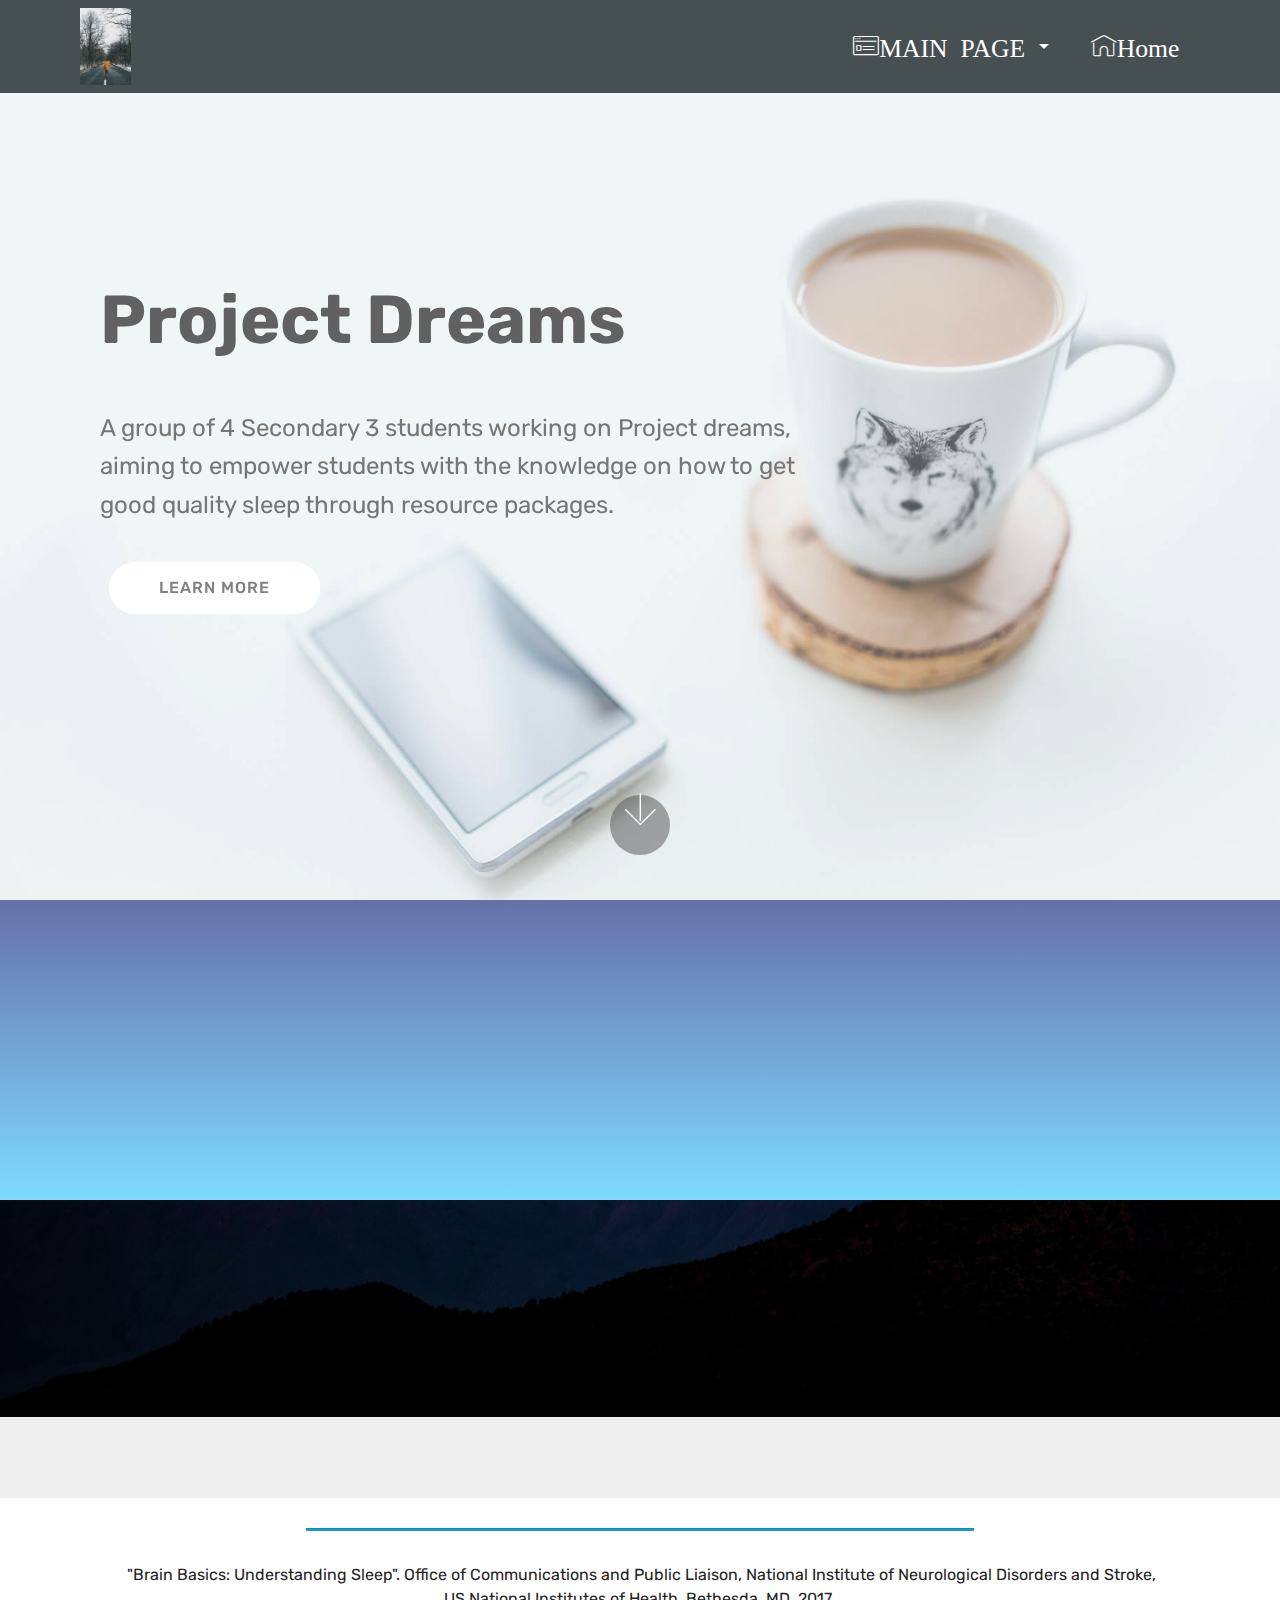
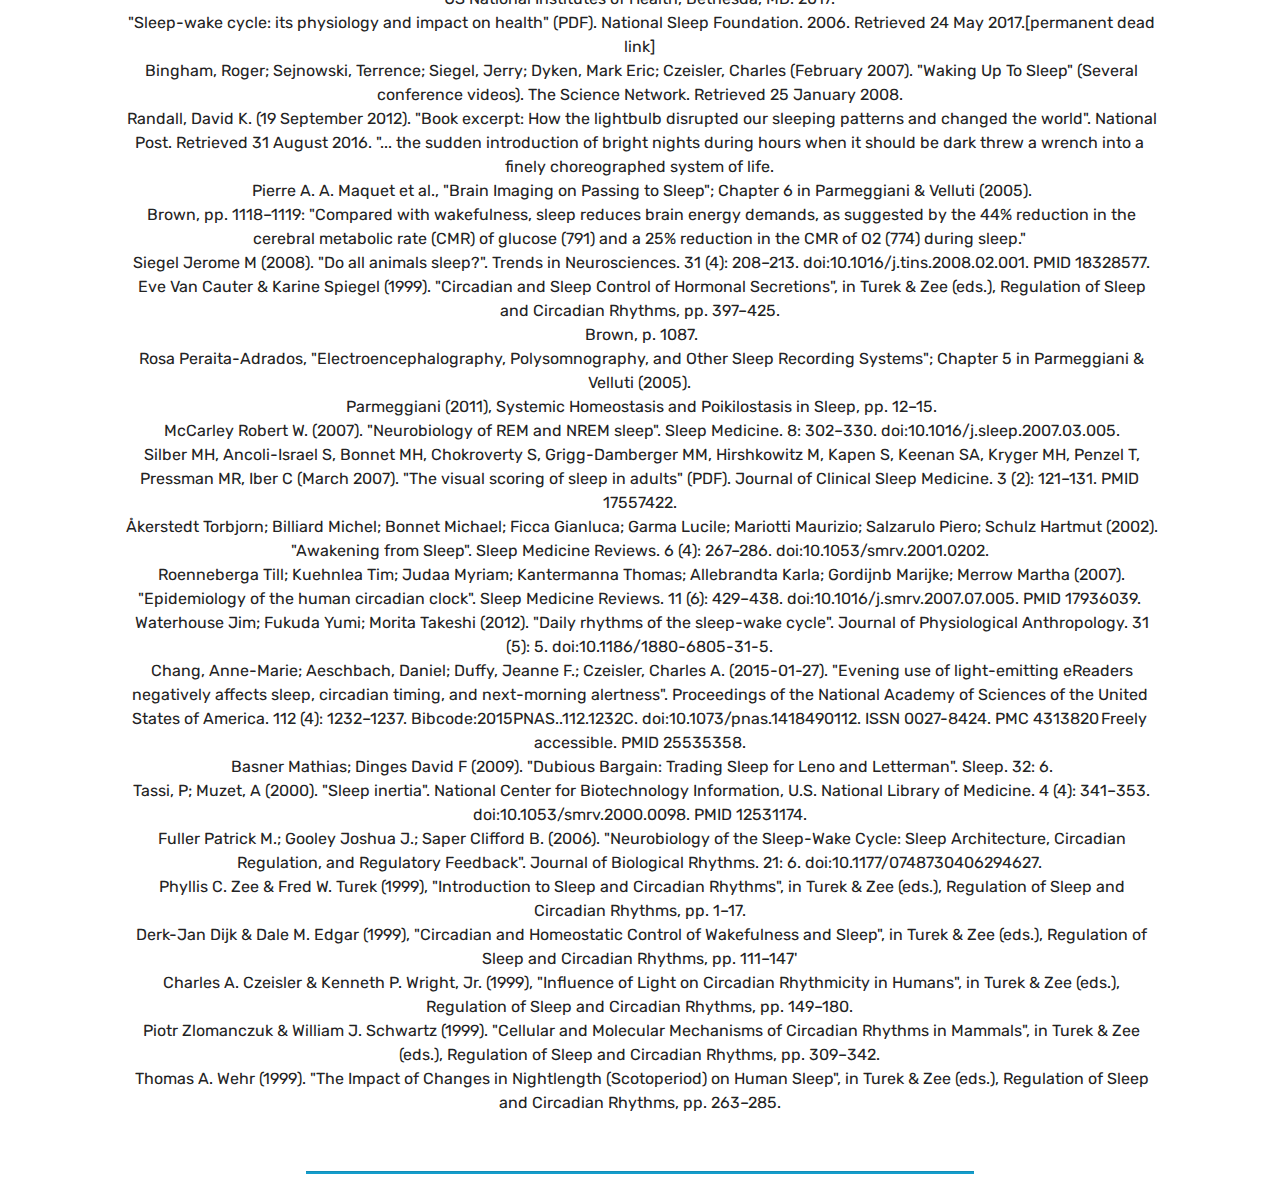
==== index.html @ 33440fa5 "create github pages" ====
<!DOCTYPE html>
<html >
<head>
  <!-- Site made with Mobirise Website Builder v4.6.7, https://mobirise.com -->
  <meta charset="UTF-8">
  <meta http-equiv="X-UA-Compatible" content="IE=edge">
  <meta name="generator" content="Mobirise v4.6.7, mobirise.com">
  <meta name="viewport" content="width=device-width, initial-scale=1, minimum-scale=1">
  <link rel="shortcut icon" href="assets/images/mbr-122x183.jpg" type="image/x-icon">
  <meta name="description" content="">
  <title>Home</title>
  <link rel="stylesheet" href="assets/web/assets/mobirise-icons/mobirise-icons.css">
  <link rel="stylesheet" href="assets/tether/tether.min.css">
  <link rel="stylesheet" href="assets/soundcloud-plugin/style.css">
  <link rel="stylesheet" href="assets/bootstrap/css/bootstrap.min.css">
  <link rel="stylesheet" href="assets/bootstrap/css/bootstrap-grid.min.css">
  <link rel="stylesheet" href="assets/bootstrap/css/bootstrap-reboot.min.css">
  <link rel="stylesheet" href="assets/socicon/css/styles.css">
  <link rel="stylesheet" href="assets/animatecss/animate.min.css">
  <link rel="stylesheet" href="assets/dropdown/css/style.css">
  <link rel="stylesheet" href="assets/theme/css/style.css">
  <link rel="stylesheet" href="assets/mobirise/css/mbr-additional.css" type="text/css">
  
  
  
</head>
<body>
  <section class="menu cid-qNNhTfj1qA" once="menu" id="menu1-e">

    

    <nav class="navbar navbar-expand beta-menu navbar-dropdown align-items-center navbar-fixed-top navbar-toggleable-sm">
        <button class="navbar-toggler navbar-toggler-right" type="button" data-toggle="collapse" data-target="#navbarSupportedContent" aria-controls="navbarSupportedContent" aria-expanded="false" aria-label="Toggle navigation">
            <div class="hamburger">
                <span></span>
                <span></span>
                <span></span>
                <span></span>
            </div>
        </button>
        <div class="menu-logo">
            <div class="navbar-brand">
                <span class="navbar-logo">
                    <a href="https://mobirise.com">
                         <img src="assets/images/mbr-122x183.jpg" alt="Mobirise" title="" style="height: 4.8rem;">
                    </a>
                </span>
                <span class="navbar-caption-wrap"><a class="navbar-caption text-white display-4" href="https://mobirise.com"></a></span>
            </div>
        </div>
        <div class="collapse navbar-collapse" id="navbarSupportedContent">
            <ul class="navbar-nav nav-dropdown nav-right" data-app-modern-menu="true"><li class="nav-item dropdown open">
                    <a class="nav-link link dropdown-toggle text-white display-4" href="page1.html" data-toggle="dropdown-submenu" aria-expanded="true"><span class="mbri-sites mbr-iconfont mbr-iconfont-btn">MAIN PAGE</span>
                        </a><div class="dropdown-menu"><a class="dropdown-item text-white display-4" href="page3.html">WHAT INHIBITS SLEEP</a><a class="dropdown-item text-white display-4" href="page4.html">METHODS</a><a class="dropdown-item text-white display-4" href="page6.html">IMPORTANCE</a><a class="dropdown-item text-white display-4" href="page7.html" aria-expanded="true">REPERCUSSIONS</a></div>
                </li><li class="nav-item"><a class="nav-link link text-white display-4" href="page1.html" aria-expanded="true">
                        </a></li><li class="nav-item">
                    <a class="nav-link link text-white display-4" href="index.html">
                        <span class="mbri-home mbr-iconfont mbr-iconfont-btn">Home</span></a>
                </li></ul>
            
        </div>
    </nav>
</section>

<section class="engine"><a href="https://mobirise.ws/o">mobile website builder</a></section><section class="header9 cid-qNNkP7dmJc mbr-fullscreen mbr-parallax-background" id="header9-h">

    

    <div class="mbr-overlay" style="opacity: 0.2; background-color: rgb(178, 204, 210);">
    </div>

    <div class="container">
        <div class="media-container-column mbr-white col-md-8">
            <h1 class="mbr-section-title align-left mbr-bold pb-3 mbr-fonts-style display-1">Project Dreams</h1>
            <h3 class="mbr-section-subtitle align-left mbr-light pb-3 mbr-fonts-style display-2"></h3>
            <p class="mbr-text align-left pb-3 mbr-fonts-style display-5">
                A group of 4 Secondary 3 students working on Project dreams, aiming to empower students with the knowledge on how to get good quality sleep through resource packages. 
            </p>
            <div class="mbr-section-btn align-left"><a class="btn btn-md btn-primary display-4" href="page1.html">LEARN MORE</a></div>
        </div>
    </div>

    <div class="mbr-arrow hidden-sm-down" aria-hidden="true">
        <a href="#next">
            <i class="mbri-down mbr-iconfont"></i>
        </a>
    </div>
</section>

<section class="cid-qX7N7nPX0X" id="social-buttons2-20">

    

    

    <div class="container">
        <div class="media-container-row">
            <div class="col-md-8 align-center">
                <h2 class="pb-3 mbr-fonts-style display-2">
                    FOLLOW US!
                </h2>
                <div class="social-list pl-0 mb-0">
                    <a href="https://twitter.com/mobirise" target="_blank">
                        <span class="px-2 socicon-twitter socicon mbr-iconfont mbr-iconfont-social"></span>
                    </a>
                    <a href="https://www.facebook.com/pages/Mobirise/1616226671953247" target="_blank">
                        <span class="px-2 socicon-facebook socicon mbr-iconfont mbr-iconfont-social"></span>
                    </a>
                    <a href="https://www.instagram.com/proj_dreams/" target="_blank">
                        <span class="px-2 mbr-iconfont mbr-iconfont-social socicon-instagram socicon"></span>
                    </a>
                    <a href="https://www.youtube.com/c/mobirise" target="_blank">
                        
                    </a>
                    <a href="https://plus.google.com/u/0/+Mobirise" target="_blank">
                        
                    </a>
                    <a href="https://www.behance.net/Mobirise" target="_blank">
                        
                    </a>
                </div>
            </div>
        </div>
    </div>
</section>

<section class="mbr-section content5 cid-r0NI29kbnz mbr-parallax-background" id="content5-39">

    

    

    <div class="container">
        <div class="media-container-row">
            <div class="title col-12 col-md-8">
                <h2 class="align-center mbr-bold mbr-white pb-3 mbr-fonts-style display-1">
                    BIBLIOGRAPHY</h2>
                <h3 class="mbr-section-subtitle align-center mbr-light mbr-white pb-3 mbr-fonts-style display-5">
                    A THANKS TO ALL &nbsp;INFORMATIVE WEBSITES AND OTHER FORMS OF INFORMATIONS WE USED</h3>
                
                
            </div>
        </div>
    </div>
</section>

<section class="mbr-section article content9 cid-r0NI09YdPp" id="content9-38">
    
     

    <div class="container">
        <div class="inner-container" style="width: 94%;">
            <hr class="line" style="width: 64%;">
            <div class="section-text align-center mbr-fonts-style display-7">&nbsp;"Brain Basics: Understanding Sleep". Office of Communications and Public Liaison, National Institute of Neurological Disorders and Stroke, US National Institutes of Health, Bethesda, MD. 2017.<div>&nbsp;"Sleep-wake cycle: its physiology and impact on health" (PDF). National Sleep Foundation. 2006. Retrieved 24 May 2017.[permanent dead link]</div><div>&nbsp;Bingham, Roger; Sejnowski, Terrence; Siegel, Jerry; Dyken, Mark Eric; Czeisler, Charles (February 2007). "Waking Up To Sleep" (Several conference videos). The Science Network. Retrieved 25 January 2008.</div><div>&nbsp;Randall, David K. (19 September 2012). "Book excerpt: How the lightbulb disrupted our sleeping patterns and changed the world". National Post. Retrieved 31 August 2016. "... the sudden introduction of bright nights during hours when it should be dark threw a wrench into a finely choreographed system of life.</div><div>&nbsp;Pierre A. A. Maquet et al., "Brain Imaging on Passing to Sleep"; Chapter 6 in Parmeggiani &amp; Velluti (2005).</div><div>&nbsp;Brown, pp. 1118–1119: "Compared with wakefulness, sleep reduces brain energy demands, as suggested by the 44% reduction in the cerebral metabolic rate (CMR) of glucose (791) and a 25% reduction in the CMR of O2 (774) during sleep."</div><div>&nbsp;Siegel Jerome M (2008). "Do all animals sleep?". Trends in Neurosciences. 31 (4): 208–213. doi:10.1016/j.tins.2008.02.001. PMID 18328577.</div><div>&nbsp;Eve Van Cauter &amp; Karine Spiegel (1999). "Circadian and Sleep Control of Hormonal Secretions", in Turek &amp; Zee (eds.), Regulation of Sleep and Circadian Rhythms, pp. 397–425.</div><div>&nbsp;Brown, p. 1087.</div><div>&nbsp;Rosa Peraita-Adrados, "Electroencephalography, Polysomnography, and Other Sleep Recording Systems"; Chapter 5 in Parmeggiani &amp; Velluti (2005).</div><div>&nbsp;Parmeggiani (2011), Systemic Homeostasis and Poikilostasis in Sleep, pp. 12–15.</div><div>&nbsp;McCarley Robert W. (2007). "Neurobiology of REM and NREM sleep". Sleep Medicine. 8: 302–330. doi:10.1016/j.sleep.2007.03.005.</div><div>&nbsp;Silber MH, Ancoli-Israel S, Bonnet MH, Chokroverty S, Grigg-Damberger MM, Hirshkowitz M, Kapen S, Keenan SA, Kryger MH, Penzel T, Pressman MR, Iber C (March 2007). "The visual scoring of sleep in adults" (PDF). Journal of Clinical Sleep Medicine. 3 (2): 121–131. PMID 17557422.</div><div>&nbsp;Åkerstedt Torbjorn; Billiard Michel; Bonnet Michael; Ficca Gianluca; Garma Lucile; Mariotti Maurizio; Salzarulo Piero; Schulz Hartmut (2002). "Awakening from Sleep". Sleep Medicine Reviews. 6 (4): 267–286. doi:10.1053/smrv.2001.0202.</div><div>&nbsp;Roenneberga Till; Kuehnlea Tim; Judaa Myriam; Kantermanna Thomas; Allebrandta Karla; Gordijnb Marijke; Merrow Martha (2007). "Epidemiology of the human circadian clock". Sleep Medicine Reviews. 11 (6): 429–438. doi:10.1016/j.smrv.2007.07.005. PMID 17936039.</div><div>&nbsp;Waterhouse Jim; Fukuda Yumi; Morita Takeshi (2012). "Daily rhythms of the sleep-wake cycle". Journal of Physiological Anthropology. 31 (5): 5. doi:10.1186/1880-6805-31-5.</div><div>&nbsp;Chang, Anne-Marie; Aeschbach, Daniel; Duffy, Jeanne F.; Czeisler, Charles A. (2015-01-27). "Evening use of light-emitting eReaders negatively affects sleep, circadian timing, and next-morning alertness". Proceedings of the National Academy of Sciences of the United States of America. 112 (4): 1232–1237. Bibcode:2015PNAS..112.1232C. doi:10.1073/pnas.1418490112. ISSN 0027-8424. PMC 4313820 Freely accessible. PMID 25535358.</div><div>&nbsp;Basner Mathias; Dinges David F (2009). "Dubious Bargain: Trading Sleep for Leno and Letterman". Sleep. 32: 6.</div><div>&nbsp;Tassi, P; Muzet, A (2000). "Sleep inertia". National Center for Biotechnology Information, U.S. National Library of Medicine. 4 (4): 341–353. doi:10.1053/smrv.2000.0098. PMID 12531174.</div><div>&nbsp;Fuller Patrick M.; Gooley Joshua J.; Saper Clifford B. (2006). "Neurobiology of the Sleep-Wake Cycle: Sleep Architecture, Circadian Regulation, and Regulatory Feedback". Journal of Biological Rhythms. 21: 6. doi:10.1177/0748730406294627.</div><div>&nbsp;Phyllis C. Zee &amp; Fred W. Turek (1999), "Introduction to Sleep and Circadian Rhythms", in Turek &amp; Zee (eds.), Regulation of Sleep and Circadian Rhythms, pp. 1–17.</div><div>&nbsp;Derk-Jan Dijk &amp; Dale M. Edgar (1999), "Circadian and Homeostatic Control of Wakefulness and Sleep", in Turek &amp; Zee (eds.), Regulation of Sleep and Circadian Rhythms, pp. 111–147'</div><div>&nbsp;Charles A. Czeisler &amp; Kenneth P. Wright, Jr. (1999), "Influence of Light on Circadian Rhythmicity in Humans", in Turek &amp; Zee (eds.), Regulation of Sleep and Circadian Rhythms, pp. 149–180.</div><div>&nbsp;Piotr Zlomanczuk &amp; William J. Schwartz (1999). "Cellular and Molecular Mechanisms of Circadian Rhythms in Mammals", in Turek &amp; Zee (eds.), Regulation of Sleep and Circadian Rhythms, pp. 309–342.</div><div>&nbsp;Thomas A. Wehr (1999). "The Impact of Changes in Nightlength (Scotoperiod) on Human Sleep", in Turek &amp; Zee (eds.), Regulation of Sleep and Circadian Rhythms, pp. 263–285.</div><div><br></div></div>
            <hr class="line" style="width: 64%;">
        </div>
        </div>
</section>


  <script src="assets/web/assets/jquery/jquery.min.js"></script>
  <script src="assets/popper/popper.min.js"></script>
  <script src="assets/tether/tether.min.js"></script>
  <script src="assets/bootstrap/js/bootstrap.min.js"></script>
  <script src="assets/smoothscroll/smooth-scroll.js"></script>
  <script src="assets/touchswipe/jquery.touch-swipe.min.js"></script>
  <script src="assets/viewportchecker/jquery.viewportchecker.js"></script>
  <script src="assets/parallax/jarallax.min.js"></script>
  <script src="assets/sociallikes/social-likes.js"></script>
  <script src="assets/dropdown/js/script.min.js"></script>
  <script src="assets/theme/js/script.js"></script>
  
  
 <div id="scrollToTop" class="scrollToTop mbr-arrow-up"><a style="text-align: center;"><i></i></a></div>
    <input name="animation" type="hidden">
  </body>
</html>
---- assets/web/assets/mobirise-icons/mobirise-icons.css ----
@font-face {
  font-family: 'MobiriseIcons';
  src:  url('mobirise-icons.eot?spat4u');
  src:  url('mobirise-icons.eot?spat4u#iefix') format('embedded-opentype'),
    url('mobirise-icons.ttf?spat4u') format('truetype'),
    url('mobirise-icons.woff?spat4u') format('woff'),
    url('mobirise-icons.svg?spat4u#MobiriseIcons') format('svg');
  font-weight: normal;
  font-style: normal;
}

[class^="mbri-"], [class*=" mbri-"] {
  /* use !important to prevent issues with browser extensions that change fonts */
  font-family: MobiriseIcons !important;
  speak: none;
  font-style: normal;
  font-weight: normal;
  font-variant: normal;
  text-transform: none;
  line-height: 1;

  /* Better Font Rendering =========== */
  -webkit-font-smoothing: antialiased;
  -moz-osx-font-smoothing: grayscale;
}

.mbri-add-submenu:before {
  content: "\e900";
}
.mbri-alert:before {
  content: "\e901";
}
.mbri-align-center:before {
  content: "\e902";
}
.mbri-align-justify:before {
  content: "\e903";
}
.mbri-align-left:before {
  content: "\e904";
}
.mbri-align-right:before {
  content: "\e905";
}
.mbri-android:before {
  content: "\e906";
}
.mbri-apple:before {
  content: "\e907";
}
.mbri-arrow-down:before {
  content: "\e908";
}
.mbri-arrow-next:before {
  content: "\e909";
}
.mbri-arrow-prev:before {
  content: "\e90a";
}
.mbri-arrow-up:before {
  content: "\e90b";
}
.mbri-bold:before {
  content: "\e90c";
}
.mbri-bookmark:before {
  content: "\e90d";
}
.mbri-bootstrap:before {
  content: "\e90e";
}
.mbri-briefcase:before {
  content: "\e90f";
}
.mbri-browse:before {
  content: "\e910";
}
.mbri-bulleted-list:before {
  content: "\e911";
}
.mbri-calendar:before {
  content: "\e912";
}
.mbri-camera:before {
  content: "\e913";
}
.mbri-cart-add:before {
  content: "\e914";
}
.mbri-cart-full:before {
  content: "\e915";
}
.mbri-cash:before {
  content: "\e916";
}
.mbri-change-style:before {
  content: "\e917";
}
.mbri-chat:before {
  content: "\e918";
}
.mbri-clock:before {
  content: "\e919";
}
.mbri-close:before {
  content: "\e91a";
}
.mbri-cloud:before {
  content: "\e91b";
}
.mbri-code:before {
  content: "\e91c";
}
.mbri-contact-form:before {
  content: "\e91d";
}
.mbri-credit-card:before {
  content: "\e91e";
}
.mbri-cursor-click:before {
  content: "\e91f";
}
.mbri-cust-feedback:before {
  content: "\e920";
}
.mbri-database:before {
  content: "\e921";
}
.mbri-delivery:before {
  content: "\e922";
}
.mbri-desktop:before {
  content: "\e923";
}
.mbri-devices:before {
  content: "\e924";
}
.mbri-down:before {
  content: "\e925";
}
.mbri-download:before {
  content: "\e989";
}
.mbri-drag-n-drop:before {
  content: "\e927";
}
.mbri-drag-n-drop2:before {
  content: "\e928";
}
.mbri-edit:before {
  content: "\e929";
}
.mbri-edit2:before {
  content: "\e92a";
}
.mbri-error:before {
  content: "\e92b";
}
.mbri-extension:before {
  content: "\e92c";
}
.mbri-features:before {
  content: "\e92d";
}
.mbri-file:before {
  content: "\e92e";
}
.mbri-flag:before {
  content: "\e92f";
}
.mbri-folder:before {
  content: "\e930";
}
.mbri-gift:before {
  content: "\e931";
}
.mbri-github:before {
  content: "\e932";
}
.mbri-globe:before {
  content: "\e933";
}
.mbri-globe-2:before {
  content: "\e934";
}
.mbri-growing-chart:before {
  content: "\e935";
}
.mbri-hearth:before {
  content: "\e936";
}
.mbri-help:before {
  content: "\e937";
}
.mbri-home:before {
  content: "\e938";
}
.mbri-hot-cup:before {
  content: "\e939";
}
.mbri-idea:before {
  content: "\e93a";
}
.mbri-image-gallery:before {
  content: "\e93b";
}
.mbri-image-slider:before {
  content: "\e93c";
}
.mbri-info:before {
  content: "\e93d";
}
.mbri-italic:before {
  content: "\e93e";
}
.mbri-key:before {
  content: "\e93f";
}
.mbri-laptop:before {
  content: "\e940";
}
.mbri-layers:before {
  content: "\e941";
}
.mbri-left-right:before {
  content: "\e942";
}
.mbri-left:before {
  content: "\e943";
}
.mbri-letter:before {
  content: "\e944";
}
.mbri-like:before {
  content: "\e945";
}
.mbri-link:before {
  content: "\e946";
}
.mbri-lock:before {
  content: "\e947";
}
.mbri-login:before {
  content: "\e948";
}
.mbri-logout:before {
  content: "\e949";
}
.mbri-magic-stick:before {
  content: "\e94a";
}
.mbri-map-pin:before {
  content: "\e94b";
}
.mbri-menu:before {
  content: "\e94c";
}
.mbri-mobile:before {
  content: "\e94d";
}
.mbri-mobile2:before {
  content: "\e94e";
}
.mbri-mobirise:before {
  content: "\e94f";
}
.mbri-more-horizontal:before {
  content: "\e950";
}
.mbri-more-vertical:before {
  content: "\e951";
}
.mbri-music:before {
  content: "\e952";
}
.mbri-new-file:before {
  content: "\e953";
}
.mbri-numbered-list:before {
  content: "\e954";
}
.mbri-opened-folder:before {
  content: "\e955";
}
.mbri-pages:before {
  content: "\e956";
}
.mbri-paper-plane:before {
  content: "\e957";
}
.mbri-paperclip:before {
  content: "\e958";
}
.mbri-photo:before {
  content: "\e959";
}
.mbri-photos:before {
  content: "\e95a";
}
.mbri-pin:before {
  content: "\e95b";
}
.mbri-play:before {
  content: "\e95c";
}
.mbri-plus:before {
  content: "\e95d";
}
.mbri-preview:before {
  content: "\e95e";
}
.mbri-print:before {
  content: "\e95f";
}
.mbri-protect:before {
  content: "\e960";
}
.mbri-question:before {
  content: "\e961";
}
.mbri-quote-left:before {
  content: "\e962";
}
.mbri-quote-right:before {
  content: "\e963";
}
.mbri-refresh:before {
  content: "\e964";
}
.mbri-responsive:before {
  content: "\e965";
}
.mbri-right:before {
  content: "\e966";
}
.mbri-rocket:before {
  content: "\e967";
}
.mbri-sad-face:before {
  content: "\e968";
}
.mbri-sale:before {
  content: "\e969";
}
.mbri-save:before {
  content: "\e96a";
}
.mbri-search:before {
  content: "\e96b";
}
.mbri-setting:before {
  content: "\e96c";
}
.mbri-setting2:before {
  content: "\e96d";
}
.mbri-setting3:before {
  content: "\e96e";
}
.mbri-share:before {
  content: "\e96f";
}
.mbri-shopping-bag:before {
  content: "\e970";
}
.mbri-shopping-basket:before {
  content: "\e971";
}
.mbri-shopping-cart:before {
  content: "\e972";
}
.mbri-sites:before {
  content: "\e973";
}
.mbri-smile-face:before {
  content: "\e974";
}
.mbri-speed:before {
  content: "\e975";
}
.mbri-star:before {
  content: "\e976";
}
.mbri-success:before {
  content: "\e977";
}
.mbri-sun:before {
  content: "\e978";
}
.mbri-sun2:before {
  content: "\e979";
}
.mbri-tablet:before {
  content: "\e97a";
}
.mbri-tablet-vertical:before {
  content: "\e97b";
}
.mbri-target:before {
  content: "\e97c";
}
.mbri-timer:before {
  content: "\e97d";
}
.mbri-to-ftp:before {
  content: "\e97e";
}
.mbri-to-local-drive:before {
  content: "\e97f";
}
.mbri-touch-swipe:before {
  content: "\e980";
}
.mbri-touch:before {
  content: "\e981";
}
.mbri-trash:before {
  content: "\e982";
}
.mbri-underline:before {
  content: "\e983";
}
.mbri-unlink:before {
  content: "\e984";
}
.mbri-unlock:before {
  content: "\e985";
}
.mbri-up-down:before {
  content: "\e986";
}
.mbri-up:before {
  content: "\e987";
}
.mbri-update:before {
  content: "\e988";
}
.mbri-upload:before {
 content: "\e926"; 
}
.mbri-user:before {
  content: "\e98a";
}
.mbri-user2:before {
  content: "\e98b";
}
.mbri-users:before {
  content: "\e98c";
}
.mbri-video:before {
  content: "\e98d";
}
.mbri-video-play:before {
  content: "\e98e";
}
.mbri-watch:before {
  content: "\e98f";
}
.mbri-website-theme:before {
  content: "\e990";
}
.mbri-wifi:before {
  content: "\e991";
}
.mbri-windows:before {
  content: "\e992";
}
.mbri-zoom-out:before {
  content: "\e993";
}
.mbri-redo:before {
  content: "\e994";
}
.mbri-undo:before {
  content: "\e995";
}
---- assets/soundcloud-plugin/style.css ----
.addons-container {
  position: relative;
  margin-left: auto;
  margin-right: auto;
  padding-right: 15px;
  padding-left: 15px; }
  @media (min-width: 576px) {
    .addons-container {
      padding-right: 15px;
      padding-left: 15px; } }
  @media (min-width: 768px) {
    .addons-container {
      padding-right: 15px;
      padding-left: 15px; } }
  @media (min-width: 992px) {
    .addons-container {
      padding-right: 15px;
      padding-left: 15px; } }
  @media (min-width: 1200px) {
    .addons-container {
      padding-right: 15px;
      padding-left: 15px; } }
  @media (min-width: 576px) {
    .addons-container {
      width: 540px;
      max-width: 100%; } }
  @media (min-width: 768px) {
    .addons-container {
      width: 720px;
      max-width: 100%; } }
  @media (min-width: 992px) {
    .addons-container {
      width: 960px;
      max-width: 100%; } }
  @media (min-width: 1200px) {
    .addons-container {
      width: 1140px;
      max-width: 100%; } }

.addons-container-inner{
    position: relative;
    width: 100%;
    min-height: 1px;
    padding-right: 15px;
    padding-left: 15px;
}
@media (min-width: 567px) {
    .addons-container-inner{
        -ms-flex: 0 0 66.666667%;
        flex: 0 0 66.666667%;
        max-width: 66.666667%;
    }
}
.addons-row{
    display: flex;
    justify-content:center;
}
---- assets/socicon/css/styles.css ----
@charset "UTF-8";

@font-face {
  font-family: "socicon";
  src:url("../fonts/socicon.eot");
  src:url("../fonts/socicon.eot?#iefix") format("embedded-opentype"),
    url("../fonts/socicon.woff") format("woff"),
    url("../fonts/socicon.ttf") format("truetype"),
    url("../fonts/socicon.svg#socicon") format("svg");
  font-weight: normal;
  font-style: normal;

}

[data-icon]:before {
  font-family: "socicon" !important;
  content: attr(data-icon);
  font-style: normal !important;
  font-weight: normal !important;
  font-variant: normal !important;
  text-transform: none !important;
  speak: none;
  line-height: 1;
  -webkit-font-smoothing: antialiased;
  -moz-osx-font-smoothing: grayscale;
}

[class^="socicon-"]:before,
[class*=" socicon-"]:before {
  font-family: "socicon" !important;
  font-style: normal !important;
  font-weight: normal !important;
  font-variant: normal !important;
  text-transform: none !important;
  speak: none;
  line-height: 1;
  -webkit-font-smoothing: antialiased;
  -moz-osx-font-smoothing: grayscale;
}

.socicon-modelmayhem:before {
  content: "\e000";
}
.socicon-mixcloud:before {
  content: "\e001";
}
.socicon-drupal:before {
  content: "\e002";
}
.socicon-swarm:before {
  content: "\e003";
}
.socicon-istock:before {
  content: "\e004";
}
.socicon-yammer:before {
  content: "\e005";
}
.socicon-ello:before {
  content: "\e006";
}
.socicon-stackoverflow:before {
  content: "\e007";
}
.socicon-persona:before {
  content: "\e008";
}
.socicon-triplej:before {
  content: "\e009";
}
.socicon-houzz:before {
  content: "\e00a";
}
.socicon-rss:before {
  content: "\e00b";
}
.socicon-paypal:before {
  content: "\e00c";
}
.socicon-odnoklassniki:before {
  content: "\e00d";
}
.socicon-airbnb:before {
  content: "\e00e";
}
.socicon-periscope:before {
  content: "\e00f";
}
.socicon-outlook:before {
  content: "\e010";
}
.socicon-coderwall:before {
  content: "\e011";
}
.socicon-tripadvisor:before {
  content: "\e012";
}
.socicon-appnet:before {
  content: "\e013";
}
.socicon-goodreads:before {
  content: "\e014";
}
.socicon-tripit:before {
  content: "\e015";
}
.socicon-lanyrd:before {
  content: "\e016";
}
.socicon-slideshare:before {
  content: "\e017";
}
.socicon-buffer:before {
  content: "\e018";
}
.socicon-disqus:before {
  content: "\e019";
}
.socicon-vkontakte:before {
  content: "\e01a";
}
.socicon-whatsapp:before {
  content: "\e01b";
}
.socicon-patreon:before {
  content: "\e01c";
}
.socicon-storehouse:before {
  content: "\e01d";
}
.socicon-pocket:before {
  content: "\e01e";
}
.socicon-mail:before {
  content: "\e01f";
}
.socicon-blogger:before {
  content: "\e020";
}
.socicon-technorati:before {
  content: "\e021";
}
.socicon-reddit:before {
  content: "\e022";
}
.socicon-dribbble:before {
  content: "\e023";
}
.socicon-stumbleupon:before {
  content: "\e024";
}
.socicon-digg:before {
  content: "\e025";
}
.socicon-envato:before {
  content: "\e026";
}
.socicon-behance:before {
  content: "\e027";
}
.socicon-delicious:before {
  content: "\e028";
}
.socicon-deviantart:before {
  content: "\e029";
}
.socicon-forrst:before {
  content: "\e02a";
}
.socicon-play:before {
  content: "\e02b";
}
.socicon-zerply:before {
  content: "\e02c";
}
.socicon-wikipedia:before {
  content: "\e02d";
}
.socicon-apple:before {
  content: "\e02e";
}
.socicon-flattr:before {
  content: "\e02f";
}
.socicon-github:before {
  content: "\e030";
}
.socicon-renren:before {
  content: "\e031";
}
.socicon-friendfeed:before {
  content: "\e032";
}
.socicon-newsvine:before {
  content: "\e033";
}
.socicon-identica:before {
  content: "\e034";
}
.socicon-bebo:before {
  content: "\e035";
}
.socicon-zynga:before {
  content: "\e036";
}
.socicon-steam:before {
  content: "\e037";
}
.socicon-xbox:before {
  content: "\e038";
}
.socicon-windows:before {
  content: "\e039";
}
.socicon-qq:before {
  content: "\e03a";
}
.socicon-douban:before {
  content: "\e03b";
}
.socicon-meetup:before {
  content: "\e03c";
}
.socicon-playstation:before {
  content: "\e03d";
}
.socicon-android:before {
  content: "\e03e";
}
.socicon-snapchat:before {
  content: "\e03f";
}
.socicon-twitter:before {
  content: "\e040";
}
.socicon-facebook:before {
  content: "\e041";
}
.socicon-googleplus:before {
  content: "\e042";
}
.socicon-pinterest:before {
  content: "\e043";
}
.socicon-foursquare:before {
  content: "\e044";
}
.socicon-yahoo:before {
  content: "\e045";
}
.socicon-skype:before {
  content: "\e046";
}
.socicon-yelp:before {
  content: "\e047";
}
.socicon-feedburner:before {
  content: "\e048";
}
.socicon-linkedin:before {
  content: "\e049";
}
.socicon-viadeo:before {
  content: "\e04a";
}
.socicon-xing:before {
  content: "\e04b";
}
.socicon-myspace:before {
  content: "\e04c";
}
.socicon-soundcloud:before {
  content: "\e04d";
}
.socicon-spotify:before {
  content: "\e04e";
}
.socicon-grooveshark:before {
  content: "\e04f";
}
.socicon-lastfm:before {
  content: "\e050";
}
.socicon-youtube:before {
  content: "\e051";
}
.socicon-vimeo:before {
  content: "\e052";
}
.socicon-dailymotion:before {
  content: "\e053";
}
.socicon-vine:before {
  content: "\e054";
}
.socicon-flickr:before {
  content: "\e055";
}
.socicon-500px:before {
  content: "\e056";
}
.socicon-wordpress:before {
  content: "\e058";
}
.socicon-tumblr:before {
  content: "\e059";
}
.socicon-twitch:before {
  content: "\e05a";
}
.socicon-8tracks:before {
  content: "\e05b";
}
.socicon-amazon:before {
  content: "\e05c";
}
.socicon-icq:before {
  content: "\e05d";
}
.socicon-smugmug:before {
  content: "\e05e";
}
.socicon-ravelry:before {
  content: "\e05f";
}
.socicon-weibo:before {
  content: "\e060";
}
.socicon-baidu:before {
  content: "\e061";
}
.socicon-angellist:before {
  content: "\e062";
}
.socicon-ebay:before {
  content: "\e063";
}
.socicon-imdb:before {
  content: "\e064";
}
.socicon-stayfriends:before {
  content: "\e065";
}
.socicon-residentadvisor:before {
  content: "\e066";
}
.socicon-google:before {
  content: "\e067";
}
.socicon-yandex:before {
  content: "\e068";
}
.socicon-sharethis:before {
  content: "\e069";
}
.socicon-bandcamp:before {
  content: "\e06a";
}
.socicon-itunes:before {
  content: "\e06b";
}
.socicon-deezer:before {
  content: "\e06c";
}
.socicon-telegram:before {
  content: "\e06e";
}
.socicon-openid:before {
  content: "\e06f";
}
.socicon-amplement:before {
  content: "\e070";
}
.socicon-viber:before {
  content: "\e071";
}
.socicon-zomato:before {
  content: "\e072";
}
.socicon-draugiem:before {
  content: "\e074";
}
.socicon-endomodo:before {
  content: "\e075";
}
.socicon-filmweb:before {
  content: "\e076";
}
.socicon-stackexchange:before {
  content: "\e077";
}
.socicon-wykop:before {
  content: "\e078";
}
.socicon-teamspeak:before {
  content: "\e079";
}
.socicon-teamviewer:before {
  content: "\e07a";
}
.socicon-ventrilo:before {
  content: "\e07b";
}
.socicon-younow:before {
  content: "\e07c";
}
.socicon-raidcall:before {
  content: "\e07d";
}
.socicon-mumble:before {
  content: "\e07e";
}
.socicon-medium:before {
  content: "\e06d";
}
.socicon-bebee:before {
  content: "\e07f";
}
.socicon-hitbox:before {
  content: "\e080";
}
.socicon-reverbnation:before {
  content: "\e081";
}
.socicon-formulr:before {
  content: "\e082";
}
.socicon-instagram:before {
  content: "\e057";
}
.socicon-battlenet:before {
  content: "\e083";
}
.socicon-chrome:before {
  content: "\e084";
}
.socicon-discord:before {
  content: "\e086";
}
.socicon-issuu:before {
  content: "\e087";
}
.socicon-macos:before {
  content: "\e088";
}
.socicon-firefox:before {
  content: "\e089";
}
.socicon-opera:before {
  content: "\e08d";
}
.socicon-keybase:before {
  content: "\e090";
}
.socicon-alliance:before {
  content: "\e091";
}
.socicon-livejournal:before {
  content: "\e092";
}
.socicon-googlephotos:before {
  content: "\e093";
}
.socicon-horde:before {
  content: "\e094";
}
.socicon-etsy:before {
  content: "\e095";
}
.socicon-zapier:before {
  content: "\e096";
}
.socicon-google-scholar:before {
  content: "\e097";
}
.socicon-researchgate:before {
  content: "\e098";
}
.socicon-wechat:before {
  content: "\e099";
}
.socicon-strava:before {
  content: "\e09a";
}
.socicon-line:before {
  content: "\e09b";
}
.socicon-lyft:before {
  content: "\e09c";
}
.socicon-uber:before {
  content: "\e09d";
}
.socicon-songkick:before {
  content: "\e09e";
}
.socicon-viewbug:before {
  content: "\e09f";
}
.socicon-googlegroups:before {
  content: "\e0a0";
}
.socicon-quora:before {
  content: "\e073";
}
.socicon-diablo:before {
  content: "\e085";
}
.socicon-blizzard:before {
  content: "\e0a1";
}
.socicon-hearthstone:before {
  content: "\e08b";
}
.socicon-heroes:before {
  content: "\e08a";
}
.socicon-overwatch:before {
  content: "\e08c";
}
.socicon-warcraft:before {
  content: "\e08e";
}
.socicon-starcraft:before {
  content: "\e08f";
}
.socicon-beam:before {
  content: "\e0a2";
}
.socicon-curse:before {
  content: "\e0a3";
}
.socicon-player:before {
  content: "\e0a4";
}
.socicon-streamjar:before {
  content: "\e0a5";
}
.socicon-nintendo:before {
  content: "\e0a6";
}
.socicon-hellocoton:before {
  content: "\e0a7";
}
---- assets/dropdown/css/style.css ----
.navbar-dropdown {
  left: 0;
  padding: 0;
  position: absolute;
  right: 0;
  top: 0;
  transition: all 0.45s ease;
  z-index: 1030;
  background: #282828; }
  .navbar-dropdown .navbar-logo {
    margin-right: 0.8rem;
    transition: margin 0.3s ease-in-out;
    vertical-align: middle; }
    .navbar-dropdown .navbar-logo img {
      height: 3.125rem;
      transition: all 0.3s ease-in-out; }
    .navbar-dropdown .navbar-logo.mbr-iconfont {
      font-size: 3.125rem;
      line-height: 3.125rem; }
  .navbar-dropdown .navbar-caption {
    font-weight: 700;
    white-space: normal;
    vertical-align: -4px;
    line-height: 3.125rem !important; }
    .navbar-dropdown .navbar-caption, .navbar-dropdown .navbar-caption:hover {
      color: inherit;
      text-decoration: none; }
  .navbar-dropdown .mbr-iconfont + .navbar-caption {
    vertical-align: -1px; }
  .navbar-dropdown.navbar-fixed-top {
    position: fixed; }
  .navbar-dropdown .navbar-brand span {
    vertical-align: -4px; }
  .navbar-dropdown.bg-color.transparent {
    background: none; }
  .navbar-dropdown.navbar-short .navbar-brand {
    padding: 0.625rem 0; }
    .navbar-dropdown.navbar-short .navbar-brand span {
      vertical-align: -1px; }
  .navbar-dropdown.navbar-short .navbar-caption {
    line-height: 2.375rem !important;
    vertical-align: -2px; }
  .navbar-dropdown.navbar-short .navbar-logo {
    margin-right: 0.5rem; }
    .navbar-dropdown.navbar-short .navbar-logo img {
      height: 2.375rem; }
    .navbar-dropdown.navbar-short .navbar-logo.mbr-iconfont {
      font-size: 2.375rem;
      line-height: 2.375rem; }
  .navbar-dropdown.navbar-short .mbr-table-cell {
    height: 3.625rem; }
  .navbar-dropdown .navbar-close {
    left: 0.6875rem;
    position: fixed;
    top: 0.75rem;
    z-index: 1000; }
  .navbar-dropdown .hamburger-icon {
    content: "";
    display: inline-block;
    vertical-align: middle;
    width: 16px;
    -webkit-box-shadow: 0 -6px 0 1px #282828,0 0 0 1px #282828,0 6px 0 1px #282828;
    -moz-box-shadow: 0 -6px 0 1px #282828,0 0 0 1px #282828,0 6px 0 1px #282828;
    box-shadow: 0 -6px 0 1px #282828,0 0 0 1px #282828,0 6px 0 1px #282828; }

.dropdown-menu .dropdown-toggle[data-toggle="dropdown-submenu"]::after {
  border-bottom: 0.35em solid transparent;
  border-left: 0.35em solid;
  border-right: 0;
  border-top: 0.35em solid transparent;
  margin-left: 0.3rem; }

.dropdown-menu .dropdown-item:focus {
  outline: 0; }

.nav-dropdown {
  font-size: 0.75rem;
  font-weight: 500;
  height: auto !important; }
  .nav-dropdown .nav-btn {
    padding-left: 1rem; }
  .nav-dropdown .link {
    margin: .667em 1.667em;
    font-weight: 500;
    padding: 0;
    transition: color .2s ease-in-out; }
    .nav-dropdown .link.dropdown-toggle {
      margin-right: 2.583em; }
      .nav-dropdown .link.dropdown-toggle::after {
        margin-left: .25rem;
        border-top: 0.35em solid;
        border-right: 0.35em solid transparent;
        border-left: 0.35em solid transparent;
        border-bottom: 0; }
      .nav-dropdown .link.dropdown-toggle[aria-expanded="true"] {
        margin: 0;
        padding: 0.667em 3.263em  0.667em 1.667em; }
  .nav-dropdown .link::after,
  .nav-dropdown .dropdown-item::after {
    color: inherit; }
  .nav-dropdown .btn {
    font-size: 0.75rem;
    font-weight: 700;
    letter-spacing: 0;
    margin-bottom: 0;
    padding-left: 1.25rem;
    padding-right: 1.25rem; }
  .nav-dropdown .dropdown-menu {
    border-radius: 0;
    border: 0;
    left: 0;
    margin: 0;
    padding-bottom: 1.25rem;
    padding-top: 1.25rem;
    position: relative; }
  .nav-dropdown .dropdown-submenu {
    margin-left: 0.125rem;
    top: 0; }
  .nav-dropdown .dropdown-item {
    font-weight: 500;
    line-height: 2;
    padding: 0.3846em 4.615em 0.3846em 1.5385em;
    position: relative;
    transition: color .2s ease-in-out, background-color .2s ease-in-out; }
    .nav-dropdown .dropdown-item::after {
      margin-top: -0.3077em;
      position: absolute;
      right: 1.1538em;
      top: 50%; }
    .nav-dropdown .dropdown-item:focus, .nav-dropdown .dropdown-item:hover {
      background: none; }

@media (max-width: 767px) {
  .nav-dropdown.navbar-toggleable-sm {
    bottom: 0;
    display: none;
    left: 0;
    overflow-x: hidden;
    position: fixed;
    top: 0;
    transform: translateX(-100%);
    -ms-transform: translateX(-100%);
    -webkit-transform: translateX(-100%);
    width: 18.75rem;
    z-index: 999; } }
.nav-dropdown.navbar-toggleable-xl {
  bottom: 0;
  display: none;
  left: 0;
  overflow-x: hidden;
  position: fixed;
  top: 0;
  transform: translateX(-100%);
  -ms-transform: translateX(-100%);
  -webkit-transform: translateX(-100%);
  width: 18.75rem;
  z-index: 999; }

.nav-dropdown-sm {
  display: block !important;
  overflow-x: hidden;
  overflow: auto;
  padding-top: 3.875rem; }
  .nav-dropdown-sm::after {
    content: "";
    display: block;
    height: 3rem;
    width: 100%; }
  .nav-dropdown-sm.collapse.in ~ .navbar-close {
    display: block !important; }
  .nav-dropdown-sm.collapsing, .nav-dropdown-sm.collapse.in {
    transform: translateX(0);
    -ms-transform: translateX(0);
    -webkit-transform: translateX(0);
    transition: all 0.25s ease-out;
    -webkit-transition: all 0.25s ease-out;
    background: #282828; }
  .nav-dropdown-sm.collapsing[aria-expanded="false"] {
    transform: translateX(-100%);
    -ms-transform: translateX(-100%);
    -webkit-transform: translateX(-100%); }
  .nav-dropdown-sm .nav-item {
    display: block;
    margin-left: 0 !important;
    padding-left: 0; }
  .nav-dropdown-sm .link,
  .nav-dropdown-sm .dropdown-item {
    border-top: 1px dotted rgba(255, 255, 255, 0.1);
    font-size: 0.8125rem;
    line-height: 1.6;
    margin: 0 !important;
    padding: 0.875rem 2.4rem 0.875rem 1.5625rem !important;
    position: relative;
    white-space: normal; }
    .nav-dropdown-sm .link:focus, .nav-dropdown-sm .link:hover,
    .nav-dropdown-sm .dropdown-item:focus,
    .nav-dropdown-sm .dropdown-item:hover {
      background: rgba(0, 0, 0, 0.2) !important;
      color: #c0a375; }
  .nav-dropdown-sm .nav-btn {
    position: relative;
    padding: 1.5625rem 1.5625rem 0 1.5625rem; }
    .nav-dropdown-sm .nav-btn::before {
      border-top: 1px dotted rgba(255, 255, 255, 0.1);
      content: "";
      left: 0;
      position: absolute;
      top: 0;
      width: 100%; }
    .nav-dropdown-sm .nav-btn + .nav-btn {
      padding-top: 0.625rem; }
      .nav-dropdown-sm .nav-btn + .nav-btn::before {
        display: none; }
  .nav-dropdown-sm .btn {
    padding: 0.625rem 0; }
  .nav-dropdown-sm .dropdown-toggle[data-toggle="dropdown-submenu"]::after {
    margin-left: .25rem;
    border-top: 0.35em solid;
    border-right: 0.35em solid transparent;
    border-left: 0.35em solid transparent;
    border-bottom: 0; }
  .nav-dropdown-sm .dropdown-toggle[data-toggle="dropdown-submenu"][aria-expanded="true"]::after {
    border-top: 0;
    border-right: 0.35em solid transparent;
    border-left: 0.35em solid transparent;
    border-bottom: 0.35em solid; }
  .nav-dropdown-sm .dropdown-menu {
    margin: 0;
    padding: 0;
    position: relative;
    top: 0;
    left: 0;
    width: 100%;
    border: 0;
    float: none;
    border-radius: 0;
    background: none; }
  .nav-dropdown-sm .dropdown-submenu {
    left: 100%;
    margin-left: 0.125rem;
    margin-top: -1.25rem;
    top: 0; }

.navbar-toggleable-sm .nav-dropdown .dropdown-menu {
  position: absolute; }

.navbar-toggleable-sm .nav-dropdown .dropdown-submenu {
  left: 100%;
  margin-left: 0.125rem;
  margin-top: -1.25rem;
  top: 0; }

.navbar-toggleable-sm.opened .nav-dropdown .dropdown-menu {
  position: relative; }

.navbar-toggleable-sm.opened .nav-dropdown .dropdown-submenu {
  left: 0;
  margin-left: 00rem;
  margin-top: 0rem;
  top: 0; }

.is-builder .nav-dropdown.collapsing {
  transition: none !important; }

/*# sourceMappingURL=style.css.map */
---- assets/theme/css/style.css ----
.engine {
	position: absolute;
	text-indent: -2400px;
	text-align: center;
	padding: 0;
	top: 0;
	left: -2400px;
}/*!
 * Mobirise v4 theme (https://mobirise.com/)
 * Copyright 2017 Mobirise
 */
section {
  background-color: #eeeeee; }

section,
.container,
.container-fluid {
  position: relative;
  word-wrap: break-word; }

a.mbr-iconfont:hover {
  text-decoration: none; }

.article .lead p, .article .lead ul, .article .lead ol, .article .lead pre, .article .lead blockquote {
  margin-bottom: 0; }

a {
  font-style: normal;
  font-weight: 400;
  cursor: pointer; }
  a, a:hover {
    text-decoration: none; }

figure {
  margin-bottom: 0; }

body {
  color: #232323; }

h1, h2, h3, h4, h5, h6,
.h1, .h2, .h3, .h4, .h5, .h6,
.display-1, .display-2, .display-3, .display-4 {
  line-height: 1;
  word-break: break-word;
  word-wrap: break-word; }

b, strong {
  font-weight: bold; }

blockquote {
  padding: 10px 0 10px 20px;
  position: relative;
  border-left: 2px solid;
  border-color: #ff3366; }

input:-webkit-autofill, input:-webkit-autofill:hover, input:-webkit-autofill:focus, input:-webkit-autofill:active {
  transition-delay: 9999s;
  transition-property: background-color, color; }

textarea[type="hidden"] {
  display: none; }

body {
  position: relative; }

section {
  background-position: 50% 50%;
  background-repeat: no-repeat;
  background-size: cover; }
  section .mbr-background-video,
  section .mbr-background-video-preview {
    position: absolute;
    bottom: 0;
    left: 0;
    right: 0;
    top: 0; }

.hidden {
  visibility: hidden; }

.mbr-z-index20 {
  z-index: 20; }

/*! Base colors */
.mbr-white {
  color: #ffffff; }

.mbr-black {
  color: #000000; }

.mbr-bg-white {
  background-color: #ffffff; }

.mbr-bg-black {
  background-color: #000000; }

/*! Text-aligns */
.align-left {
  text-align: left; }

.align-center {
  text-align: center; }

.align-right {
  text-align: right; }

@media (max-width: 767px) {
  .align-left, .align-center, .align-right, .mbr-section-btn, .mbr-section-title {
    text-align: center; } }
/*! Font-weight  */
.mbr-light {
  font-weight: 300; }

.mbr-regular {
  font-weight: 400; }

.mbr-semibold {
  font-weight: 500; }

.mbr-bold {
  font-weight: 700; }

/*! Media  */
.media-size-item {
  -webkit-flex: 1 1 auto;
  -moz-flex: 1 1 auto;
  -ms-flex: 1 1 auto;
  -o-flex: 1 1 auto;
  flex: 1 1 auto; }

.media-content {
  -webkit-flex-basis: 100%;
  flex-basis: 100%; }

.media-container-row {
  display: -ms-flexbox;
  display: -webkit-flex;
  display: flex;
  -webkit-flex-direction: row;
  -ms-flex-direction: row;
  flex-direction: row;
  -webkit-flex-wrap: wrap;
  -ms-flex-wrap: wrap;
  flex-wrap: wrap;
  -webkit-justify-content: center;
  -ms-flex-pack: center;
  justify-content: center;
  -webkit-align-content: center;
  -ms-flex-line-pack: center;
  align-content: center;
  -webkit-align-items: start;
  -ms-flex-align: start;
  align-items: start; }
  .media-container-row .media-size-item {
    width: 400px; }

.media-container-column {
  display: -ms-flexbox;
  display: -webkit-flex;
  display: flex;
  -webkit-flex-direction: column;
  -ms-flex-direction: column;
  flex-direction: column;
  -webkit-flex-wrap: wrap;
  -ms-flex-wrap: wrap;
  flex-wrap: wrap;
  -webkit-justify-content: center;
  -ms-flex-pack: center;
  justify-content: center;
  -webkit-align-content: center;
  -ms-flex-line-pack: center;
  align-content: center;
  -webkit-align-items: stretch;
  -ms-flex-align: stretch;
  align-items: stretch; }
  .media-container-column > * {
    width: 100%; }

@media (min-width: 992px) {
  .media-container-row {
    -webkit-flex-wrap: nowrap;
    -ms-flex-wrap: nowrap;
    flex-wrap: nowrap; } }
figure {
  overflow: hidden; }

figure[mbr-media-size] {
  transition: width 0.1s; }

.mbr-figure img, .mbr-figure iframe {
  display: block;
  width: 100%; }

.card {
  background-color: transparent;
  border: none; }

.card-img {
  text-align: center;
  flex-shrink: 0; }

.media {
  max-width: 100%;
  margin: 0 auto; }

.mbr-figure {
  -ms-flex-item-align: center;
  -ms-grid-row-align: center;
  -webkit-align-self: center;
  align-self: center; }

.media-container > div {
  max-width: 100%; }

.mbr-figure img, .card-img img {
  width: 100%; }

@media (max-width: 991px) {
  .media-size-item {
    width: auto !important; }

  .media {
    width: auto; }

  .mbr-figure {
    width: 100% !important; } }
/*! Buttons */
.mbr-section-btn {
  margin-left: -.25rem;
  margin-right: -.25rem;
  font-size: 0; }

nav .mbr-section-btn {
  margin-left: 0rem;
  margin-right: 0rem; }

/*! Btn icon margin */
.btn .mbr-iconfont, .btn.btn-sm .mbr-iconfont {
  cursor: pointer;
  margin-right: 0.5rem; }

.btn.btn-md .mbr-iconfont, .btn.btn-md .mbr-iconfont {
  margin-right: 0.8rem; }

.mbr-regular {
  font-weight: 400; }

.mbr-semibold {
  font-weight: 500; }

.mbr-bold {
  font-weight: 700; }

[type="submit"] {
  -webkit-appearance: none; }

/*! Full-screen */
.mbr-fullscreen .mbr-overlay {
  min-height: 100vh; }

.mbr-fullscreen {
  display: flex;
  display: -webkit-flex;
  display: -moz-flex;
  display: -ms-flex;
  display: -o-flex;
  align-items: center;
  -webkit-align-items: center;
  min-height: 100vh;
  padding-top: 3rem;
  padding-bottom: 3rem; }

/*! Map */
.map {
  height: 25rem;
  position: relative; }
  .map iframe {
    width: 100%;
    height: 100%; }

/* Form */
.form-asterisk {
  font-family: initial;
  position: absolute;
  top: -2px;
  font-weight: normal; }

/*! Scroll to top arrow */
.mbr-arrow-up {
  bottom: 25px;
  right: 90px;
  position: fixed;
  text-align: right;
  z-index: 5000;
  color: #ffffff;
  font-size: 32px;
  transform: rotate(180deg);
  -webkit-transform: rotate(180deg); }

.mbr-arrow-up a {
  background: rgba(0, 0, 0, 0.2);
  border-radius: 3px;
  color: #fff;
  display: inline-block;
  height: 60px;
  width: 60px;
  outline-style: none !important;
  position: relative;
  text-decoration: none;
  transition: all .3s ease-in-out;
  cursor: pointer;
  text-align: center; }
  .mbr-arrow-up a:hover {
    background-color: rgba(0, 0, 0, 0.4); }
  .mbr-arrow-up a i {
    line-height: 60px; }

.mbr-arrow-up-icon {
  display: block;
  color: #fff; }

.mbr-arrow-up-icon::before {
  content: "\203a";
  display: inline-block;
  font-family: serif;
  font-size: 32px;
  line-height: 1;
  font-style: normal;
  position: relative;
  top: 6px;
  left: -4px;
  -webkit-transform: rotate(-90deg);
  transform: rotate(-90deg); }

/*! Arrow Down */
.mbr-arrow {
  position: absolute;
  bottom: 45px;
  left: 50%;
  width: 60px;
  height: 60px;
  cursor: pointer;
  background-color: rgba(80, 80, 80, 0.5);
  border-radius: 50%;
  -webkit-transform: translateX(-50%);
  transform: translateX(-50%); }
  .mbr-arrow > a {
    display: inline-block;
    text-decoration: none;
    outline-style: none;
    -webkit-animation: arrowdown 1.7s ease-in-out infinite;
    animation: arrowdown 1.7s ease-in-out infinite; }
    .mbr-arrow > a > i {
      position: absolute;
      top: -2px;
      left: 15px;
      font-size: 2rem; }

@keyframes arrowdown {
  0% {
    transform: translateY(0px);
    -webkit-transform: translateY(0px); }
  50% {
    transform: translateY(-5px);
    -webkit-transform: translateY(-5px); }
  100% {
    transform: translateY(0px);
    -webkit-transform: translateY(0px); } }
@-webkit-keyframes arrowdown {
  0% {
    transform: translateY(0px);
    -webkit-transform: translateY(0px); }
  50% {
    transform: translateY(-5px);
    -webkit-transform: translateY(-5px); }
  100% {
    transform: translateY(0px);
    -webkit-transform: translateY(0px); } }
@media (max-width: 500px) {
  .mbr-arrow-up {
    left: 50%;
    right: auto;
    transform: translateX(-50%) rotate(180deg);
    -webkit-transform: translateX(-50%) rotate(180deg); } }
/*Gradients animation*/
@keyframes gradient-animation {
  from {
    background-position: 0% 100%;
    animation-timing-function: ease-in-out; }
  to {
    background-position: 100% 0%;
    animation-timing-function: ease-in-out; } }
@-webkit-keyframes gradient-animation {
  from {
    background-position: 0% 100%;
    animation-timing-function: ease-in-out; }
  to {
    background-position: 100% 0%;
    animation-timing-function: ease-in-out; } }
.bg-gradient {
  background-size: 200% 200%;
  animation: gradient-animation 5s infinite alternate;
  -webkit-animation: gradient-animation 5s infinite alternate; }

.menu .navbar-brand {
  display: -webkit-flex; }
  .menu .navbar-brand span {
    display: flex;
    display: -webkit-flex; }
  .menu .navbar-brand .navbar-caption-wrap {
    display: -webkit-flex; }
  .menu .navbar-brand .navbar-logo img {
    display: -webkit-flex; }
@media (min-width: 768px) and (max-width: 991px) {
  .menu .navbar-toggleable-sm .navbar-nav {
    display: -webkit-box;
    display: -webkit-flex;
    display: -ms-flexbox; } }
@media (min-width: 992px) {
  .menu .navbar-nav.nav-dropdown {
    display: -webkit-flex; }
  .menu .navbar-toggleable-sm .navbar-collapse {
    display: -webkit-flex !important; } }

/*# sourceMappingURL=style.css.map */
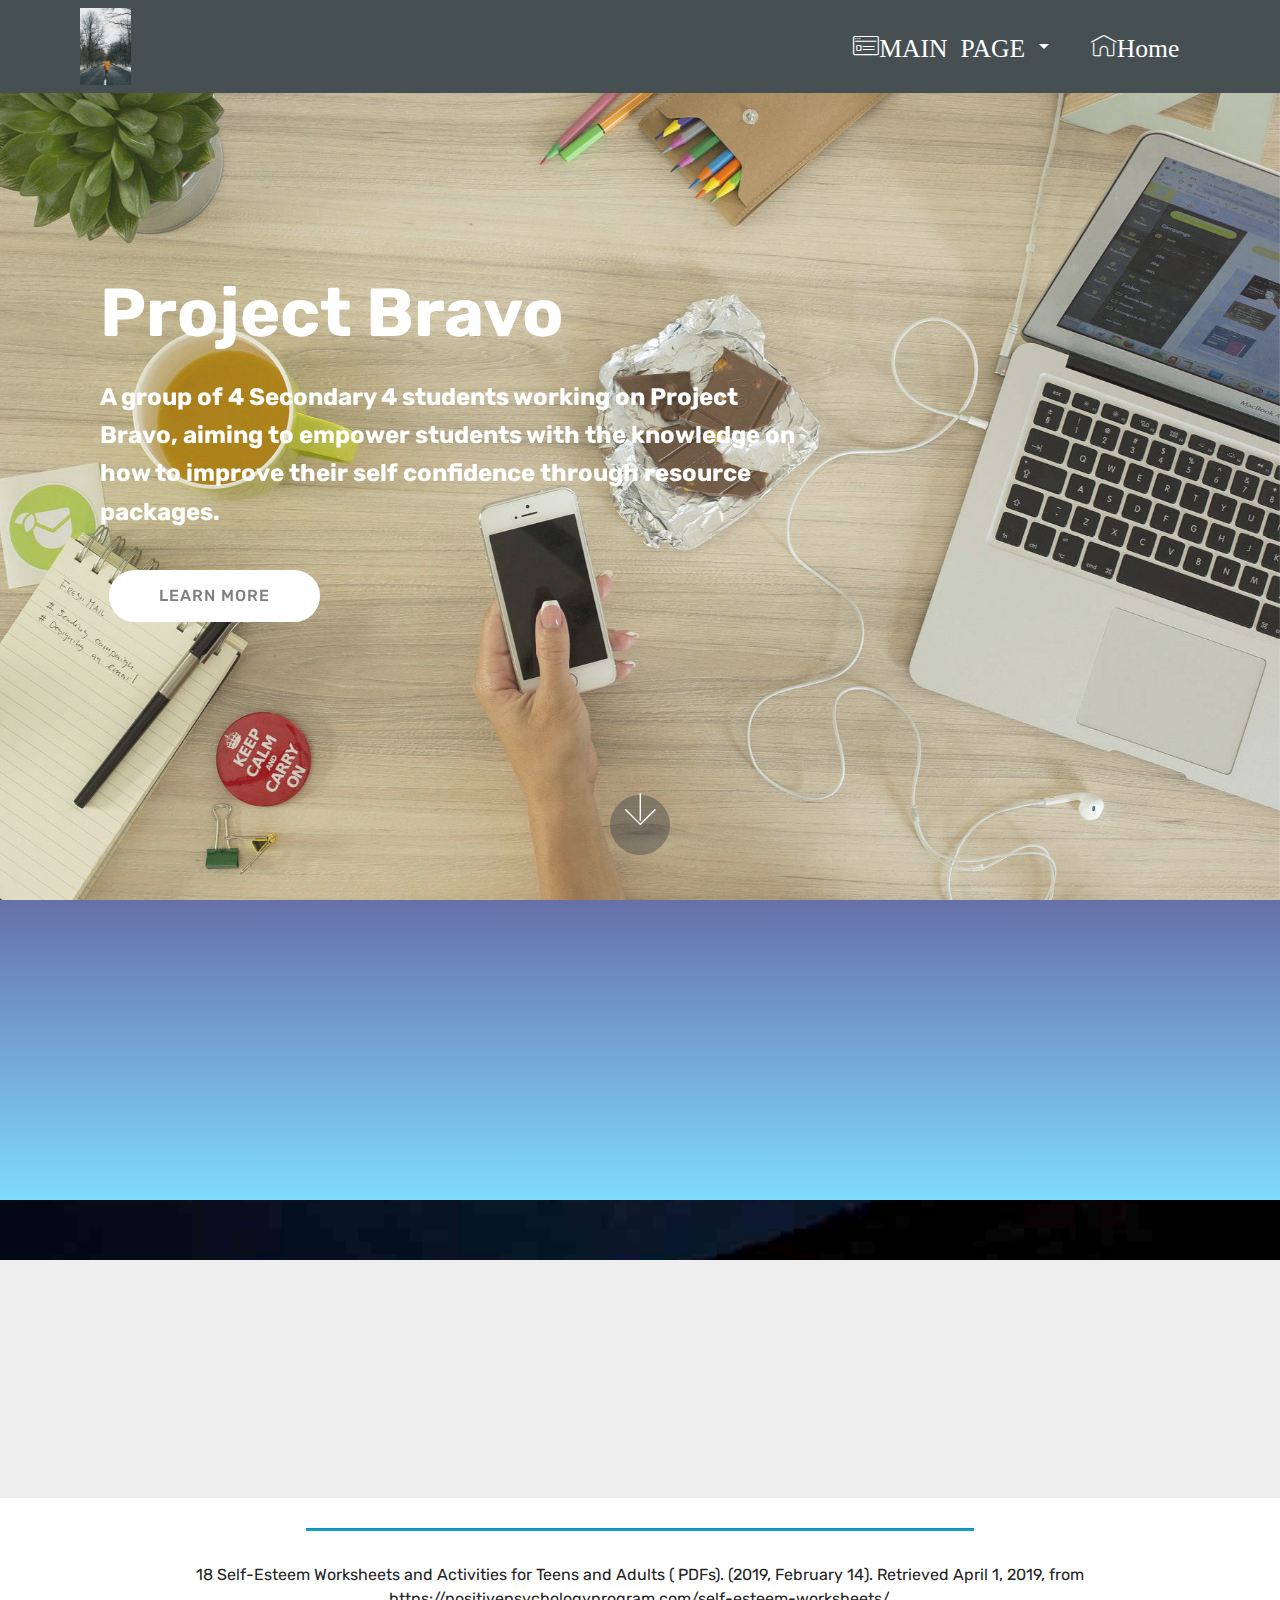
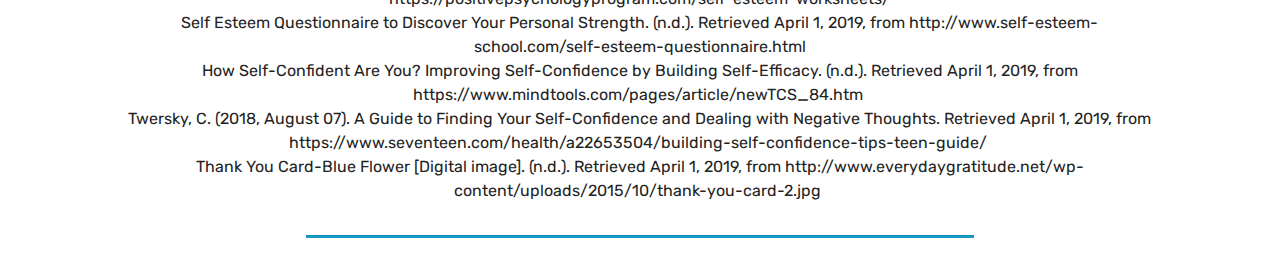
==== commit ce965472: "create github pages" ====
--- a/index.html
+++ b/index.html
@@ -1,13 +1,14 @@
 <!DOCTYPE html>
-<html >
+<html  >
 <head>
-  <!-- Site made with Mobirise Website Builder v4.6.7, https://mobirise.com -->
+  <!-- Site made with Mobirise Website Builder v4.9.7, https://mobirise.com -->
   <meta charset="UTF-8">
   <meta http-equiv="X-UA-Compatible" content="IE=edge">
-  <meta name="generator" content="Mobirise v4.6.7, mobirise.com">
+  <meta name="generator" content="Mobirise v4.9.7, mobirise.com">
   <meta name="viewport" content="width=device-width, initial-scale=1, minimum-scale=1">
   <link rel="shortcut icon" href="assets/images/mbr-122x183.jpg" type="image/x-icon">
   <meta name="description" content="">
+  
   <title>Home</title>
   <link rel="stylesheet" href="assets/web/assets/mobirise-icons/mobirise-icons.css">
   <link rel="stylesheet" href="assets/tether/tether.min.css">
@@ -51,8 +52,8 @@
         <div class="collapse navbar-collapse" id="navbarSupportedContent">
             <ul class="navbar-nav nav-dropdown nav-right" data-app-modern-menu="true"><li class="nav-item dropdown open">
                     <a class="nav-link link dropdown-toggle text-white display-4" href="page1.html" data-toggle="dropdown-submenu" aria-expanded="true"><span class="mbri-sites mbr-iconfont mbr-iconfont-btn">MAIN PAGE</span>
-                        </a><div class="dropdown-menu"><a class="dropdown-item text-white display-4" href="page3.html">WHAT INHIBITS SLEEP</a><a class="dropdown-item text-white display-4" href="page4.html">METHODS</a><a class="dropdown-item text-white display-4" href="page6.html">IMPORTANCE</a><a class="dropdown-item text-white display-4" href="page7.html" aria-expanded="true">REPERCUSSIONS</a></div>
-                </li><li class="nav-item"><a class="nav-link link text-white display-4" href="page1.html" aria-expanded="true">
+                        </a><div class="dropdown-menu"><a class="dropdown-item text-white display-4" href="page8.html">INFOGRAPHICS</a><a class="dropdown-item text-white display-4" href="page4.html">METHODS</a><a class="dropdown-item text-white display-4" href="page6.html">IMPORTANCE</a><a class="dropdown-item text-white display-4" href="page7.html" aria-expanded="false">REPERCUSSIONS</a><a class="dropdown-item text-white display-4" href="page3.html" aria-expanded="false">WHAT INHIBITS CONFIDENCE?</a></div>
+                </li><li class="nav-item"><a class="nav-link link text-white display-4" href="page1.html" aria-expanded="false">
                         </a></li><li class="nav-item">
                     <a class="nav-link link text-white display-4" href="index.html">
                         <span class="mbri-home mbr-iconfont mbr-iconfont-btn">Home</span></a>
@@ -62,20 +63,20 @@
     </nav>
 </section>
 
-<section class="engine"><a href="https://mobirise.ws/o">mobile website builder</a></section><section class="header9 cid-qNNkP7dmJc mbr-fullscreen mbr-parallax-background" id="header9-h">
+<section class="engine"><a href="https://mobirise.info/r">free bootstrap templates</a></section><section class="header9 cid-qNNkP7dmJc mbr-fullscreen mbr-parallax-background" id="header9-h">
 
     
 
-    <div class="mbr-overlay" style="opacity: 0.2; background-color: rgb(178, 204, 210);">
+    <div class="mbr-overlay" style="opacity: 0.1; background-color: rgb(255, 255, 255);">
     </div>
 
     <div class="container">
         <div class="media-container-column mbr-white col-md-8">
-            <h1 class="mbr-section-title align-left mbr-bold pb-3 mbr-fonts-style display-1">Project Dreams</h1>
-            <h3 class="mbr-section-subtitle align-left mbr-light pb-3 mbr-fonts-style display-2"></h3>
-            <p class="mbr-text align-left pb-3 mbr-fonts-style display-5">
-                A group of 4 Secondary 3 students working on Project dreams, aiming to empower students with the knowledge on how to get good quality sleep through resource packages. 
-            </p>
+            <h1 class="mbr-section-title align-left mbr-bold pb-3 mbr-fonts-style display-1">Project Bravo</h1>
+            
+            <p class="mbr-text align-left pb-3 mbr-fonts-style display-5"><strong>
+                A group of 4 Secondary 4 students working on Project Bravo, aiming to empower students with the knowledge on how to improve their self confidence through resource packages. 
+            </strong></p>
             <div class="mbr-section-btn align-left"><a class="btn btn-md btn-primary display-4" href="page1.html">LEARN MORE</a></div>
         </div>
     </div>
@@ -106,7 +107,7 @@
                     <a href="https://www.facebook.com/pages/Mobirise/1616226671953247" target="_blank">
                         <span class="px-2 socicon-facebook socicon mbr-iconfont mbr-iconfont-social"></span>
                     </a>
-                    <a href="https://www.instagram.com/proj_dreams/" target="_blank">
+                    <a href="https://instagram.com/project_bravo_?igshid=q8wwben979qd" target="_blank">
                         <span class="px-2 mbr-iconfont mbr-iconfont-social socicon-instagram socicon"></span>
                     </a>
                     <a href="https://www.youtube.com/c/mobirise" target="_blank">
@@ -151,7 +152,7 @@
     <div class="container">
         <div class="inner-container" style="width: 94%;">
             <hr class="line" style="width: 64%;">
-            <div class="section-text align-center mbr-fonts-style display-7">&nbsp;"Brain Basics: Understanding Sleep". Office of Communications and Public Liaison, National Institute of Neurological Disorders and Stroke, US National Institutes of Health, Bethesda, MD. 2017.<div>&nbsp;"Sleep-wake cycle: its physiology and impact on health" (PDF). National Sleep Foundation. 2006. Retrieved 24 May 2017.[permanent dead link]</div><div>&nbsp;Bingham, Roger; Sejnowski, Terrence; Siegel, Jerry; Dyken, Mark Eric; Czeisler, Charles (February 2007). "Waking Up To Sleep" (Several conference videos). The Science Network. Retrieved 25 January 2008.</div><div>&nbsp;Randall, David K. (19 September 2012). "Book excerpt: How the lightbulb disrupted our sleeping patterns and changed the world". National Post. Retrieved 31 August 2016. "... the sudden introduction of bright nights during hours when it should be dark threw a wrench into a finely choreographed system of life.</div><div>&nbsp;Pierre A. A. Maquet et al., "Brain Imaging on Passing to Sleep"; Chapter 6 in Parmeggiani &amp; Velluti (2005).</div><div>&nbsp;Brown, pp. 1118–1119: "Compared with wakefulness, sleep reduces brain energy demands, as suggested by the 44% reduction in the cerebral metabolic rate (CMR) of glucose (791) and a 25% reduction in the CMR of O2 (774) during sleep."</div><div>&nbsp;Siegel Jerome M (2008). "Do all animals sleep?". Trends in Neurosciences. 31 (4): 208–213. doi:10.1016/j.tins.2008.02.001. PMID 18328577.</div><div>&nbsp;Eve Van Cauter &amp; Karine Spiegel (1999). "Circadian and Sleep Control of Hormonal Secretions", in Turek &amp; Zee (eds.), Regulation of Sleep and Circadian Rhythms, pp. 397–425.</div><div>&nbsp;Brown, p. 1087.</div><div>&nbsp;Rosa Peraita-Adrados, "Electroencephalography, Polysomnography, and Other Sleep Recording Systems"; Chapter 5 in Parmeggiani &amp; Velluti (2005).</div><div>&nbsp;Parmeggiani (2011), Systemic Homeostasis and Poikilostasis in Sleep, pp. 12–15.</div><div>&nbsp;McCarley Robert W. (2007). "Neurobiology of REM and NREM sleep". Sleep Medicine. 8: 302–330. doi:10.1016/j.sleep.2007.03.005.</div><div>&nbsp;Silber MH, Ancoli-Israel S, Bonnet MH, Chokroverty S, Grigg-Damberger MM, Hirshkowitz M, Kapen S, Keenan SA, Kryger MH, Penzel T, Pressman MR, Iber C (March 2007). "The visual scoring of sleep in adults" (PDF). Journal of Clinical Sleep Medicine. 3 (2): 121–131. PMID 17557422.</div><div>&nbsp;Åkerstedt Torbjorn; Billiard Michel; Bonnet Michael; Ficca Gianluca; Garma Lucile; Mariotti Maurizio; Salzarulo Piero; Schulz Hartmut (2002). "Awakening from Sleep". Sleep Medicine Reviews. 6 (4): 267–286. doi:10.1053/smrv.2001.0202.</div><div>&nbsp;Roenneberga Till; Kuehnlea Tim; Judaa Myriam; Kantermanna Thomas; Allebrandta Karla; Gordijnb Marijke; Merrow Martha (2007). "Epidemiology of the human circadian clock". Sleep Medicine Reviews. 11 (6): 429–438. doi:10.1016/j.smrv.2007.07.005. PMID 17936039.</div><div>&nbsp;Waterhouse Jim; Fukuda Yumi; Morita Takeshi (2012). "Daily rhythms of the sleep-wake cycle". Journal of Physiological Anthropology. 31 (5): 5. doi:10.1186/1880-6805-31-5.</div><div>&nbsp;Chang, Anne-Marie; Aeschbach, Daniel; Duffy, Jeanne F.; Czeisler, Charles A. (2015-01-27). "Evening use of light-emitting eReaders negatively affects sleep, circadian timing, and next-morning alertness". Proceedings of the National Academy of Sciences of the United States of America. 112 (4): 1232–1237. Bibcode:2015PNAS..112.1232C. doi:10.1073/pnas.1418490112. ISSN 0027-8424. PMC 4313820 Freely accessible. PMID 25535358.</div><div>&nbsp;Basner Mathias; Dinges David F (2009). "Dubious Bargain: Trading Sleep for Leno and Letterman". Sleep. 32: 6.</div><div>&nbsp;Tassi, P; Muzet, A (2000). "Sleep inertia". National Center for Biotechnology Information, U.S. National Library of Medicine. 4 (4): 341–353. doi:10.1053/smrv.2000.0098. PMID 12531174.</div><div>&nbsp;Fuller Patrick M.; Gooley Joshua J.; Saper Clifford B. (2006). "Neurobiology of the Sleep-Wake Cycle: Sleep Architecture, Circadian Regulation, and Regulatory Feedback". Journal of Biological Rhythms. 21: 6. doi:10.1177/0748730406294627.</div><div>&nbsp;Phyllis C. Zee &amp; Fred W. Turek (1999), "Introduction to Sleep and Circadian Rhythms", in Turek &amp; Zee (eds.), Regulation of Sleep and Circadian Rhythms, pp. 1–17.</div><div>&nbsp;Derk-Jan Dijk &amp; Dale M. Edgar (1999), "Circadian and Homeostatic Control of Wakefulness and Sleep", in Turek &amp; Zee (eds.), Regulation of Sleep and Circadian Rhythms, pp. 111–147'</div><div>&nbsp;Charles A. Czeisler &amp; Kenneth P. Wright, Jr. (1999), "Influence of Light on Circadian Rhythmicity in Humans", in Turek &amp; Zee (eds.), Regulation of Sleep and Circadian Rhythms, pp. 149–180.</div><div>&nbsp;Piotr Zlomanczuk &amp; William J. Schwartz (1999). "Cellular and Molecular Mechanisms of Circadian Rhythms in Mammals", in Turek &amp; Zee (eds.), Regulation of Sleep and Circadian Rhythms, pp. 309–342.</div><div>&nbsp;Thomas A. Wehr (1999). "The Impact of Changes in Nightlength (Scotoperiod) on Human Sleep", in Turek &amp; Zee (eds.), Regulation of Sleep and Circadian Rhythms, pp. 263–285.</div><div><br></div></div>
+            <div class="section-text align-center mbr-fonts-style display-7">18 Self-Esteem Worksheets and Activities for Teens and Adults ( PDFs). (2019, February 14). Retrieved April 1, 2019, from https://positivepsychologyprogram.com/self-esteem-worksheets/<div></div><div>Self Esteem Questionnaire to Discover Your Personal Strength. (n.d.). Retrieved April 1, 2019, from http://www.self-esteem-school.com/self-esteem-questionnaire.html</div><div>How Self-Confident Are You? Improving Self-Confidence by Building Self-Efficacy. (n.d.). Retrieved April 1, 2019, from https://www.mindtools.com/pages/article/newTCS_84.htm&nbsp;</div><div>Twersky, C. (2018, August 07). A Guide to Finding Your Self-Confidence and Dealing with Negative Thoughts. Retrieved April 1, 2019, from https://www.seventeen.com/health/a22653504/building-self-confidence-tips-teen-guide/&nbsp;</div><div>Thank You Card-Blue Flower [Digital image]. (n.d.). Retrieved April 1, 2019, from http://www.everydaygratitude.net/wp-content/uploads/2015/10/thank-you-card-2.jpg&nbsp;</div></div>
             <hr class="line" style="width: 64%;">
         </div>
         </div>
@@ -171,7 +172,7 @@
   <script src="assets/theme/js/script.js"></script>
   
   
- <div id="scrollToTop" class="scrollToTop mbr-arrow-up"><a style="text-align: center;"><i></i></a></div>
+ <div id="scrollToTop" class="scrollToTop mbr-arrow-up"><a style="text-align: center;"><i class="mbr-arrow-up-icon mbr-arrow-up-icon-cm cm-icon cm-icon-smallarrow-up"></i></a></div>
     <input name="animation" type="hidden">
   </body>
 </html>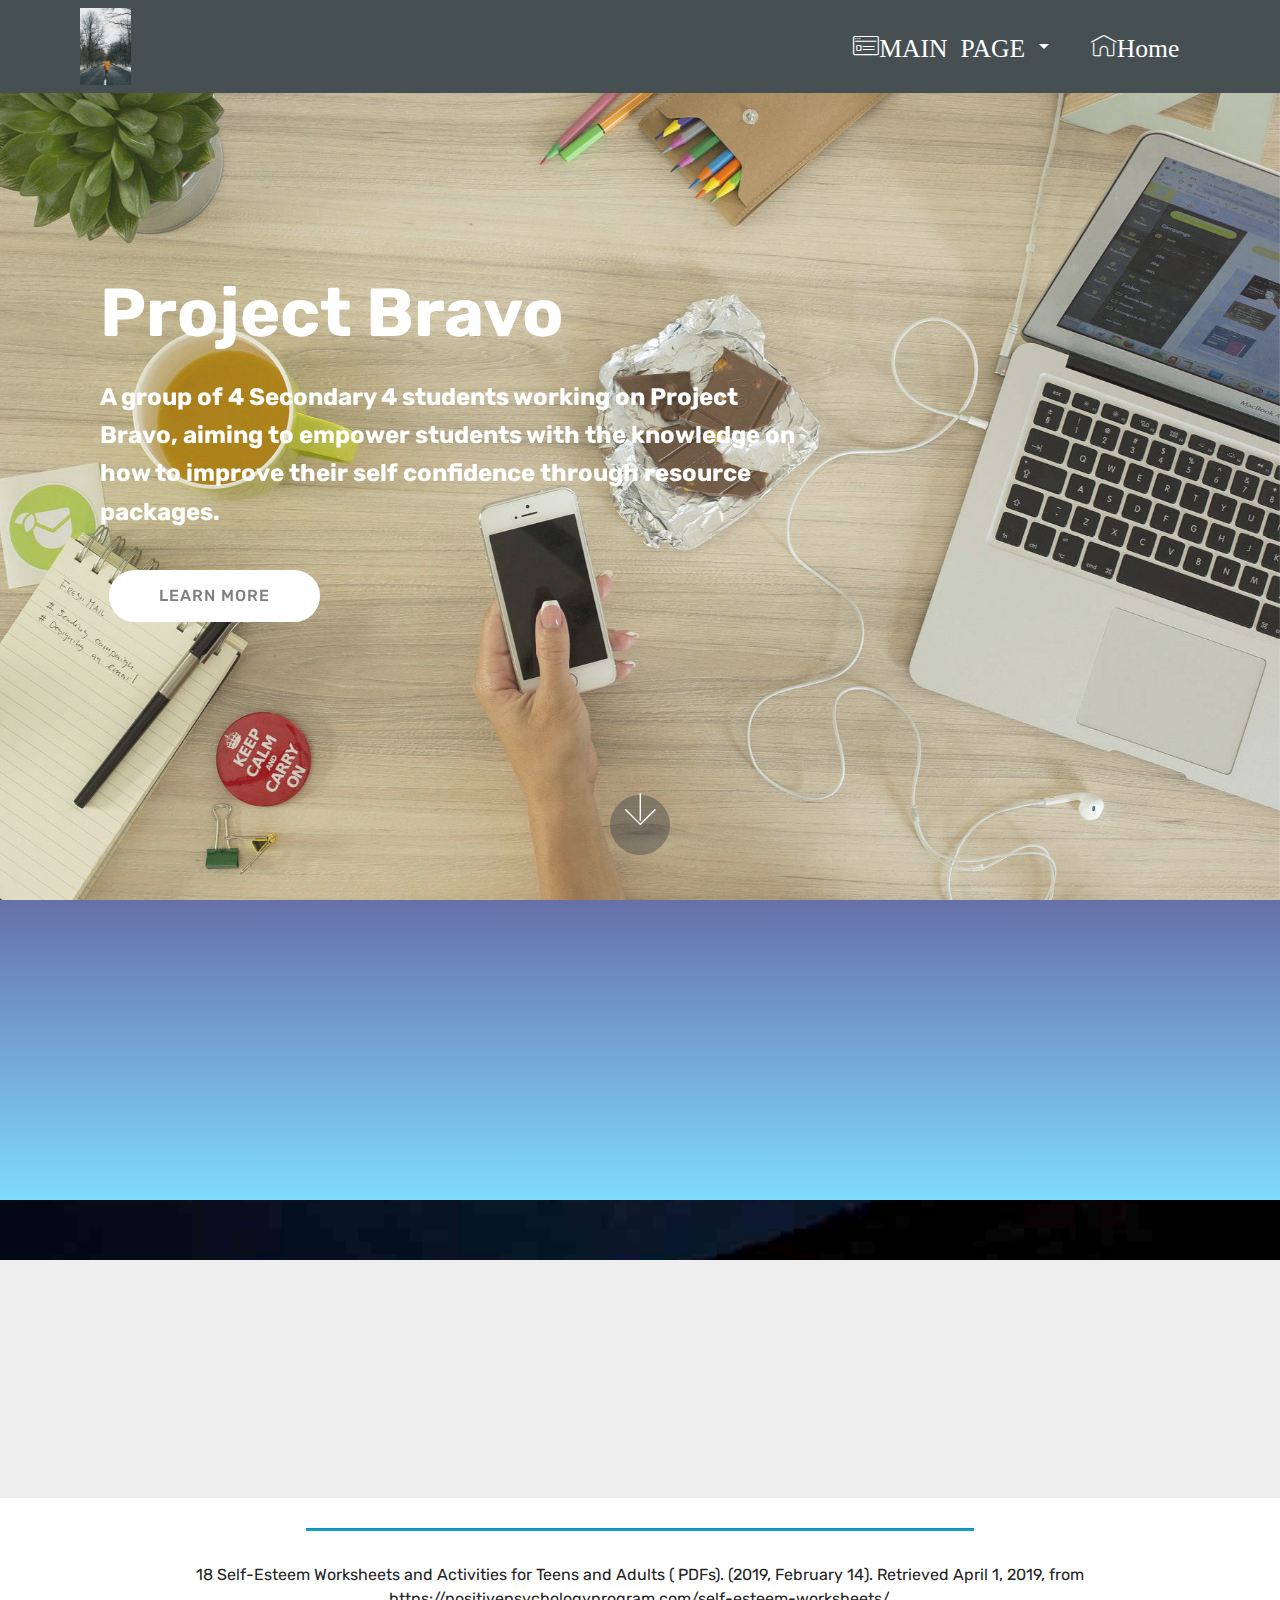
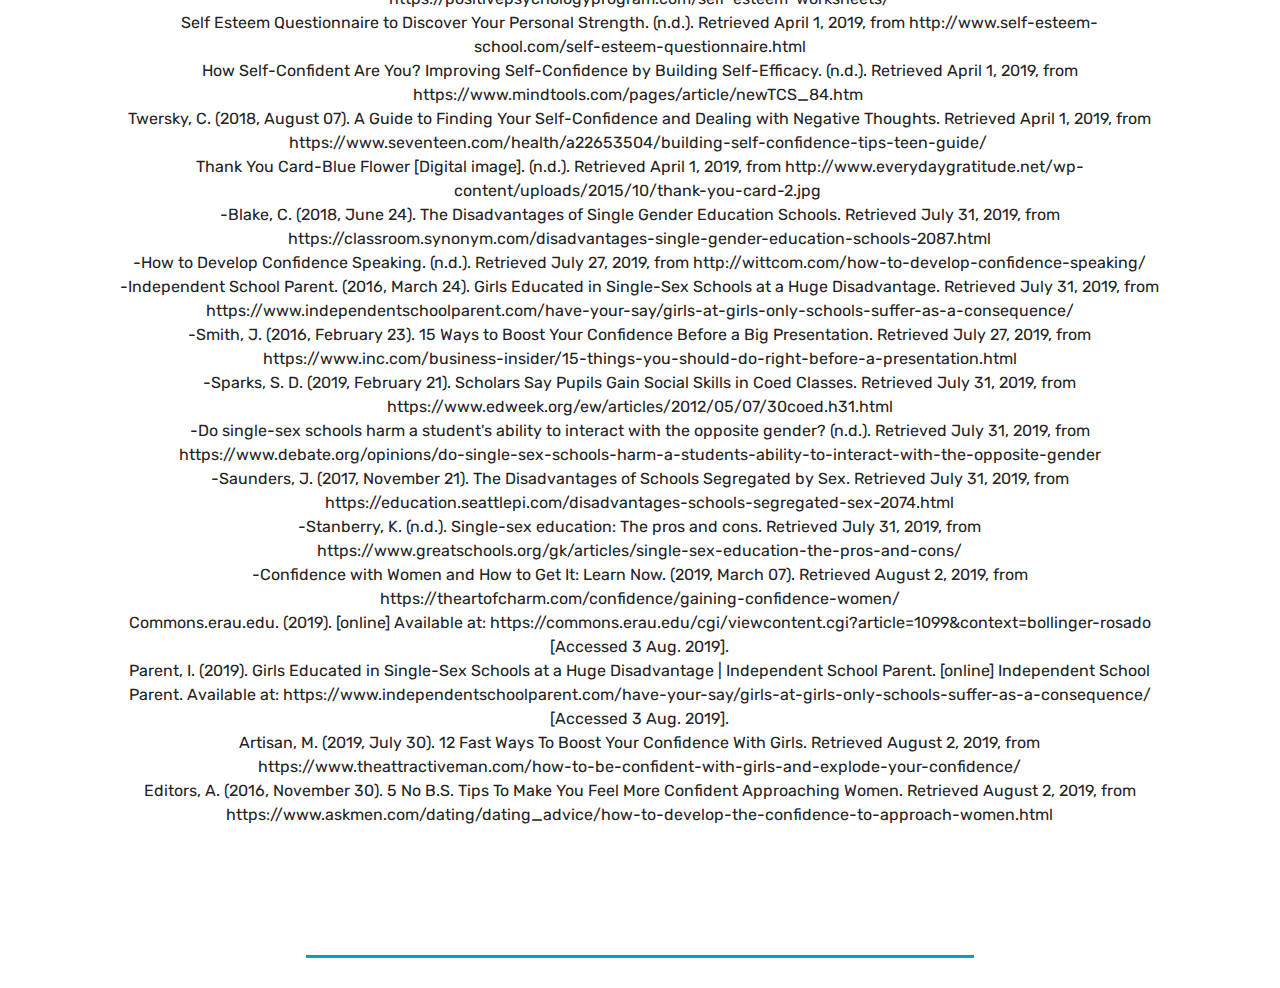
==== commit 127a9341: "create github pages" ====
--- a/index.html
+++ b/index.html
@@ -52,7 +52,7 @@
         <div class="collapse navbar-collapse" id="navbarSupportedContent">
             <ul class="navbar-nav nav-dropdown nav-right" data-app-modern-menu="true"><li class="nav-item dropdown open">
                     <a class="nav-link link dropdown-toggle text-white display-4" href="page1.html" data-toggle="dropdown-submenu" aria-expanded="true"><span class="mbri-sites mbr-iconfont mbr-iconfont-btn">MAIN PAGE</span>
-                        </a><div class="dropdown-menu"><a class="dropdown-item text-white display-4" href="page8.html">INFOGRAPHICS</a><a class="dropdown-item text-white display-4" href="page4.html">METHODS</a><a class="dropdown-item text-white display-4" href="page6.html">IMPORTANCE</a><a class="dropdown-item text-white display-4" href="page7.html" aria-expanded="false">REPERCUSSIONS</a><a class="dropdown-item text-white display-4" href="page3.html" aria-expanded="false">WHAT INHIBITS CONFIDENCE?</a></div>
+                        </a><div class="dropdown-menu"><a class="dropdown-item text-white display-4" href="page8.html">INFOGRAPHICS</a><a class="dropdown-item text-white display-4" href="page4.html">METHODS</a><a class="dropdown-item text-white display-4" href="page6.html">IMPORTANCE</a><a class="dropdown-item text-white display-4" href="page7.html" aria-expanded="false">REPERCUSSIONS</a><a class="dropdown-item text-white display-4" href="page3.html" aria-expanded="false">WHAT INHIBITS CONFIDENCE?</a><a class="text-white dropdown-item display-4" href="page9.html" aria-expanded="false">TALKING TO GIRLS</a><a class="text-white dropdown-item display-4" href="page10.html" aria-expanded="true">PRESENTATION SKILLS</a></div>
                 </li><li class="nav-item"><a class="nav-link link text-white display-4" href="page1.html" aria-expanded="false">
                         </a></li><li class="nav-item">
                     <a class="nav-link link text-white display-4" href="index.html">
@@ -63,7 +63,7 @@
     </nav>
 </section>
 
-<section class="engine"><a href="https://mobirise.info/r">free bootstrap templates</a></section><section class="header9 cid-qNNkP7dmJc mbr-fullscreen mbr-parallax-background" id="header9-h">
+<section class="engine"><a href="https://mobirise.info/d">free website maker</a></section><section class="header9 cid-qNNkP7dmJc mbr-fullscreen mbr-parallax-background" id="header9-h">
 
     
 
@@ -152,7 +152,7 @@
     <div class="container">
         <div class="inner-container" style="width: 94%;">
             <hr class="line" style="width: 64%;">
-            <div class="section-text align-center mbr-fonts-style display-7">18 Self-Esteem Worksheets and Activities for Teens and Adults ( PDFs). (2019, February 14). Retrieved April 1, 2019, from https://positivepsychologyprogram.com/self-esteem-worksheets/<div></div><div>Self Esteem Questionnaire to Discover Your Personal Strength. (n.d.). Retrieved April 1, 2019, from http://www.self-esteem-school.com/self-esteem-questionnaire.html</div><div>How Self-Confident Are You? Improving Self-Confidence by Building Self-Efficacy. (n.d.). Retrieved April 1, 2019, from https://www.mindtools.com/pages/article/newTCS_84.htm&nbsp;</div><div>Twersky, C. (2018, August 07). A Guide to Finding Your Self-Confidence and Dealing with Negative Thoughts. Retrieved April 1, 2019, from https://www.seventeen.com/health/a22653504/building-self-confidence-tips-teen-guide/&nbsp;</div><div>Thank You Card-Blue Flower [Digital image]. (n.d.). Retrieved April 1, 2019, from http://www.everydaygratitude.net/wp-content/uploads/2015/10/thank-you-card-2.jpg&nbsp;</div></div>
+            <div class="section-text align-center mbr-fonts-style display-7">18 Self-Esteem Worksheets and Activities for Teens and Adults ( PDFs). (2019, February 14). Retrieved April 1, 2019, from https://positivepsychologyprogram.com/self-esteem-worksheets/<div></div><div>Self Esteem Questionnaire to Discover Your Personal Strength. (n.d.). Retrieved April 1, 2019, from http://www.self-esteem-school.com/self-esteem-questionnaire.html</div><div>How Self-Confident Are You? Improving Self-Confidence by Building Self-Efficacy. (n.d.). Retrieved April 1, 2019, from https://www.mindtools.com/pages/article/newTCS_84.htm&nbsp;</div><div>Twersky, C. (2018, August 07). A Guide to Finding Your Self-Confidence and Dealing with Negative Thoughts. Retrieved April 1, 2019, from https://www.seventeen.com/health/a22653504/building-self-confidence-tips-teen-guide/&nbsp;</div><div>Thank You Card-Blue Flower [Digital image]. (n.d.). Retrieved April 1, 2019, from http://www.everydaygratitude.net/wp-content/uploads/2015/10/thank-you-card-2.jpg&nbsp;</div><div>-Blake, C. (2018, June 24). The Disadvantages of Single Gender Education Schools. Retrieved                July 31, 2019, from https://classroom.synonym.com/disadvantages-single-gender-education-schools-2087.html</div><div>-How to Develop Confidence Speaking. (n.d.). Retrieved July 27, 2019, from http://wittcom.com/how-to-develop-confidence-speaking/</div><div>-Independent School Parent. (2016, March 24). Girls Educated in Single-Sex Schools at a Huge Disadvantage. Retrieved July 31, 2019, from https://www.independentschoolparent.com/have-your-say/girls-at-girls-only-schools-suffer-as-a-consequence/</div><div>-Smith, J. (2016, February 23). 15 Ways to Boost Your Confidence Before a Big Presentation. Retrieved July 27, 2019, from https://www.inc.com/business-insider/15-things-you-should-do-right-before-a-presentation.html</div><div>-Sparks, S. D. (2019, February 21). Scholars Say Pupils Gain Social Skills in Coed Classes. Retrieved July 31, 2019, from https://www.edweek.org/ew/articles/2012/05/07/30coed.h31.html</div><div>-Do single-sex schools harm a student's ability to interact with the opposite gender? (n.d.). Retrieved July 31, 2019, from https://www.debate.org/opinions/do-single-sex-schools-harm-a-students-ability-to-interact-with-the-opposite-gender</div><div>-Saunders, J. (2017, November 21). The Disadvantages of Schools Segregated by Sex. Retrieved July 31, 2019, from https://education.seattlepi.com/disadvantages-schools-segregated-sex-2074.html</div><div>-Stanberry, K. (n.d.). Single-sex education: The pros and cons. Retrieved July 31, 2019, from https://www.greatschools.org/gk/articles/single-sex-education-the-pros-and-cons/</div><div>-Confidence with Women and How to Get It: Learn Now. (2019, March 07). Retrieved August 2, 2019, from https://theartofcharm.com/confidence/gaining-confidence-women/</div><div>Commons.erau.edu. (2019). [online] Available at: https://commons.erau.edu/cgi/viewcontent.cgi?article=1099&amp;context=bollinger-rosado  [Accessed 3 Aug. 2019].</div><div>Parent, I. (2019). Girls Educated in Single-Sex Schools at a Huge Disadvantage | Independent School Parent. [online] Independent School Parent. Available at: https://www.independentschoolparent.com/have-your-say/girls-at-girls-only-schools-suffer-as-a-consequence/  [Accessed 3 Aug. 2019].</div><div>Artisan, M. (2019, July 30). 12 Fast Ways To Boost Your Confidence With Girls. Retrieved August 2, 2019, from https://www.theattractiveman.com/how-to-be-confident-with-girls-and-explode-your-confidence/</div><div>Editors, A. (2016, November 30). 5 No B.S. Tips To Make You Feel More Confident Approaching Women. Retrieved August 2, 2019, from https://www.askmen.com/dating/dating_advice/how-to-develop-the-confidence-to-approach-women.html</div><div><br></div><div><br></div><div>&nbsp;</div><div><br></div></div>
             <hr class="line" style="width: 64%;">
         </div>
         </div>
@@ -172,7 +172,7 @@
   <script src="assets/theme/js/script.js"></script>
   
   
- <div id="scrollToTop" class="scrollToTop mbr-arrow-up"><a style="text-align: center;"><i class="mbr-arrow-up-icon mbr-arrow-up-icon-cm cm-icon cm-icon-smallarrow-up"></i></a></div>
-    <input name="animation" type="hidden">
+  <input name="animation" type="hidden">
+   <div id="scrollToTop" class="scrollToTop mbr-arrow-up"><a style="text-align: center;"><i class="mbr-arrow-up-icon mbr-arrow-up-icon-cm cm-icon cm-icon-smallarrow-up"></i></a></div>
   </body>
 </html>--- a/assets/mobirise/css/mbr-additional.css
+++ b/assets/mobirise/css/mbr-additional.css
@@ -2874,585 +2874,6 @@
 .cid-qNNhTfj1qA .dropdown-item:hover {
   color: #ff3366 !important;
 }
-.cid-qX5txpQZ1s {
-  padding-top: 135px;
-  padding-bottom: 90px;
-  background-color: #f9f9f9;
-}
-.cid-qX5txpQZ1s h2 {
-  text-align: left;
-}
-.cid-qX5txpQZ1s h4 {
-  text-align: left;
-  font-weight: 500;
-}
-.cid-qX5txpQZ1s p {
-  color: #767676;
-  text-align: left;
-}
-.cid-qX5txpQZ1s .aside-content {
-  flex-basis: 100%;
-}
-.cid-qX5txpQZ1s .block-content {
-  display: -webkit-flex;
-  flex-direction: column;
-  -webkit-flex-direction: column;
-  word-break: break-word;
-}
-.cid-qX5txpQZ1s .media {
-  margin: initial;
-  align-items: center;
-}
-.cid-qX5txpQZ1s .mbr-figure {
-  align-self: flex-start;
-  -webkit-align-self: flex-start;
-  -webkit-flex-shrink: 0;
-  flex-shrink: 0;
-}
-.cid-qX5txpQZ1s .card-img {
-  padding-right: 2rem;
-  width: auto;
-}
-.cid-qX5txpQZ1s .card-img span {
-  font-size: 72px;
-  color: #707070;
-}
-@media (min-width: 992px) {
-  .cid-qX5txpQZ1s .mbr-figure {
-    padding-right: 4rem;
-  }
-}
-@media (max-width: 991px) {
-  .cid-qX5txpQZ1s .mbr-figure {
-    padding-right: 0;
-    padding-bottom: 1rem;
-    margin-bottom: 2rem;
-  }
-}
-@media (max-width: 300px) {
-  .cid-qX5txpQZ1s .card-img span {
-    font-size: 40px !important;
-  }
-}
-.cid-qX5WYXMUMK {
-  padding-top: 90px;
-  padding-bottom: 90px;
-  background-color: #f9f9f9;
-}
-.cid-qX5WYXMUMK h3 {
-  font-weight: 300;
-}
-.cid-qX5WYXMUMK .card-img {
-  width: initial;
-}
-.cid-qX5WYXMUMK .card-img .mbr-iconfont {
-  font-size: 48px;
-  padding-right: 1rem;
-}
-.cid-qX5WYXMUMK .media-container-row {
-  word-wrap: break-word;
-  padding-bottom: 2rem;
-  height: 100%;
-}
-.cid-qX5WYXMUMK .media {
-  margin: initial;
-  align-items: center;
-}
-.cid-qX5WYXMUMK .mbr-section-subtitle {
-  color: #767676;
-}
-.cid-qX5WYXMUMK .mbr-text {
-  color: #767676;
-}
-.cid-qX5WYXMUMK .media-container-column {
-  display: -webkit-flex;
-  flex-direction: column;
-  -webkit-flex-direction: column;
-}
-.cid-qX5VRmGEbb {
-  padding-top: 90px;
-  padding-bottom: 90px;
-  background-color: #f9f9f9;
-}
-.cid-qX5VRmGEbb h2 {
-  text-align: left;
-}
-.cid-qX5VRmGEbb h4 {
-  text-align: left;
-  font-weight: 500;
-}
-.cid-qX5VRmGEbb p {
-  color: #767676;
-  text-align: left;
-}
-.cid-qX5VRmGEbb .aside-content {
-  flex-basis: 100%;
-}
-.cid-qX5VRmGEbb .block-content {
-  display: -webkit-flex;
-  flex-direction: column;
-  -webkit-flex-direction: column;
-  word-break: break-word;
-}
-.cid-qX5VRmGEbb .media {
-  margin: initial;
-  align-items: center;
-}
-.cid-qX5VRmGEbb .mbr-figure {
-  align-self: flex-start;
-  -webkit-align-self: flex-start;
-  -webkit-flex-shrink: 0;
-  flex-shrink: 0;
-}
-.cid-qX5VRmGEbb .card-img {
-  padding-right: 2rem;
-  width: auto;
-}
-.cid-qX5VRmGEbb .card-img span {
-  font-size: 72px;
-  color: #707070;
-}
-@media (min-width: 992px) {
-  .cid-qX5VRmGEbb .mbr-figure {
-    padding-right: 4rem;
-  }
-}
-@media (max-width: 991px) {
-  .cid-qX5VRmGEbb .mbr-figure {
-    padding-right: 0;
-    padding-bottom: 1rem;
-    margin-bottom: 2rem;
-  }
-}
-@media (max-width: 300px) {
-  .cid-qX5VRmGEbb .card-img span {
-    font-size: 40px !important;
-  }
-}
-.cid-qX5YTosk1X {
-  padding-top: 90px;
-  padding-bottom: 90px;
-  background-color: #f9f9f9;
-}
-.cid-qX5YTosk1X h3 {
-  font-weight: 300;
-}
-.cid-qX5YTosk1X .card-img {
-  width: initial;
-}
-.cid-qX5YTosk1X .card-img .mbr-iconfont {
-  font-size: 48px;
-  padding-right: 1rem;
-}
-.cid-qX5YTosk1X .media-container-row {
-  word-wrap: break-word;
-  padding-bottom: 2rem;
-  height: 100%;
-}
-.cid-qX5YTosk1X .media {
-  margin: initial;
-  align-items: center;
-}
-.cid-qX5YTosk1X .mbr-section-subtitle {
-  color: #767676;
-}
-.cid-qX5YTosk1X .mbr-text {
-  color: #767676;
-}
-.cid-qX5YTosk1X .media-container-column {
-  display: -webkit-flex;
-  flex-direction: column;
-  -webkit-flex-direction: column;
-}
-.cid-qNNhTfj1qA .navbar {
-  padding: .5rem 0;
-  background: #465052;
-  transition: none;
-  min-height: 77px;
-}
-.cid-qNNhTfj1qA .navbar-dropdown.bg-color.transparent.opened {
-  background: #465052;
-}
-.cid-qNNhTfj1qA a {
-  font-style: normal;
-}
-.cid-qNNhTfj1qA .nav-item span {
-  padding-right: 0.4em;
-  line-height: 0.5em;
-  vertical-align: text-bottom;
-  position: relative;
-  text-decoration: none;
-}
-.cid-qNNhTfj1qA .nav-item a {
-  display: flex;
-  align-items: center;
-  justify-content: center;
-  padding: 0.7rem 0 !important;
-  margin: 0rem .65rem !important;
-}
-.cid-qNNhTfj1qA .nav-item:focus,
-.cid-qNNhTfj1qA .nav-link:focus {
-  outline: none;
-}
-.cid-qNNhTfj1qA .btn {
-  padding: 0.4rem 1.5rem;
-  display: inline-flex;
-  align-items: center;
-}
-.cid-qNNhTfj1qA .btn .mbr-iconfont {
-  font-size: 1.6rem;
-}
-.cid-qNNhTfj1qA .menu-logo {
-  margin-right: auto;
-}
-.cid-qNNhTfj1qA .menu-logo .navbar-brand {
-  display: flex;
-  margin-left: 5rem;
-  padding: 0;
-  transition: padding .2s;
-  min-height: 3.8rem;
-  align-items: center;
-}
-.cid-qNNhTfj1qA .menu-logo .navbar-brand .navbar-caption-wrap {
-  display: -webkit-flex;
-  -webkit-align-items: center;
-  align-items: center;
-  word-break: break-word;
-  min-width: 7rem;
-  margin: .3rem 0;
-}
-.cid-qNNhTfj1qA .menu-logo .navbar-brand .navbar-caption-wrap .navbar-caption {
-  line-height: 1.2rem !important;
-  padding-right: 2rem;
-}
-.cid-qNNhTfj1qA .menu-logo .navbar-brand .navbar-logo {
-  font-size: 4rem;
-  transition: font-size 0.25s;
-}
-.cid-qNNhTfj1qA .menu-logo .navbar-brand .navbar-logo img {
-  display: flex;
-}
-.cid-qNNhTfj1qA .menu-logo .navbar-brand .navbar-logo .mbr-iconfont {
-  transition: font-size 0.25s;
-}
-.cid-qNNhTfj1qA .navbar-toggleable-sm .navbar-collapse {
-  justify-content: flex-end;
-  -webkit-justify-content: flex-end;
-  padding-right: 5rem;
-  width: auto;
-}
-.cid-qNNhTfj1qA .navbar-toggleable-sm .navbar-collapse .navbar-nav {
-  flex-wrap: wrap;
-  -webkit-flex-wrap: wrap;
-  padding-left: 0;
-}
-.cid-qNNhTfj1qA .navbar-toggleable-sm .navbar-collapse .navbar-nav .nav-item {
-  -webkit-align-self: center;
-  align-self: center;
-}
-.cid-qNNhTfj1qA .navbar-toggleable-sm .navbar-collapse .navbar-buttons {
-  padding-left: 0;
-  padding-bottom: 0;
-}
-.cid-qNNhTfj1qA .dropdown .dropdown-menu {
-  background: #465052;
-  display: none;
-  position: absolute;
-  min-width: 5rem;
-  padding-top: 1.4rem;
-  padding-bottom: 1.4rem;
-  text-align: left;
-}
-.cid-qNNhTfj1qA .dropdown .dropdown-menu .dropdown-item {
-  width: auto;
-  padding: 0.235em 1.5385em 0.235em 1.5385em !important;
-}
-.cid-qNNhTfj1qA .dropdown .dropdown-menu .dropdown-item::after {
-  right: 0.5rem;
-}
-.cid-qNNhTfj1qA .dropdown .dropdown-menu .dropdown-submenu {
-  margin: 0;
-}
-.cid-qNNhTfj1qA .dropdown.open > .dropdown-menu {
-  display: block;
-}
-.cid-qNNhTfj1qA .navbar-toggleable-sm.opened:after {
-  position: absolute;
-  width: 100vw;
-  height: 100vh;
-  content: '';
-  background-color: rgba(0, 0, 0, 0.1);
-  left: 0;
-  bottom: 0;
-  transform: translateY(100%);
-  -webkit-transform: translateY(100%);
-  z-index: 1000;
-}
-.cid-qNNhTfj1qA .navbar.navbar-short {
-  min-height: 60px;
-  transition: all .2s;
-}
-.cid-qNNhTfj1qA .navbar.navbar-short .navbar-toggler-right {
-  top: 20px;
-}
-.cid-qNNhTfj1qA .navbar.navbar-short .navbar-logo a {
-  font-size: 2.5rem !important;
-  line-height: 2.5rem;
-  transition: font-size 0.25s;
-}
-.cid-qNNhTfj1qA .navbar.navbar-short .navbar-logo a .mbr-iconfont {
-  font-size: 2.5rem !important;
-}
-.cid-qNNhTfj1qA .navbar.navbar-short .navbar-logo a img {
-  height: 3rem !important;
-}
-.cid-qNNhTfj1qA .navbar.navbar-short .navbar-brand {
-  min-height: 3rem;
-}
-.cid-qNNhTfj1qA button.navbar-toggler {
-  width: 31px;
-  height: 18px;
-  cursor: pointer;
-  transition: all .2s;
-  top: 1.5rem;
-  right: 1rem;
-}
-.cid-qNNhTfj1qA button.navbar-toggler:focus {
-  outline: none;
-}
-.cid-qNNhTfj1qA button.navbar-toggler .hamburger span {
-  position: absolute;
-  right: 0;
-  width: 30px;
-  height: 2px;
-  border-right: 5px;
-  background-color: #ffffff;
-}
-.cid-qNNhTfj1qA button.navbar-toggler .hamburger span:nth-child(1) {
-  top: 0;
-  transition: all .2s;
-}
-.cid-qNNhTfj1qA button.navbar-toggler .hamburger span:nth-child(2) {
-  top: 8px;
-  transition: all .15s;
-}
-.cid-qNNhTfj1qA button.navbar-toggler .hamburger span:nth-child(3) {
-  top: 8px;
-  transition: all .15s;
-}
-.cid-qNNhTfj1qA button.navbar-toggler .hamburger span:nth-child(4) {
-  top: 16px;
-  transition: all .2s;
-}
-.cid-qNNhTfj1qA nav.opened .hamburger span:nth-child(1) {
-  top: 8px;
-  width: 0;
-  opacity: 0;
-  right: 50%;
-  transition: all .2s;
-}
-.cid-qNNhTfj1qA nav.opened .hamburger span:nth-child(2) {
-  -webkit-transform: rotate(45deg);
-  transform: rotate(45deg);
-  transition: all .25s;
-}
-.cid-qNNhTfj1qA nav.opened .hamburger span:nth-child(3) {
-  -webkit-transform: rotate(-45deg);
-  transform: rotate(-45deg);
-  transition: all .25s;
-}
-.cid-qNNhTfj1qA nav.opened .hamburger span:nth-child(4) {
-  top: 8px;
-  width: 0;
-  opacity: 0;
-  right: 50%;
-  transition: all .2s;
-}
-.cid-qNNhTfj1qA .collapsed.navbar-expand {
-  flex-direction: column;
-}
-.cid-qNNhTfj1qA .collapsed .btn {
-  display: flex;
-}
-.cid-qNNhTfj1qA .collapsed .navbar-collapse {
-  display: none !important;
-  padding-right: 0 !important;
-}
-.cid-qNNhTfj1qA .collapsed .navbar-collapse.collapsing,
-.cid-qNNhTfj1qA .collapsed .navbar-collapse.show {
-  display: block !important;
-}
-.cid-qNNhTfj1qA .collapsed .navbar-collapse.collapsing .navbar-nav,
-.cid-qNNhTfj1qA .collapsed .navbar-collapse.show .navbar-nav {
-  display: block;
-  text-align: center;
-}
-.cid-qNNhTfj1qA .collapsed .navbar-collapse.collapsing .navbar-nav .nav-item,
-.cid-qNNhTfj1qA .collapsed .navbar-collapse.show .navbar-nav .nav-item {
-  clear: both;
-}
-.cid-qNNhTfj1qA .collapsed .navbar-collapse.collapsing .navbar-nav .nav-item:last-child,
-.cid-qNNhTfj1qA .collapsed .navbar-collapse.show .navbar-nav .nav-item:last-child {
-  margin-bottom: 1rem;
-}
-.cid-qNNhTfj1qA .collapsed .navbar-collapse.collapsing .navbar-buttons,
-.cid-qNNhTfj1qA .collapsed .navbar-collapse.show .navbar-buttons {
-  text-align: center;
-}
-.cid-qNNhTfj1qA .collapsed .navbar-collapse.collapsing .navbar-buttons:last-child,
-.cid-qNNhTfj1qA .collapsed .navbar-collapse.show .navbar-buttons:last-child {
-  margin-bottom: 1rem;
-}
-.cid-qNNhTfj1qA .collapsed button.navbar-toggler {
-  display: block;
-}
-.cid-qNNhTfj1qA .collapsed .navbar-brand {
-  margin-left: 1rem !important;
-}
-.cid-qNNhTfj1qA .collapsed .navbar-toggleable-sm {
-  flex-direction: column;
-  -webkit-flex-direction: column;
-}
-.cid-qNNhTfj1qA .collapsed .dropdown .dropdown-menu {
-  width: 100%;
-  text-align: center;
-  position: relative;
-  opacity: 0;
-  display: block;
-  height: 0;
-  visibility: hidden;
-  padding: 0;
-  transition-duration: .5s;
-  transition-property: opacity,padding,height;
-}
-.cid-qNNhTfj1qA .collapsed .dropdown.open > .dropdown-menu {
-  position: relative;
-  opacity: 1;
-  height: auto;
-  padding: 1.4rem 0;
-  visibility: visible;
-}
-.cid-qNNhTfj1qA .collapsed .dropdown .dropdown-submenu {
-  left: 0;
-  text-align: center;
-  width: 100%;
-}
-.cid-qNNhTfj1qA .collapsed .dropdown .dropdown-toggle[data-toggle="dropdown-submenu"]::after {
-  margin-top: 0;
-  position: inherit;
-  right: 0;
-  top: 50%;
-  display: inline-block;
-  width: 0;
-  height: 0;
-  margin-left: .3em;
-  vertical-align: middle;
-  content: "";
-  border-top: .30em solid;
-  border-right: .30em solid transparent;
-  border-left: .30em solid transparent;
-}
-@media (max-width: 991px) {
-  .cid-qNNhTfj1qA .navbar-expand {
-    flex-direction: column;
-  }
-  .cid-qNNhTfj1qA img {
-    height: 3.8rem !important;
-  }
-  .cid-qNNhTfj1qA .btn {
-    display: flex;
-  }
-  .cid-qNNhTfj1qA button.navbar-toggler {
-    display: block;
-  }
-  .cid-qNNhTfj1qA .navbar-brand {
-    margin-left: 1rem !important;
-  }
-  .cid-qNNhTfj1qA .navbar-toggleable-sm {
-    flex-direction: column;
-    -webkit-flex-direction: column;
-  }
-  .cid-qNNhTfj1qA .navbar-collapse {
-    display: none !important;
-    padding-right: 0 !important;
-  }
-  .cid-qNNhTfj1qA .navbar-collapse.collapsing,
-  .cid-qNNhTfj1qA .navbar-collapse.show {
-    display: block !important;
-  }
-  .cid-qNNhTfj1qA .navbar-collapse.collapsing .navbar-nav,
-  .cid-qNNhTfj1qA .navbar-collapse.show .navbar-nav {
-    display: block;
-    text-align: center;
-  }
-  .cid-qNNhTfj1qA .navbar-collapse.collapsing .navbar-nav .nav-item,
-  .cid-qNNhTfj1qA .navbar-collapse.show .navbar-nav .nav-item {
-    clear: both;
-  }
-  .cid-qNNhTfj1qA .navbar-collapse.collapsing .navbar-nav .nav-item:last-child,
-  .cid-qNNhTfj1qA .navbar-collapse.show .navbar-nav .nav-item:last-child {
-    margin-bottom: 1rem;
-  }
-  .cid-qNNhTfj1qA .navbar-collapse.collapsing .navbar-buttons,
-  .cid-qNNhTfj1qA .navbar-collapse.show .navbar-buttons {
-    text-align: center;
-  }
-  .cid-qNNhTfj1qA .navbar-collapse.collapsing .navbar-buttons:last-child,
-  .cid-qNNhTfj1qA .navbar-collapse.show .navbar-buttons:last-child {
-    margin-bottom: 1rem;
-  }
-  .cid-qNNhTfj1qA .dropdown .dropdown-menu {
-    width: 100%;
-    text-align: center;
-    position: relative;
-    opacity: 0;
-    display: block;
-    height: 0;
-    visibility: hidden;
-    padding: 0;
-    transition-duration: .5s;
-    transition-property: opacity,padding,height;
-  }
-  .cid-qNNhTfj1qA .dropdown.open > .dropdown-menu {
-    position: relative;
-    opacity: 1;
-    height: auto;
-    padding: 1.4rem 0;
-    visibility: visible;
-  }
-  .cid-qNNhTfj1qA .dropdown .dropdown-submenu {
-    left: 0;
-    text-align: center;
-    width: 100%;
-  }
-  .cid-qNNhTfj1qA .dropdown .dropdown-toggle[data-toggle="dropdown-submenu"]::after {
-    margin-top: 0;
-    position: inherit;
-    right: 0;
-    top: 50%;
-    display: inline-block;
-    width: 0;
-    height: 0;
-    margin-left: .3em;
-    vertical-align: middle;
-    content: "";
-    border-top: .30em solid;
-    border-right: .30em solid transparent;
-    border-left: .30em solid transparent;
-  }
-}
-@media (min-width: 767px) {
-  .cid-qNNhTfj1qA .menu-logo {
-    flex-shrink: 0;
-  }
-}
-.cid-qNNhTfj1qA .navbar-collapse {
-  flex-basis: auto;
-}
-.cid-qNNhTfj1qA .nav-link:hover,
-.cid-qNNhTfj1qA .dropdown-item:hover {
-  color: #ff3366 !important;
-}
 .cid-qX5yNTLqQd {
   padding-top: 120px;
   padding-bottom: 60px;
@@ -4109,98 +3530,167 @@
 .cid-qNNhTfj1qA .dropdown-item:hover {
   color: #ff3366 !important;
 }
-.cid-qX5SHwTN03 {
-  padding-top: 120px;
+.cid-qX63RRgHVR {
+  padding-top: 135px;
+  padding-bottom: 0px;
+  background-image: url("../../../assets/images/background5.jpg");
+}
+.cid-qX63RRgHVR H1 {
+  color: #000000;
+}
+.cid-qX63RRgHVR H3 {
+  color: #000000;
+}
+.cid-qX66yRec3r {
+  padding-top: 90px;
+  padding-bottom: 90px;
+  background-color: #f9f9f9;
+}
+.cid-qX66yRec3r h2 {
+  text-align: left;
+}
+.cid-qX66yRec3r h4 {
+  text-align: left;
+  font-weight: 500;
+}
+.cid-qX66yRec3r p {
+  color: #767676;
+  text-align: left;
+}
+.cid-qX66yRec3r .aside-content {
+  flex-basis: 100%;
+}
+.cid-qX66yRec3r .block-content {
+  display: -webkit-flex;
+  flex-direction: column;
+  -webkit-flex-direction: column;
+  word-break: break-word;
+}
+.cid-qX66yRec3r .media {
+  margin: initial;
+  align-items: center;
+}
+.cid-qX66yRec3r .mbr-figure {
+  align-self: flex-start;
+  -webkit-align-self: flex-start;
+  -webkit-flex-shrink: 0;
+  flex-shrink: 0;
+}
+.cid-qX66yRec3r .card-img {
+  padding-right: 2rem;
+  width: auto;
+}
+.cid-qX66yRec3r .card-img span {
+  font-size: 72px;
+  color: #707070;
+}
+@media (min-width: 992px) {
+  .cid-qX66yRec3r .mbr-figure {
+    padding-right: 4rem;
+  }
+}
+@media (max-width: 991px) {
+  .cid-qX66yRec3r .mbr-figure {
+    padding-right: 0;
+    padding-bottom: 1rem;
+    margin-bottom: 2rem;
+  }
+}
+@media (max-width: 300px) {
+  .cid-qX66yRec3r .card-img span {
+    font-size: 40px !important;
+  }
+}
+.cid-r0oBzoucEe {
+  padding-top: 60px;
   padding-bottom: 60px;
-  background-image: url("../../../assets/images/background3.jpg");
-}
-.cid-qX5SHwTN03 .testimonials-container {
-  margin: 0 auto;
-}
-.cid-qX5SHwTN03 .testimonials-container .testimonials-item {
-  justify-content: center;
-  margin-top: 3rem;
-}
-.cid-qX5SHwTN03 .testimonials-container .testimonials-item .user {
-  background: #ffffff;
-}
-.cid-qX5SHwTN03 .testimonials-container .testimonials-item .user.row {
-  margin: 0;
-}
-.cid-qX5SHwTN03 .testimonials-container .testimonials-item .user .user_image {
-  width: 150px;
-  height: 150px;
-  overflow: hidden;
-  margin: 2rem auto 2rem auto;
-}
-.cid-qX5SHwTN03 .testimonials-container .testimonials-item .user .user_image img {
-  width: 100%;
-  min-width: 100%;
-  min-height: 100%;
-}
-.cid-qX5SHwTN03 .testimonials-container .testimonials-item .user .testimonials-caption {
-  padding: 2rem;
-  padding: 2rem 2rem 2rem 0;
-}
-@media (max-width: 260px) {
-  .cid-qX5SHwTN03 .user_image {
-    width: 100% !important;
-    height: auto !important;
-  }
-}
-@media (max-width: 767px) {
-  .cid-qX5SHwTN03 .testimonials-caption {
-    padding: 0 2rem 2rem 2rem !important;
-  }
-}
-.cid-qXnPRVpgV6 {
-  padding-top: 0px;
+  background-color: #ffffff;
+}
+@media (min-width: 992px) {
+  .cid-r0oBzoucEe .mbr-figure {
+    padding-right: 4rem;
+  }
+}
+@media (max-width: 992px) {
+  .cid-r0oBzoucEe .mbr-figure {
+    padding-bottom: 1rem;
+  }
+}
+.cid-r0oBzoucEe .mbr-text {
+  color: #232323;
+}
+.cid-r0oBQK9jFq {
+  padding-top: 60px;
+  padding-bottom: 60px;
+  background-color: #ffffff;
+}
+@media (min-width: 992px) {
+  .cid-r0oBQK9jFq .mbr-figure {
+    padding-left: 4rem;
+  }
+}
+@media (max-width: 992px) {
+  .cid-r0oBQK9jFq .mbr-figure {
+    padding-top: 1rem;
+  }
+}
+.cid-r0oBQK9jFq .mbr-text {
+  color: #232323;
+}
+.cid-qX67qz23JH {
+  padding-top: 90px;
+  padding-bottom: 90px;
+  background-color: #f9f9f9;
+}
+.cid-qX67qz23JH h3 {
+  font-weight: 300;
+}
+.cid-qX67qz23JH .card-img {
+  width: initial;
+}
+.cid-qX67qz23JH .card-img .mbr-iconfont {
+  font-size: 48px;
+  padding-right: 1rem;
+}
+.cid-qX67qz23JH .media-container-row {
+  word-wrap: break-word;
+  padding-bottom: 2rem;
+  height: 100%;
+}
+.cid-qX67qz23JH .media {
+  margin: initial;
+  align-items: center;
+}
+.cid-qX67qz23JH .mbr-section-subtitle {
+  color: #767676;
+}
+.cid-qX67qz23JH .mbr-text {
+  color: #767676;
+}
+.cid-qX67qz23JH .media-container-column {
+  display: -webkit-flex;
+  flex-direction: column;
+  -webkit-flex-direction: column;
+}
+.cid-qX68O65sLs {
+  padding-top: 15px;
   padding-bottom: 0px;
-  background-color: #000000;
-}
-.cid-qXnPRVpgV6 .testimonial-text {
-  font-style: italic;
-  font-weight: 300;
-}
-.cid-qXnPRVpgV6 .mbr-author-name {
-  font-weight: bold;
-}
-.cid-qXnPRVpgV6 .media-container-row {
-  word-wrap: break-word;
-  word-break: break-word;
-}
-.cid-qXnPUurGdS {
-  padding-top: 0px;
-  padding-bottom: 0px;
-  background-color: #f3f4f6;
-}
-.cid-qXnPUurGdS .testimonial-text {
-  font-style: italic;
-  color: #676767;
-  font-weight: 300;
-}
-.cid-qXnPUurGdS .mbr-author-name {
-  font-weight: bold;
-  color: #232;
-}
-.cid-qXnPUurGdS .mbr-author-desc {
-  color: #232;
-}
-.cid-qXnQDZv44O {
-  padding-top: 0px;
-  padding-bottom: 0px;
-  background-color: #000000;
-}
-.cid-qXnQDZv44O .testimonial-text {
-  font-style: italic;
-  font-weight: 300;
-}
-.cid-qXnQDZv44O .mbr-author-name {
-  font-weight: bold;
-}
-.cid-qXnQDZv44O .media-container-row {
-  word-wrap: break-word;
-  word-break: break-word;
+  background-color: #f9f9f9;
+}
+.cid-qX68O65sLs h4 {
+  font-weight: 500;
+  margin-bottom: 0;
+  text-align: left;
+}
+.cid-qX68O65sLs p {
+  color: #767676;
+  text-align: left;
+}
+.cid-qX68O65sLs .card-box {
+  padding-top: 2rem;
+}
+.cid-qX68O65sLs .card-wrapper {
+  height: 100%;
 }
 .cid-qNNhTfj1qA .navbar {
   padding: .5rem 0;
@@ -4591,167 +4081,277 @@
 .cid-qNNhTfj1qA .dropdown-item:hover {
   color: #ff3366 !important;
 }
-.cid-qX63RRgHVR {
-  padding-top: 135px;
-  padding-bottom: 0px;
-  background-image: url("../../../assets/images/background5.jpg");
-}
-.cid-qX63RRgHVR H1 {
-  color: #000000;
-}
-.cid-qX63RRgHVR H3 {
-  color: #000000;
-}
-.cid-qX66yRec3r {
+.cid-r0ouSL80qX {
+  background-image: url("../../../assets/images/background1.jpg");
+}
+.cid-r0ouSL80qX h1 {
+  color: #616161;
+}
+.cid-r0ouSL80qX h2,
+.cid-r0ouSL80qX h3,
+.cid-r0ouSL80qX p {
+  color: #767676;
+}
+.cid-r0ouSL80qX .mbr-section-subtitle {
+  font-style: italic;
+}
+.cid-r0ouSL80qX H1 {
+  color: #ffffff;
+}
+.cid-r0oCMnpnTX {
   padding-top: 90px;
   padding-bottom: 90px;
   background-color: #f9f9f9;
 }
-.cid-qX66yRec3r h2 {
+.cid-r0oCMnpnTX h2 {
   text-align: left;
 }
-.cid-qX66yRec3r h4 {
+.cid-r0oCMnpnTX h4 {
   text-align: left;
   font-weight: 500;
 }
-.cid-qX66yRec3r p {
+.cid-r0oCMnpnTX p {
   color: #767676;
   text-align: left;
 }
-.cid-qX66yRec3r .aside-content {
+.cid-r0oCMnpnTX .aside-content {
   flex-basis: 100%;
 }
-.cid-qX66yRec3r .block-content {
+.cid-r0oCMnpnTX .block-content {
   display: -webkit-flex;
   flex-direction: column;
   -webkit-flex-direction: column;
   word-break: break-word;
 }
-.cid-qX66yRec3r .media {
+.cid-r0oCMnpnTX .media {
   margin: initial;
   align-items: center;
 }
-.cid-qX66yRec3r .mbr-figure {
+.cid-r0oCMnpnTX .mbr-figure {
   align-self: flex-start;
   -webkit-align-self: flex-start;
   -webkit-flex-shrink: 0;
   flex-shrink: 0;
 }
-.cid-qX66yRec3r .card-img {
+.cid-r0oCMnpnTX .card-img {
   padding-right: 2rem;
   width: auto;
 }
-.cid-qX66yRec3r .card-img span {
+.cid-r0oCMnpnTX .card-img span {
   font-size: 72px;
   color: #707070;
 }
 @media (min-width: 992px) {
-  .cid-qX66yRec3r .mbr-figure {
+  .cid-r0oCMnpnTX .mbr-figure {
     padding-right: 4rem;
   }
 }
 @media (max-width: 991px) {
-  .cid-qX66yRec3r .mbr-figure {
+  .cid-r0oCMnpnTX .mbr-figure {
     padding-right: 0;
     padding-bottom: 1rem;
     margin-bottom: 2rem;
   }
 }
 @media (max-width: 300px) {
-  .cid-qX66yRec3r .card-img span {
+  .cid-r0oCMnpnTX .card-img span {
     font-size: 40px !important;
   }
 }
-.cid-r0oBzoucEe {
-  padding-top: 60px;
-  padding-bottom: 60px;
+.cid-ruT7EUEVjP {
+  padding-top: 90px;
+  padding-bottom: 90px;
   background-color: #ffffff;
 }
+.cid-ruT7EUEVjP h2 {
+  text-align: center;
+}
+.cid-ruT7EUEVjP h3 {
+  text-align: center;
+  font-weight: 300;
+}
+.cid-ruT7EUEVjP p {
+  color: #767676;
+}
+.cid-ruT7EUEVjP img {
+  object-fit: cover;
+}
+.cid-ruT7EUEVjP .block-content {
+  display: -webkit-flex;
+  flex-direction: column;
+  -webkit-flex-direction: column;
+  flex-basis: 100%;
+  -webkit-flex-basis: 100%;
+}
+.cid-ruT7EUEVjP .mbr-figure {
+  align-self: flex-start;
+  -webkit-align-self: flex-start;
+  flex-shrink: 0;
+  -webkit-flex-shrink: 0;
+}
+.cid-ruT7EUEVjP .media-container-row {
+  word-wrap: break-word;
+  word-break: break-word;
+}
+.cid-ruT7EUEVjP .mbr-section-subtitle {
+  color: #767676;
+}
+.cid-ruT7EUEVjP .card-title {
+  font-weight: 500;
+}
+.cid-ruT7EUEVjP .card-img {
+  text-align: inherit;
+}
+.cid-ruT7EUEVjP .card-img span {
+  font-size: 48px;
+  color: #707070;
+}
 @media (min-width: 992px) {
-  .cid-r0oBzoucEe .mbr-figure {
-    padding-right: 4rem;
-  }
-}
-@media (max-width: 992px) {
-  .cid-r0oBzoucEe .mbr-figure {
-    padding-bottom: 1rem;
-  }
-}
-.cid-r0oBzoucEe .mbr-text {
-  color: #232323;
-}
-.cid-r0oBQK9jFq {
-  padding-top: 60px;
-  padding-bottom: 60px;
-  background-color: #ffffff;
-}
-@media (min-width: 992px) {
-  .cid-r0oBQK9jFq .mbr-figure {
-    padding-left: 4rem;
-  }
-}
-@media (max-width: 992px) {
-  .cid-r0oBQK9jFq .mbr-figure {
+  .cid-ruT7EUEVjP .mbr-figure {
+    padding-right: 2rem;
+    padding-left: 2rem;
+    height: 100%;
+  }
+}
+@media (max-width: 991px) {
+  .cid-ruT7EUEVjP .mbr-figure {
+    padding-bottom: 2rem;
     padding-top: 1rem;
   }
 }
-.cid-r0oBQK9jFq .mbr-text {
-  color: #232323;
-}
-.cid-qX67qz23JH {
+@media (max-width: 991px) and (min-width: 768px) {
+  .cid-ruT7EUEVjP .block-content {
+    flex-direction: row;
+    -webkit-flex-direction: row;
+    text-align: center;
+  }
+  .cid-ruT7EUEVjP .block-content .card {
+    flex-basis: 100%;
+    -webkit-flex-basis: 100%;
+  }
+  .cid-ruT7EUEVjP .card:nth-child(1) {
+    padding-bottom: 0!important;
+  }
+}
+.cid-r0oGp5nP6f {
   padding-top: 90px;
   padding-bottom: 90px;
   background-color: #f9f9f9;
 }
-.cid-qX67qz23JH h3 {
-  font-weight: 300;
-}
-.cid-qX67qz23JH .card-img {
-  width: initial;
-}
-.cid-qX67qz23JH .card-img .mbr-iconfont {
-  font-size: 48px;
-  padding-right: 1rem;
-}
-.cid-qX67qz23JH .media-container-row {
-  word-wrap: break-word;
-  padding-bottom: 2rem;
-  height: 100%;
-}
-.cid-qX67qz23JH .media {
-  margin: initial;
-  align-items: center;
-}
-.cid-qX67qz23JH .mbr-section-subtitle {
+.cid-r0oGp5nP6f h2 {
+  text-align: left;
+}
+.cid-r0oGp5nP6f h4 {
+  text-align: left;
+  font-weight: 500;
+}
+.cid-r0oGp5nP6f p {
   color: #767676;
-}
-.cid-qX67qz23JH .mbr-text {
-  color: #767676;
-}
-.cid-qX67qz23JH .media-container-column {
+  text-align: left;
+}
+.cid-r0oGp5nP6f .aside-content {
+  flex-basis: 100%;
+}
+.cid-r0oGp5nP6f .block-content {
   display: -webkit-flex;
   flex-direction: column;
   -webkit-flex-direction: column;
-}
-.cid-qX68O65sLs {
-  padding-top: 15px;
-  padding-bottom: 0px;
+  word-break: break-word;
+}
+.cid-r0oGp5nP6f .media {
+  margin: initial;
+  align-items: center;
+}
+.cid-r0oGp5nP6f .mbr-figure {
+  align-self: flex-start;
+  -webkit-align-self: flex-start;
+  -webkit-flex-shrink: 0;
+  flex-shrink: 0;
+}
+.cid-r0oGp5nP6f .card-img {
+  padding-right: 2rem;
+  width: auto;
+}
+.cid-r0oGp5nP6f .card-img span {
+  font-size: 72px;
+  color: #707070;
+}
+@media (min-width: 992px) {
+  .cid-r0oGp5nP6f .mbr-figure {
+    padding-right: 4rem;
+  }
+}
+@media (max-width: 991px) {
+  .cid-r0oGp5nP6f .mbr-figure {
+    padding-right: 0;
+    padding-bottom: 1rem;
+    margin-bottom: 2rem;
+  }
+}
+@media (max-width: 300px) {
+  .cid-r0oGp5nP6f .card-img span {
+    font-size: 40px !important;
+  }
+}
+.cid-r0oITfHZKG {
+  padding-top: 90px;
+  padding-bottom: 90px;
   background-color: #f9f9f9;
 }
-.cid-qX68O65sLs h4 {
+.cid-r0oITfHZKG h2 {
+  text-align: left;
+}
+.cid-r0oITfHZKG h4 {
+  text-align: left;
   font-weight: 500;
-  margin-bottom: 0;
-  text-align: left;
-}
-.cid-qX68O65sLs p {
+}
+.cid-r0oITfHZKG p {
   color: #767676;
   text-align: left;
 }
-.cid-qX68O65sLs .card-box {
-  padding-top: 2rem;
-}
-.cid-qX68O65sLs .card-wrapper {
-  height: 100%;
+.cid-r0oITfHZKG .aside-content {
+  flex-basis: 100%;
+}
+.cid-r0oITfHZKG .block-content {
+  display: -webkit-flex;
+  flex-direction: column;
+  -webkit-flex-direction: column;
+  word-break: break-word;
+}
+.cid-r0oITfHZKG .media {
+  margin: initial;
+  align-items: center;
+}
+.cid-r0oITfHZKG .mbr-figure {
+  align-self: flex-start;
+  -webkit-align-self: flex-start;
+  -webkit-flex-shrink: 0;
+  flex-shrink: 0;
+}
+.cid-r0oITfHZKG .card-img {
+  padding-right: 2rem;
+  width: auto;
+}
+.cid-r0oITfHZKG .card-img span {
+  font-size: 72px;
+  color: #707070;
+}
+@media (min-width: 992px) {
+  .cid-r0oITfHZKG .mbr-figure {
+    padding-right: 4rem;
+  }
+}
+@media (max-width: 991px) {
+  .cid-r0oITfHZKG .mbr-figure {
+    padding-right: 0;
+    padding-bottom: 1rem;
+    margin-bottom: 2rem;
+  }
+}
+@media (max-width: 300px) {
+  .cid-r0oITfHZKG .card-img span {
+    font-size: 40px !important;
+  }
 }
 .cid-qNNhTfj1qA .navbar {
   padding: .5rem 0;
@@ -5142,276 +4742,70 @@
 .cid-qNNhTfj1qA .dropdown-item:hover {
   color: #ff3366 !important;
 }
-.cid-r0ouSL80qX {
-  background-image: url("../../../assets/images/background1.jpg");
-}
-.cid-r0ouSL80qX h1 {
-  color: #616161;
-}
-.cid-r0ouSL80qX h2,
-.cid-r0ouSL80qX h3,
-.cid-r0ouSL80qX p {
-  color: #767676;
-}
-.cid-r0ouSL80qX .mbr-section-subtitle {
-  font-style: italic;
-}
-.cid-r0ouSL80qX H1 {
-  color: #ffffff;
-}
-.cid-r0oCMnpnTX {
-  padding-top: 90px;
-  padding-bottom: 90px;
-  background-color: #f9f9f9;
-}
-.cid-r0oCMnpnTX h2 {
-  text-align: left;
-}
-.cid-r0oCMnpnTX h4 {
-  text-align: left;
-  font-weight: 500;
-}
-.cid-r0oCMnpnTX p {
-  color: #767676;
-  text-align: left;
-}
-.cid-r0oCMnpnTX .aside-content {
-  flex-basis: 100%;
-}
-.cid-r0oCMnpnTX .block-content {
-  display: -webkit-flex;
-  flex-direction: column;
-  -webkit-flex-direction: column;
-  word-break: break-word;
-}
-.cid-r0oCMnpnTX .media {
-  margin: initial;
-  align-items: center;
-}
-.cid-r0oCMnpnTX .mbr-figure {
-  align-self: flex-start;
-  -webkit-align-self: flex-start;
-  -webkit-flex-shrink: 0;
-  flex-shrink: 0;
-}
-.cid-r0oCMnpnTX .card-img {
-  padding-right: 2rem;
-  width: auto;
-}
-.cid-r0oCMnpnTX .card-img span {
-  font-size: 72px;
-  color: #707070;
-}
-@media (min-width: 992px) {
-  .cid-r0oCMnpnTX .mbr-figure {
-    padding-right: 4rem;
-  }
-}
-@media (max-width: 991px) {
-  .cid-r0oCMnpnTX .mbr-figure {
-    padding-right: 0;
-    padding-bottom: 1rem;
-    margin-bottom: 2rem;
-  }
-}
-@media (max-width: 300px) {
-  .cid-r0oCMnpnTX .card-img span {
-    font-size: 40px !important;
-  }
-}
-.cid-ruT7EUEVjP {
-  padding-top: 90px;
-  padding-bottom: 90px;
-  background-color: #ffffff;
-}
-.cid-ruT7EUEVjP h2 {
-  text-align: center;
-}
-.cid-ruT7EUEVjP h3 {
-  text-align: center;
-  font-weight: 300;
-}
-.cid-ruT7EUEVjP p {
-  color: #767676;
-}
-.cid-ruT7EUEVjP img {
-  object-fit: cover;
-}
-.cid-ruT7EUEVjP .block-content {
-  display: -webkit-flex;
-  flex-direction: column;
-  -webkit-flex-direction: column;
-  flex-basis: 100%;
-  -webkit-flex-basis: 100%;
-}
-.cid-ruT7EUEVjP .mbr-figure {
-  align-self: flex-start;
-  -webkit-align-self: flex-start;
-  flex-shrink: 0;
-  -webkit-flex-shrink: 0;
-}
-.cid-ruT7EUEVjP .media-container-row {
-  word-wrap: break-word;
-  word-break: break-word;
-}
-.cid-ruT7EUEVjP .mbr-section-subtitle {
-  color: #767676;
-}
-.cid-ruT7EUEVjP .card-title {
-  font-weight: 500;
-}
-.cid-ruT7EUEVjP .card-img {
-  text-align: inherit;
-}
-.cid-ruT7EUEVjP .card-img span {
-  font-size: 48px;
-  color: #707070;
-}
-@media (min-width: 992px) {
-  .cid-ruT7EUEVjP .mbr-figure {
-    padding-right: 2rem;
-    padding-left: 2rem;
-    height: 100%;
-  }
-}
-@media (max-width: 991px) {
-  .cid-ruT7EUEVjP .mbr-figure {
-    padding-bottom: 2rem;
-    padding-top: 1rem;
-  }
-}
-@media (max-width: 991px) and (min-width: 768px) {
-  .cid-ruT7EUEVjP .block-content {
-    flex-direction: row;
-    -webkit-flex-direction: row;
-    text-align: center;
-  }
-  .cid-ruT7EUEVjP .block-content .card {
-    flex-basis: 100%;
-    -webkit-flex-basis: 100%;
-  }
-  .cid-ruT7EUEVjP .card:nth-child(1) {
-    padding-bottom: 0!important;
-  }
-}
-.cid-r0oGp5nP6f {
-  padding-top: 90px;
-  padding-bottom: 90px;
-  background-color: #f9f9f9;
-}
-.cid-r0oGp5nP6f h2 {
-  text-align: left;
-}
-.cid-r0oGp5nP6f h4 {
-  text-align: left;
-  font-weight: 500;
-}
-.cid-r0oGp5nP6f p {
-  color: #767676;
-  text-align: left;
-}
-.cid-r0oGp5nP6f .aside-content {
-  flex-basis: 100%;
-}
-.cid-r0oGp5nP6f .block-content {
-  display: -webkit-flex;
-  flex-direction: column;
-  -webkit-flex-direction: column;
-  word-break: break-word;
-}
-.cid-r0oGp5nP6f .media {
-  margin: initial;
-  align-items: center;
-}
-.cid-r0oGp5nP6f .mbr-figure {
-  align-self: flex-start;
-  -webkit-align-self: flex-start;
-  -webkit-flex-shrink: 0;
-  flex-shrink: 0;
-}
-.cid-r0oGp5nP6f .card-img {
-  padding-right: 2rem;
-  width: auto;
-}
-.cid-r0oGp5nP6f .card-img span {
-  font-size: 72px;
-  color: #707070;
-}
-@media (min-width: 992px) {
-  .cid-r0oGp5nP6f .mbr-figure {
-    padding-right: 4rem;
-  }
-}
-@media (max-width: 991px) {
-  .cid-r0oGp5nP6f .mbr-figure {
-    padding-right: 0;
-    padding-bottom: 1rem;
-    margin-bottom: 2rem;
-  }
-}
-@media (max-width: 300px) {
-  .cid-r0oGp5nP6f .card-img span {
-    font-size: 40px !important;
-  }
-}
-.cid-r0oITfHZKG {
-  padding-top: 90px;
-  padding-bottom: 90px;
-  background-color: #f9f9f9;
-}
-.cid-r0oITfHZKG h2 {
-  text-align: left;
-}
-.cid-r0oITfHZKG h4 {
-  text-align: left;
-  font-weight: 500;
-}
-.cid-r0oITfHZKG p {
-  color: #767676;
-  text-align: left;
-}
-.cid-r0oITfHZKG .aside-content {
-  flex-basis: 100%;
-}
-.cid-r0oITfHZKG .block-content {
-  display: -webkit-flex;
-  flex-direction: column;
-  -webkit-flex-direction: column;
-  word-break: break-word;
-}
-.cid-r0oITfHZKG .media {
-  margin: initial;
-  align-items: center;
-}
-.cid-r0oITfHZKG .mbr-figure {
-  align-self: flex-start;
-  -webkit-align-self: flex-start;
-  -webkit-flex-shrink: 0;
-  flex-shrink: 0;
-}
-.cid-r0oITfHZKG .card-img {
-  padding-right: 2rem;
-  width: auto;
-}
-.cid-r0oITfHZKG .card-img span {
-  font-size: 72px;
-  color: #707070;
-}
-@media (min-width: 992px) {
-  .cid-r0oITfHZKG .mbr-figure {
-    padding-right: 4rem;
-  }
-}
-@media (max-width: 991px) {
-  .cid-r0oITfHZKG .mbr-figure {
-    padding-right: 0;
-    padding-bottom: 1rem;
-    margin-bottom: 2rem;
-  }
-}
-@media (max-width: 300px) {
-  .cid-r0oITfHZKG .card-img span {
-    font-size: 40px !important;
+.cid-rvaxQiu2Ow {
+  background-image: url("../../../assets/images/background4.jpg");
+}
+.cid-rvay5Ov2d2 {
+  background: #000000;
+  padding-top: 60px;
+  padding-bottom: 60px;
+}
+.cid-rvay5Ov2d2 .image-block {
+  margin: auto;
+}
+.cid-rvay5Ov2d2 figcaption {
+  position: relative;
+}
+.cid-rvay5Ov2d2 figcaption div {
+  position: absolute;
+  bottom: 0;
+  width: 100%;
+}
+@media (max-width: 768px) {
+  .cid-rvay5Ov2d2 .image-block {
+    width: 100% !important;
+  }
+}
+.cid-rvay5wpIy0 {
+  background: #ffffff;
+  padding-top: 60px;
+  padding-bottom: 60px;
+}
+.cid-rvay5wpIy0 .image-block {
+  margin: auto;
+}
+.cid-rvay5wpIy0 figcaption {
+  position: relative;
+}
+.cid-rvay5wpIy0 figcaption div {
+  position: absolute;
+  bottom: 0;
+  width: 100%;
+}
+@media (max-width: 768px) {
+  .cid-rvay5wpIy0 .image-block {
+    width: 100% !important;
+  }
+}
+.cid-rvayyJbl49 {
+  background: #000000;
+  padding-top: 60px;
+  padding-bottom: 60px;
+}
+.cid-rvayyJbl49 .image-block {
+  margin: auto;
+}
+.cid-rvayyJbl49 figcaption {
+  position: relative;
+}
+.cid-rvayyJbl49 figcaption div {
+  position: absolute;
+  bottom: 0;
+  width: 100%;
+}
+@media (max-width: 768px) {
+  .cid-rvayyJbl49 .image-block {
+    width: 100% !important;
   }
 }
 .cid-qNNhTfj1qA .navbar {
@@ -5803,69 +5197,1155 @@
 .cid-qNNhTfj1qA .dropdown-item:hover {
   color: #ff3366 !important;
 }
-.cid-rvaxQiu2Ow {
-  background-image: url("../../../assets/images/background4.jpg");
-}
-.cid-rvay5Ov2d2 {
-  background: #000000;
+.cid-rxwG5oDnQx {
+  padding-top: 120px;
+  padding-bottom: 45px;
+  background-image: url("../../../assets/images/mbr-1920x1920.jpg");
+}
+.cid-rxwGWYERbS {
+  padding-top: 90px;
+  padding-bottom: 90px;
+  background-color: #ffffff;
+}
+.cid-rxwGWYERbS .mbr-section-subtitle {
+  color: #767676;
+  font-weight: 300;
+}
+.cid-rxwGWYERbS .mbr-content-text {
+  color: #767676;
+  margin-bottom: 0;
+}
+.cid-rxwGWYERbS .card {
+  word-wrap: break-word;
+  flex-shrink: 0;
+  -webkit-flex-shrink: 0;
+}
+.cid-rxwGWYERbS .img-text {
+  width: 64px;
+  height: 64px;
+  font-size: 32px;
+  border: 2px solid #efefef;
+  border-radius: 50%;
+}
+@media (max-width: 991px) {
+  .cid-rxwGWYERbS .img-text {
+    width: 48px;
+    height: 48px;
+    font-size: 24px;
+  }
+}
+@media (min-width: 992px) {
+  .cid-rxwGWYERbS .cards-block {
+    border-top: 2px solid #efefef;
+  }
+}
+.cid-rxwGWYERbS .cards-block .card {
+  border-bottom: 2px solid #efefef;
+  border-radius: 0;
+}
+.cid-rxwGWYERbS .cards-container {
+  display: flex;
+  -webkit-flex-direction: row;
+  flex-direction: row;
+  -webkit-flex-wrap: wrap;
+  flex-wrap: wrap;
+  -webkit-justify-content: center;
+  justify-content: center;
+  word-break: break-word;
+}
+.cid-rxwGWYERbS .media-block {
+  flex-shrink: 0;
+  -webkit-flex-shrink: 0;
+}
+@media (min-width: 992px) {
+  .cid-rxwGWYERbS .media-block {
+    padding-left: 2rem;
+  }
+}
+.cid-rxwGWYERbS .cards-block {
+  flex-basis: 100%;
+  -webkit-flex-basis: 100%;
+}
+@media (max-width: 991px) {
+  .cid-rxwGWYERbS .media-block {
+    flex-basis: 100%;
+    -webkit-flex-basis: 100%;
+    padding-left: 0;
+    padding-bottom: 2rem;
+  }
+}
+.cid-rxwGWYERbS .media-container-row {
+  -webkit-flex-direction: row-reverse;
+  flex-direction: row-reverse;
+}
+.cid-rxwOQKVFlY {
+  padding-top: 60px;
+  padding-bottom: 90px;
+  background-color: #ffffff;
+}
+.cid-rxwOQKVFlY h2 {
+  text-align: left;
+}
+.cid-rxwOQKVFlY h4 {
+  text-align: left;
+  font-weight: 500;
+}
+.cid-rxwOQKVFlY p {
+  color: #767676;
+  text-align: left;
+}
+.cid-rxwOQKVFlY .aside-content {
+  flex-basis: 100%;
+  -webkit-flex-basis: 100%;
+}
+.cid-rxwOQKVFlY .block-content {
+  display: -webkit-flex;
+  flex-direction: column;
+  -webkit-flex-direction: column;
+  word-break: break-word;
+}
+.cid-rxwOQKVFlY .media {
+  margin: initial;
+  align-items: center;
+  -webkit-align-items: center;
+}
+.cid-rxwOQKVFlY .mbr-figure {
+  align-self: flex-start;
+  -webkit-align-self: flex-start;
+  -webkit-flex-shrink: 0;
+  flex-shrink: 0;
+}
+.cid-rxwOQKVFlY .card-img {
+  padding-right: 2rem;
+  width: auto;
+}
+.cid-rxwOQKVFlY .card-img span {
+  font-size: 72px;
+  color: #707070;
+}
+@media (min-width: 992px) {
+  .cid-rxwOQKVFlY .mbr-figure {
+    padding-right: 4rem;
+  }
+}
+@media (max-width: 991px) {
+  .cid-rxwOQKVFlY .mbr-figure {
+    padding-right: 0;
+    padding-bottom: 1rem;
+    margin-bottom: 2rem;
+  }
+}
+@media (max-width: 300px) {
+  .cid-rxwOQKVFlY .card-img span {
+    font-size: 40px !important;
+  }
+}
+.cid-rxwQSVLCeJ {
+  padding-top: 90px;
+  padding-bottom: 90px;
+  background-color: #ffffff;
+}
+.cid-rxwQSVLCeJ .mbr-section-subtitle {
+  color: #767676;
+  text-align: center;
+  font-weight: 300;
+}
+.cid-rxwQSVLCeJ .step {
+  width: 64px;
+  height: 64px;
+  font-size: 32px;
+  border-radius: 50%;
+  border: 2px solid #efefef;
+}
+@media (max-width: 767px) {
+  .cid-rxwQSVLCeJ .step {
+    width: 48px;
+    height: 48px;
+    font-size: 24px;
+  }
+}
+.cid-rxwQSVLCeJ .separline {
+  position: relative;
+}
+.cid-rxwQSVLCeJ .separline:after {
+  top: 68px;
+  left: 30px;
+  position: absolute;
+  content: "";
+  width: 2px;
+  height: calc(100% - (32px + 4px) * 2);
+  background-color: #efefef;
+}
+@media (max-width: 767px) {
+  .cid-rxwQSVLCeJ .separline:after {
+    top: 52px;
+    left: 22px;
+    height: calc(100% - 56px);
+  }
+}
+.cid-rxwQSVLCeJ .media-block {
+  flex-shrink: 0;
+  -webkit-flex-shrink: 0;
+}
+@media (min-width: 992px) {
+  .cid-rxwQSVLCeJ .media-block {
+    padding-right: 2rem;
+  }
+}
+@media (max-width: 991px) {
+  .cid-rxwQSVLCeJ .media-block {
+    flex-basis: 100%;
+    -webkit-flex-basis: 100%;
+    padding-bottom: 2rem;
+  }
+}
+.cid-rxwSWg2m5r {
+  padding-top: 90px;
+  padding-bottom: 90px;
+  background-color: #ffffff;
+}
+.cid-rxwSWg2m5r h2 {
+  text-align: center;
+}
+.cid-rxwSWg2m5r h3 {
+  text-align: center;
+  font-weight: 300;
+}
+.cid-rxwSWg2m5r p {
+  color: #767676;
+}
+.cid-rxwSWg2m5r img {
+  object-fit: cover;
+}
+.cid-rxwSWg2m5r .block-content {
+  display: -webkit-flex;
+  flex-direction: column;
+  -webkit-flex-direction: column;
+  flex-basis: 100%;
+  -webkit-flex-basis: 100%;
+}
+.cid-rxwSWg2m5r .mbr-figure {
+  align-self: flex-start;
+  -webkit-align-self: flex-start;
+  flex-shrink: 0;
+  -webkit-flex-shrink: 0;
+}
+.cid-rxwSWg2m5r .media-container-row {
+  word-wrap: break-word;
+  word-break: break-word;
+}
+.cid-rxwSWg2m5r .mbr-section-subtitle {
+  color: #767676;
+}
+.cid-rxwSWg2m5r .card-title {
+  font-weight: 500;
+}
+.cid-rxwSWg2m5r .card-img {
+  text-align: inherit;
+}
+.cid-rxwSWg2m5r .card-img span {
+  font-size: 48px;
+  color: #707070;
+}
+@media (min-width: 992px) {
+  .cid-rxwSWg2m5r .mbr-figure {
+    padding-right: 2rem;
+    padding-left: 2rem;
+    height: 100%;
+  }
+}
+@media (max-width: 991px) {
+  .cid-rxwSWg2m5r .mbr-figure {
+    padding-bottom: 2rem;
+    padding-top: 1rem;
+  }
+}
+@media (max-width: 991px) and (min-width: 768px) {
+  .cid-rxwSWg2m5r .block-content {
+    flex-direction: row;
+    -webkit-flex-direction: row;
+    text-align: center;
+  }
+  .cid-rxwSWg2m5r .block-content .card {
+    flex-basis: 100%;
+    -webkit-flex-basis: 100%;
+  }
+  .cid-rxwSWg2m5r .card:nth-child(1) {
+    padding-bottom: 0!important;
+  }
+}
+.cid-rxwSWg2m5r .mbr-section-text {
+  text-align: left;
+}
+.cid-rxwTIcGPPp {
+  padding-top: 90px;
+  padding-bottom: 90px;
+  background-color: #ffffff;
+}
+.cid-rxwTIcGPPp .mbr-section-subtitle {
+  color: #767676;
+  font-weight: 300;
+}
+.cid-rxwTIcGPPp .media-container-row {
+  word-wrap: break-word;
+  word-break: break-word;
+  align-items: stretch;
+  -webkit-align-items: stretch;
+}
+.cid-rxwTIcGPPp .card_cont {
+  -o-transition: all .5s;
+  -ms-transition: all .5s;
+  -moz-transition: all .5s;
+  -webkit-transition: all .5s;
+  transition: all .5s;
+  -o-backface-visibility: hidden;
+  -ms-backface-visibility: hidden;
+  -moz-backface-visibility: hidden;
+  -webkit-backface-visibility: hidden;
+  backface-visibility: hidden;
+  position: absolute;
+  top: 0px;
+  left: 0px;
+  text-align: center;
+  background-color: #eee;
+}
+.cid-rxwTIcGPPp .card-front {
+  z-index: 2;
+  padding: 0;
+  width: 100%;
+  height: 100%;
+  overflow: hidden;
+}
+.cid-rxwTIcGPPp .card-front img {
+  height: 100%;
+  min-width: 100%;
+  width: auto;
+}
+.cid-rxwTIcGPPp .card_back {
+  width: 100%;
+  height: 100%;
+  padding: 30px 30px;
+  color: #ffffff;
+  background-color: #55b4d4;
+  z-index: 1;
+  margin: 0;
+  text-align: center;
+  overflow: hidden;
+  -o-transform: rotateY(-180deg);
+  -ms-transform: rotateY(-180deg);
+  -moz-transform: rotateY(-180deg);
+  -webkit-transform: rotateY(-180deg);
+  transform: rotateY(-180deg);
+}
+.cid-rxwTIcGPPp .card {
+  min-height: 300px;
+}
+.cid-rxwTIcGPPp .card:hover .card-front {
+  z-index: 1;
+  -o-transform: rotateY(180deg);
+  -ms-transform: rotateY(180deg);
+  -moz-transform: rotateY(180deg);
+  -webkit-transform: rotateY(180deg);
+  transform: rotateY(180deg);
+}
+.cid-rxwTIcGPPp .card:hover .card_back {
+  z-index: 2;
+  -o-transform: rotateY(0deg);
+  -ms-transform: rotateY(0deg);
+  -moz-transform: rotateY(0deg);
+  -webkit-transform: rotateY(0deg);
+  transform: rotateY(0deg);
+}
+.cid-rxwTIcGPPp .builderCard .card_back {
+  border-bottom-left-radius: 100px;
+}
+.cid-rxwTIcGPPp .builderCard .card_cont {
+  -o-backface-visibility: hidden;
+  -ms-backface-visibility: hidd;
+  -moz-backface-visibility: visible;
+  -webkit-backface-visibility: visible;
+  backface-visibility: visible;
+}
+.cid-rxwYyepg0W {
   padding-top: 60px;
   padding-bottom: 60px;
-}
-.cid-rvay5Ov2d2 .image-block {
-  margin: auto;
-}
-.cid-rvay5Ov2d2 figcaption {
-  position: relative;
-}
-.cid-rvay5Ov2d2 figcaption div {
-  position: absolute;
-  bottom: 0;
-  width: 100%;
-}
-@media (max-width: 768px) {
-  .cid-rvay5Ov2d2 .image-block {
-    width: 100% !important;
-  }
-}
-.cid-rvay5wpIy0 {
-  background: #ffffff;
+  background-image: url("../../../assets/images/background4.jpg");
+}
+.cid-rxwWZ5Qksx {
   padding-top: 60px;
   padding-bottom: 60px;
-}
-.cid-rvay5wpIy0 .image-block {
-  margin: auto;
-}
-.cid-rvay5wpIy0 figcaption {
-  position: relative;
-}
-.cid-rvay5wpIy0 figcaption div {
-  position: absolute;
-  bottom: 0;
-  width: 100%;
-}
-@media (max-width: 768px) {
-  .cid-rvay5wpIy0 .image-block {
-    width: 100% !important;
-  }
-}
-.cid-rvayyJbl49 {
-  background: #000000;
+  background-color: #ffffff;
+}
+@media (min-width: 992px) {
+  .cid-rxwWZ5Qksx .mbr-figure {
+    padding-right: 4rem;
+  }
+}
+@media (max-width: 991px) {
+  .cid-rxwWZ5Qksx .mbr-figure {
+    padding-bottom: 1rem;
+  }
+}
+.cid-rxwWZ5Qksx .mbr-text {
+  color: #767676;
+}
+.cid-rxwWZtxvGI {
   padding-top: 60px;
   padding-bottom: 60px;
-}
-.cid-rvayyJbl49 .image-block {
-  margin: auto;
-}
-.cid-rvayyJbl49 figcaption {
+  background-color: #ffffff;
+}
+@media (min-width: 992px) {
+  .cid-rxwWZtxvGI .mbr-figure {
+    padding-left: 4rem;
+  }
+}
+@media (max-width: 992px) {
+  .cid-rxwWZtxvGI .mbr-figure {
+    padding-top: 1rem;
+  }
+}
+.cid-rxwWZtxvGI .mbr-text {
+  color: #767676;
+}
+.cid-rxwX04sUrh {
+  padding-top: 60px;
+  padding-bottom: 60px;
+  background-color: #ffffff;
+}
+@media (min-width: 992px) {
+  .cid-rxwX04sUrh .mbr-figure {
+    padding-right: 4rem;
+  }
+}
+@media (max-width: 991px) {
+  .cid-rxwX04sUrh .mbr-figure {
+    padding-bottom: 1rem;
+  }
+}
+.cid-rxwX04sUrh .mbr-text {
+  color: #767676;
+}
+.cid-qNNhTfj1qA .navbar {
+  padding: .5rem 0;
+  background: #465052;
+  transition: none;
+  min-height: 77px;
+}
+.cid-qNNhTfj1qA .navbar-dropdown.bg-color.transparent.opened {
+  background: #465052;
+}
+.cid-qNNhTfj1qA a {
+  font-style: normal;
+}
+.cid-qNNhTfj1qA .nav-item span {
+  padding-right: 0.4em;
+  line-height: 0.5em;
+  vertical-align: text-bottom;
   position: relative;
-}
-.cid-rvayyJbl49 figcaption div {
+  text-decoration: none;
+}
+.cid-qNNhTfj1qA .nav-item a {
+  display: flex;
+  align-items: center;
+  justify-content: center;
+  padding: 0.7rem 0 !important;
+  margin: 0rem .65rem !important;
+}
+.cid-qNNhTfj1qA .nav-item:focus,
+.cid-qNNhTfj1qA .nav-link:focus {
+  outline: none;
+}
+.cid-qNNhTfj1qA .btn {
+  padding: 0.4rem 1.5rem;
+  display: inline-flex;
+  align-items: center;
+}
+.cid-qNNhTfj1qA .btn .mbr-iconfont {
+  font-size: 1.6rem;
+}
+.cid-qNNhTfj1qA .menu-logo {
+  margin-right: auto;
+}
+.cid-qNNhTfj1qA .menu-logo .navbar-brand {
+  display: flex;
+  margin-left: 5rem;
+  padding: 0;
+  transition: padding .2s;
+  min-height: 3.8rem;
+  align-items: center;
+}
+.cid-qNNhTfj1qA .menu-logo .navbar-brand .navbar-caption-wrap {
+  display: -webkit-flex;
+  -webkit-align-items: center;
+  align-items: center;
+  word-break: break-word;
+  min-width: 7rem;
+  margin: .3rem 0;
+}
+.cid-qNNhTfj1qA .menu-logo .navbar-brand .navbar-caption-wrap .navbar-caption {
+  line-height: 1.2rem !important;
+  padding-right: 2rem;
+}
+.cid-qNNhTfj1qA .menu-logo .navbar-brand .navbar-logo {
+  font-size: 4rem;
+  transition: font-size 0.25s;
+}
+.cid-qNNhTfj1qA .menu-logo .navbar-brand .navbar-logo img {
+  display: flex;
+}
+.cid-qNNhTfj1qA .menu-logo .navbar-brand .navbar-logo .mbr-iconfont {
+  transition: font-size 0.25s;
+}
+.cid-qNNhTfj1qA .navbar-toggleable-sm .navbar-collapse {
+  justify-content: flex-end;
+  -webkit-justify-content: flex-end;
+  padding-right: 5rem;
+  width: auto;
+}
+.cid-qNNhTfj1qA .navbar-toggleable-sm .navbar-collapse .navbar-nav {
+  flex-wrap: wrap;
+  -webkit-flex-wrap: wrap;
+  padding-left: 0;
+}
+.cid-qNNhTfj1qA .navbar-toggleable-sm .navbar-collapse .navbar-nav .nav-item {
+  -webkit-align-self: center;
+  align-self: center;
+}
+.cid-qNNhTfj1qA .navbar-toggleable-sm .navbar-collapse .navbar-buttons {
+  padding-left: 0;
+  padding-bottom: 0;
+}
+.cid-qNNhTfj1qA .dropdown .dropdown-menu {
+  background: #465052;
+  display: none;
   position: absolute;
+  min-width: 5rem;
+  padding-top: 1.4rem;
+  padding-bottom: 1.4rem;
+  text-align: left;
+}
+.cid-qNNhTfj1qA .dropdown .dropdown-menu .dropdown-item {
+  width: auto;
+  padding: 0.235em 1.5385em 0.235em 1.5385em !important;
+}
+.cid-qNNhTfj1qA .dropdown .dropdown-menu .dropdown-item::after {
+  right: 0.5rem;
+}
+.cid-qNNhTfj1qA .dropdown .dropdown-menu .dropdown-submenu {
+  margin: 0;
+}
+.cid-qNNhTfj1qA .dropdown.open > .dropdown-menu {
+  display: block;
+}
+.cid-qNNhTfj1qA .navbar-toggleable-sm.opened:after {
+  position: absolute;
+  width: 100vw;
+  height: 100vh;
+  content: '';
+  background-color: rgba(0, 0, 0, 0.1);
+  left: 0;
   bottom: 0;
+  transform: translateY(100%);
+  -webkit-transform: translateY(100%);
+  z-index: 1000;
+}
+.cid-qNNhTfj1qA .navbar.navbar-short {
+  min-height: 60px;
+  transition: all .2s;
+}
+.cid-qNNhTfj1qA .navbar.navbar-short .navbar-toggler-right {
+  top: 20px;
+}
+.cid-qNNhTfj1qA .navbar.navbar-short .navbar-logo a {
+  font-size: 2.5rem !important;
+  line-height: 2.5rem;
+  transition: font-size 0.25s;
+}
+.cid-qNNhTfj1qA .navbar.navbar-short .navbar-logo a .mbr-iconfont {
+  font-size: 2.5rem !important;
+}
+.cid-qNNhTfj1qA .navbar.navbar-short .navbar-logo a img {
+  height: 3rem !important;
+}
+.cid-qNNhTfj1qA .navbar.navbar-short .navbar-brand {
+  min-height: 3rem;
+}
+.cid-qNNhTfj1qA button.navbar-toggler {
+  width: 31px;
+  height: 18px;
+  cursor: pointer;
+  transition: all .2s;
+  top: 1.5rem;
+  right: 1rem;
+}
+.cid-qNNhTfj1qA button.navbar-toggler:focus {
+  outline: none;
+}
+.cid-qNNhTfj1qA button.navbar-toggler .hamburger span {
+  position: absolute;
+  right: 0;
+  width: 30px;
+  height: 2px;
+  border-right: 5px;
+  background-color: #ffffff;
+}
+.cid-qNNhTfj1qA button.navbar-toggler .hamburger span:nth-child(1) {
+  top: 0;
+  transition: all .2s;
+}
+.cid-qNNhTfj1qA button.navbar-toggler .hamburger span:nth-child(2) {
+  top: 8px;
+  transition: all .15s;
+}
+.cid-qNNhTfj1qA button.navbar-toggler .hamburger span:nth-child(3) {
+  top: 8px;
+  transition: all .15s;
+}
+.cid-qNNhTfj1qA button.navbar-toggler .hamburger span:nth-child(4) {
+  top: 16px;
+  transition: all .2s;
+}
+.cid-qNNhTfj1qA nav.opened .hamburger span:nth-child(1) {
+  top: 8px;
+  width: 0;
+  opacity: 0;
+  right: 50%;
+  transition: all .2s;
+}
+.cid-qNNhTfj1qA nav.opened .hamburger span:nth-child(2) {
+  -webkit-transform: rotate(45deg);
+  transform: rotate(45deg);
+  transition: all .25s;
+}
+.cid-qNNhTfj1qA nav.opened .hamburger span:nth-child(3) {
+  -webkit-transform: rotate(-45deg);
+  transform: rotate(-45deg);
+  transition: all .25s;
+}
+.cid-qNNhTfj1qA nav.opened .hamburger span:nth-child(4) {
+  top: 8px;
+  width: 0;
+  opacity: 0;
+  right: 50%;
+  transition: all .2s;
+}
+.cid-qNNhTfj1qA .collapsed.navbar-expand {
+  flex-direction: column;
+}
+.cid-qNNhTfj1qA .collapsed .btn {
+  display: flex;
+}
+.cid-qNNhTfj1qA .collapsed .navbar-collapse {
+  display: none !important;
+  padding-right: 0 !important;
+}
+.cid-qNNhTfj1qA .collapsed .navbar-collapse.collapsing,
+.cid-qNNhTfj1qA .collapsed .navbar-collapse.show {
+  display: block !important;
+}
+.cid-qNNhTfj1qA .collapsed .navbar-collapse.collapsing .navbar-nav,
+.cid-qNNhTfj1qA .collapsed .navbar-collapse.show .navbar-nav {
+  display: block;
+  text-align: center;
+}
+.cid-qNNhTfj1qA .collapsed .navbar-collapse.collapsing .navbar-nav .nav-item,
+.cid-qNNhTfj1qA .collapsed .navbar-collapse.show .navbar-nav .nav-item {
+  clear: both;
+}
+.cid-qNNhTfj1qA .collapsed .navbar-collapse.collapsing .navbar-nav .nav-item:last-child,
+.cid-qNNhTfj1qA .collapsed .navbar-collapse.show .navbar-nav .nav-item:last-child {
+  margin-bottom: 1rem;
+}
+.cid-qNNhTfj1qA .collapsed .navbar-collapse.collapsing .navbar-buttons,
+.cid-qNNhTfj1qA .collapsed .navbar-collapse.show .navbar-buttons {
+  text-align: center;
+}
+.cid-qNNhTfj1qA .collapsed .navbar-collapse.collapsing .navbar-buttons:last-child,
+.cid-qNNhTfj1qA .collapsed .navbar-collapse.show .navbar-buttons:last-child {
+  margin-bottom: 1rem;
+}
+.cid-qNNhTfj1qA .collapsed button.navbar-toggler {
+  display: block;
+}
+.cid-qNNhTfj1qA .collapsed .navbar-brand {
+  margin-left: 1rem !important;
+}
+.cid-qNNhTfj1qA .collapsed .navbar-toggleable-sm {
+  flex-direction: column;
+  -webkit-flex-direction: column;
+}
+.cid-qNNhTfj1qA .collapsed .dropdown .dropdown-menu {
   width: 100%;
+  text-align: center;
+  position: relative;
+  opacity: 0;
+  display: block;
+  height: 0;
+  visibility: hidden;
+  padding: 0;
+  transition-duration: .5s;
+  transition-property: opacity,padding,height;
+}
+.cid-qNNhTfj1qA .collapsed .dropdown.open > .dropdown-menu {
+  position: relative;
+  opacity: 1;
+  height: auto;
+  padding: 1.4rem 0;
+  visibility: visible;
+}
+.cid-qNNhTfj1qA .collapsed .dropdown .dropdown-submenu {
+  left: 0;
+  text-align: center;
+  width: 100%;
+}
+.cid-qNNhTfj1qA .collapsed .dropdown .dropdown-toggle[data-toggle="dropdown-submenu"]::after {
+  margin-top: 0;
+  position: inherit;
+  right: 0;
+  top: 50%;
+  display: inline-block;
+  width: 0;
+  height: 0;
+  margin-left: .3em;
+  vertical-align: middle;
+  content: "";
+  border-top: .30em solid;
+  border-right: .30em solid transparent;
+  border-left: .30em solid transparent;
+}
+@media (max-width: 991px) {
+  .cid-qNNhTfj1qA .navbar-expand {
+    flex-direction: column;
+  }
+  .cid-qNNhTfj1qA img {
+    height: 3.8rem !important;
+  }
+  .cid-qNNhTfj1qA .btn {
+    display: flex;
+  }
+  .cid-qNNhTfj1qA button.navbar-toggler {
+    display: block;
+  }
+  .cid-qNNhTfj1qA .navbar-brand {
+    margin-left: 1rem !important;
+  }
+  .cid-qNNhTfj1qA .navbar-toggleable-sm {
+    flex-direction: column;
+    -webkit-flex-direction: column;
+  }
+  .cid-qNNhTfj1qA .navbar-collapse {
+    display: none !important;
+    padding-right: 0 !important;
+  }
+  .cid-qNNhTfj1qA .navbar-collapse.collapsing,
+  .cid-qNNhTfj1qA .navbar-collapse.show {
+    display: block !important;
+  }
+  .cid-qNNhTfj1qA .navbar-collapse.collapsing .navbar-nav,
+  .cid-qNNhTfj1qA .navbar-collapse.show .navbar-nav {
+    display: block;
+    text-align: center;
+  }
+  .cid-qNNhTfj1qA .navbar-collapse.collapsing .navbar-nav .nav-item,
+  .cid-qNNhTfj1qA .navbar-collapse.show .navbar-nav .nav-item {
+    clear: both;
+  }
+  .cid-qNNhTfj1qA .navbar-collapse.collapsing .navbar-nav .nav-item:last-child,
+  .cid-qNNhTfj1qA .navbar-collapse.show .navbar-nav .nav-item:last-child {
+    margin-bottom: 1rem;
+  }
+  .cid-qNNhTfj1qA .navbar-collapse.collapsing .navbar-buttons,
+  .cid-qNNhTfj1qA .navbar-collapse.show .navbar-buttons {
+    text-align: center;
+  }
+  .cid-qNNhTfj1qA .navbar-collapse.collapsing .navbar-buttons:last-child,
+  .cid-qNNhTfj1qA .navbar-collapse.show .navbar-buttons:last-child {
+    margin-bottom: 1rem;
+  }
+  .cid-qNNhTfj1qA .dropdown .dropdown-menu {
+    width: 100%;
+    text-align: center;
+    position: relative;
+    opacity: 0;
+    display: block;
+    height: 0;
+    visibility: hidden;
+    padding: 0;
+    transition-duration: .5s;
+    transition-property: opacity,padding,height;
+  }
+  .cid-qNNhTfj1qA .dropdown.open > .dropdown-menu {
+    position: relative;
+    opacity: 1;
+    height: auto;
+    padding: 1.4rem 0;
+    visibility: visible;
+  }
+  .cid-qNNhTfj1qA .dropdown .dropdown-submenu {
+    left: 0;
+    text-align: center;
+    width: 100%;
+  }
+  .cid-qNNhTfj1qA .dropdown .dropdown-toggle[data-toggle="dropdown-submenu"]::after {
+    margin-top: 0;
+    position: inherit;
+    right: 0;
+    top: 50%;
+    display: inline-block;
+    width: 0;
+    height: 0;
+    margin-left: .3em;
+    vertical-align: middle;
+    content: "";
+    border-top: .30em solid;
+    border-right: .30em solid transparent;
+    border-left: .30em solid transparent;
+  }
+}
+@media (min-width: 767px) {
+  .cid-qNNhTfj1qA .menu-logo {
+    flex-shrink: 0;
+  }
+}
+.cid-qNNhTfj1qA .navbar-collapse {
+  flex-basis: auto;
+}
+.cid-qNNhTfj1qA .nav-link:hover,
+.cid-qNNhTfj1qA .dropdown-item:hover {
+  color: #ff3366 !important;
+}
+.cid-rybF2Wa4VQ {
+  padding-top: 120px;
+  padding-bottom: 90px;
+  background-image: url("../../../assets/images/background1.jpg");
+}
+.cid-rybF2Wa4VQ .mbr-figure {
+  margin: 0 auto;
+  width: 100%;
+  display: -webkit-flex;
+  justify-content: center;
+  -webkit-justify-content: center;
+}
+.cid-rybF2Wa4VQ .mbr-figure img {
+  height: 100%;
+  margin: 0 auto;
+}
+@media (max-width: 991px) {
+  .cid-rybF2Wa4VQ .mbr-figure img {
+    width: 100% !important;
+  }
+}
+.cid-rybGtcTQOe {
+  padding-top: 90px;
+  padding-bottom: 90px;
+  background-color: #ffffff;
+}
+.cid-rybGtcTQOe .mbr-section-subtitle {
+  color: #767676;
+  font-weight: 300;
+}
+.cid-rybGtcTQOe .mbr-content-text {
+  color: #767676;
+}
+.cid-rybGtcTQOe .card {
+  word-wrap: break-word;
+  flex-shrink: 0;
+  -webkit-flex-shrink: 0;
+}
+.cid-rybGtcTQOe .cards-container {
+  display: flex;
+  -webkit-flex-direction: row;
+  flex-direction: row;
+  -webkit-flex-wrap: wrap;
+  flex-wrap: wrap;
+  -webkit-justify-content: center;
+  justify-content: center;
+  word-break: break-word;
+}
+@media (max-width: 767px) {
+  .cid-rybGtcTQOe .card:not(.last-child) {
+    padding-bottom: 1.5rem;
+  }
+}
+.cid-rybGtcTQOe .img-text {
+  color: #c1c1c1;
+}
+.cid-rybIAlZHF5 {
+  padding-top: 30px;
+  padding-bottom: 30px;
+  background-color: #ffffff;
+}
+.cid-rybIAlZHF5 .line {
+  background-color: #149dcc;
+  color: #149dcc;
+  align: center;
+  height: 2px;
+  margin: 0 auto;
+}
+.cid-rybIAlZHF5 .section-text {
+  padding: 2rem 0;
+}
+.cid-rybIAlZHF5 .inner-container {
+  margin: 0 auto;
 }
 @media (max-width: 768px) {
-  .cid-rvayyJbl49 .image-block {
+  .cid-rybIAlZHF5 .inner-container {
     width: 100% !important;
   }
 }
+.cid-rybJFC84U8 {
+  padding-top: 90px;
+  padding-bottom: 90px;
+  background-color: #ffffff;
+}
+.cid-rybJFC84U8 .mbr-section-subtitle {
+  color: #767676;
+  font-weight: 300;
+}
+.cid-rybJFC84U8 .mbr-content-text {
+  color: #767676;
+  margin-bottom: 0;
+}
+.cid-rybJFC84U8 .card {
+  word-wrap: break-word;
+  flex-shrink: 0;
+  -webkit-flex-shrink: 0;
+}
+.cid-rybJFC84U8 .img-text {
+  width: 64px;
+  height: 64px;
+  font-size: 32px;
+  border: 2px solid #efefef;
+  border-radius: 50%;
+}
+@media (max-width: 991px) {
+  .cid-rybJFC84U8 .img-text {
+    width: 48px;
+    height: 48px;
+    font-size: 24px;
+  }
+}
+@media (min-width: 992px) {
+  .cid-rybJFC84U8 .cards-block {
+    border-top: 2px solid #efefef;
+  }
+}
+.cid-rybJFC84U8 .cards-block .card {
+  border-bottom: 2px solid #efefef;
+  border-radius: 0;
+}
+.cid-rybJFC84U8 .cards-container {
+  display: flex;
+  -webkit-flex-direction: row;
+  flex-direction: row;
+  -webkit-flex-wrap: wrap;
+  flex-wrap: wrap;
+  -webkit-justify-content: center;
+  justify-content: center;
+  word-break: break-word;
+}
+.cid-rybJFC84U8 .media-block {
+  flex-shrink: 0;
+  -webkit-flex-shrink: 0;
+}
+@media (min-width: 992px) {
+  .cid-rybJFC84U8 .media-block {
+    padding-left: 2rem;
+  }
+}
+.cid-rybJFC84U8 .cards-block {
+  flex-basis: 100%;
+  -webkit-flex-basis: 100%;
+}
+@media (max-width: 991px) {
+  .cid-rybJFC84U8 .media-block {
+    flex-basis: 100%;
+    -webkit-flex-basis: 100%;
+    padding-left: 0;
+    padding-bottom: 2rem;
+  }
+}
+.cid-rybJFC84U8 .media-container-row {
+  -webkit-flex-direction: row-reverse;
+  flex-direction: row-reverse;
+}
+.cid-rybNgTMPg8 {
+  padding-top: 90px;
+  padding-bottom: 90px;
+  background-color: #ffffff;
+}
+.cid-rybNgTMPg8 h2 {
+  text-align: left;
+}
+.cid-rybNgTMPg8 h4 {
+  text-align: left;
+  font-weight: 500;
+}
+.cid-rybNgTMPg8 p {
+  color: #767676;
+  text-align: left;
+}
+.cid-rybNgTMPg8 .aside-content {
+  flex-basis: 100%;
+  -webkit-flex-basis: 100%;
+}
+.cid-rybNgTMPg8 .block-content {
+  display: -webkit-flex;
+  flex-direction: column;
+  -webkit-flex-direction: column;
+  word-break: break-word;
+}
+.cid-rybNgTMPg8 .media {
+  margin: initial;
+  align-items: center;
+  -webkit-align-items: center;
+}
+.cid-rybNgTMPg8 .mbr-figure {
+  align-self: flex-start;
+  -webkit-align-self: flex-start;
+  -webkit-flex-shrink: 0;
+  flex-shrink: 0;
+}
+.cid-rybNgTMPg8 .card-img {
+  padding-right: 2rem;
+  width: auto;
+}
+.cid-rybNgTMPg8 .card-img span {
+  font-size: 72px;
+  color: #707070;
+}
+@media (min-width: 992px) {
+  .cid-rybNgTMPg8 .mbr-figure {
+    padding-right: 4rem;
+  }
+}
+@media (max-width: 991px) {
+  .cid-rybNgTMPg8 .mbr-figure {
+    padding-right: 0;
+    padding-bottom: 1rem;
+    margin-bottom: 2rem;
+  }
+}
+@media (max-width: 300px) {
+  .cid-rybNgTMPg8 .card-img span {
+    font-size: 40px !important;
+  }
+}
+.cid-rybOGICxLY {
+  padding-top: 90px;
+  padding-bottom: 90px;
+  background-color: #ffffff;
+}
+.cid-rybOGICxLY h3 {
+  font-weight: 300;
+}
+.cid-rybOGICxLY .card-img {
+  width: initial;
+}
+.cid-rybOGICxLY .card-img .mbr-iconfont {
+  font-size: 48px;
+  padding-right: 1rem;
+}
+.cid-rybOGICxLY .media-container-row {
+  word-wrap: break-word;
+  padding-bottom: 2rem;
+  min-height: 100%;
+}
+.cid-rybOGICxLY .media {
+  margin: initial;
+  align-items: center;
+  -webkit-align-items: center;
+}
+.cid-rybOGICxLY .mbr-section-subtitle {
+  color: #767676;
+}
+.cid-rybOGICxLY .mbr-text {
+  color: #767676;
+}
+.cid-rybOGICxLY .media-container-column {
+  display: -webkit-flex;
+  flex-direction: column;
+  -webkit-flex-direction: column;
+}
+.cid-rybQbLjSVs {
+  padding-top: 90px;
+  padding-bottom: 90px;
+  background-color: #ffffff;
+}
+.cid-rybQbLjSVs .mbr-section-subtitle {
+  color: #767676;
+  text-align: center;
+  font-weight: 300;
+}
+.cid-rybQbLjSVs .step {
+  width: 64px;
+  height: 64px;
+  font-size: 32px;
+  border-radius: 50%;
+  border: 2px solid #efefef;
+}
+@media (max-width: 767px) {
+  .cid-rybQbLjSVs .step {
+    width: 48px;
+    height: 48px;
+    font-size: 24px;
+  }
+}
+.cid-rybQbLjSVs .separline {
+  position: relative;
+}
+.cid-rybQbLjSVs .separline:after {
+  top: 68px;
+  left: 30px;
+  position: absolute;
+  content: "";
+  width: 2px;
+  height: calc(100% - (32px + 4px) * 2);
+  background-color: #efefef;
+}
+@media (max-width: 767px) {
+  .cid-rybQbLjSVs .separline:after {
+    top: 52px;
+    left: 22px;
+    height: calc(100% - 56px);
+  }
+}
+.cid-rybQbLjSVs .media-block {
+  flex-shrink: 0;
+  -webkit-flex-shrink: 0;
+}
+@media (min-width: 992px) {
+  .cid-rybQbLjSVs .media-block {
+    padding-right: 2rem;
+  }
+}
+@media (max-width: 991px) {
+  .cid-rybQbLjSVs .media-block {
+    flex-basis: 100%;
+    -webkit-flex-basis: 100%;
+    padding-bottom: 2rem;
+  }
+}
+.cid-rybR9gJIch {
+  padding-top: 30px;
+  padding-bottom: 30px;
+  background-color: #2e2e2e;
+}
+.cid-rybR9gJIch .line {
+  background-color: #ffffff;
+  color: #ffffff;
+  align: center;
+  height: 2px;
+  margin: 0 auto;
+}
+.cid-rybR9gJIch .section-text {
+  padding: 2rem 0;
+}
+.cid-rybR9gJIch .inner-container {
+  margin: 0 auto;
+}
+@media (max-width: 768px) {
+  .cid-rybR9gJIch .inner-container {
+    width: 100% !important;
+  }
+}
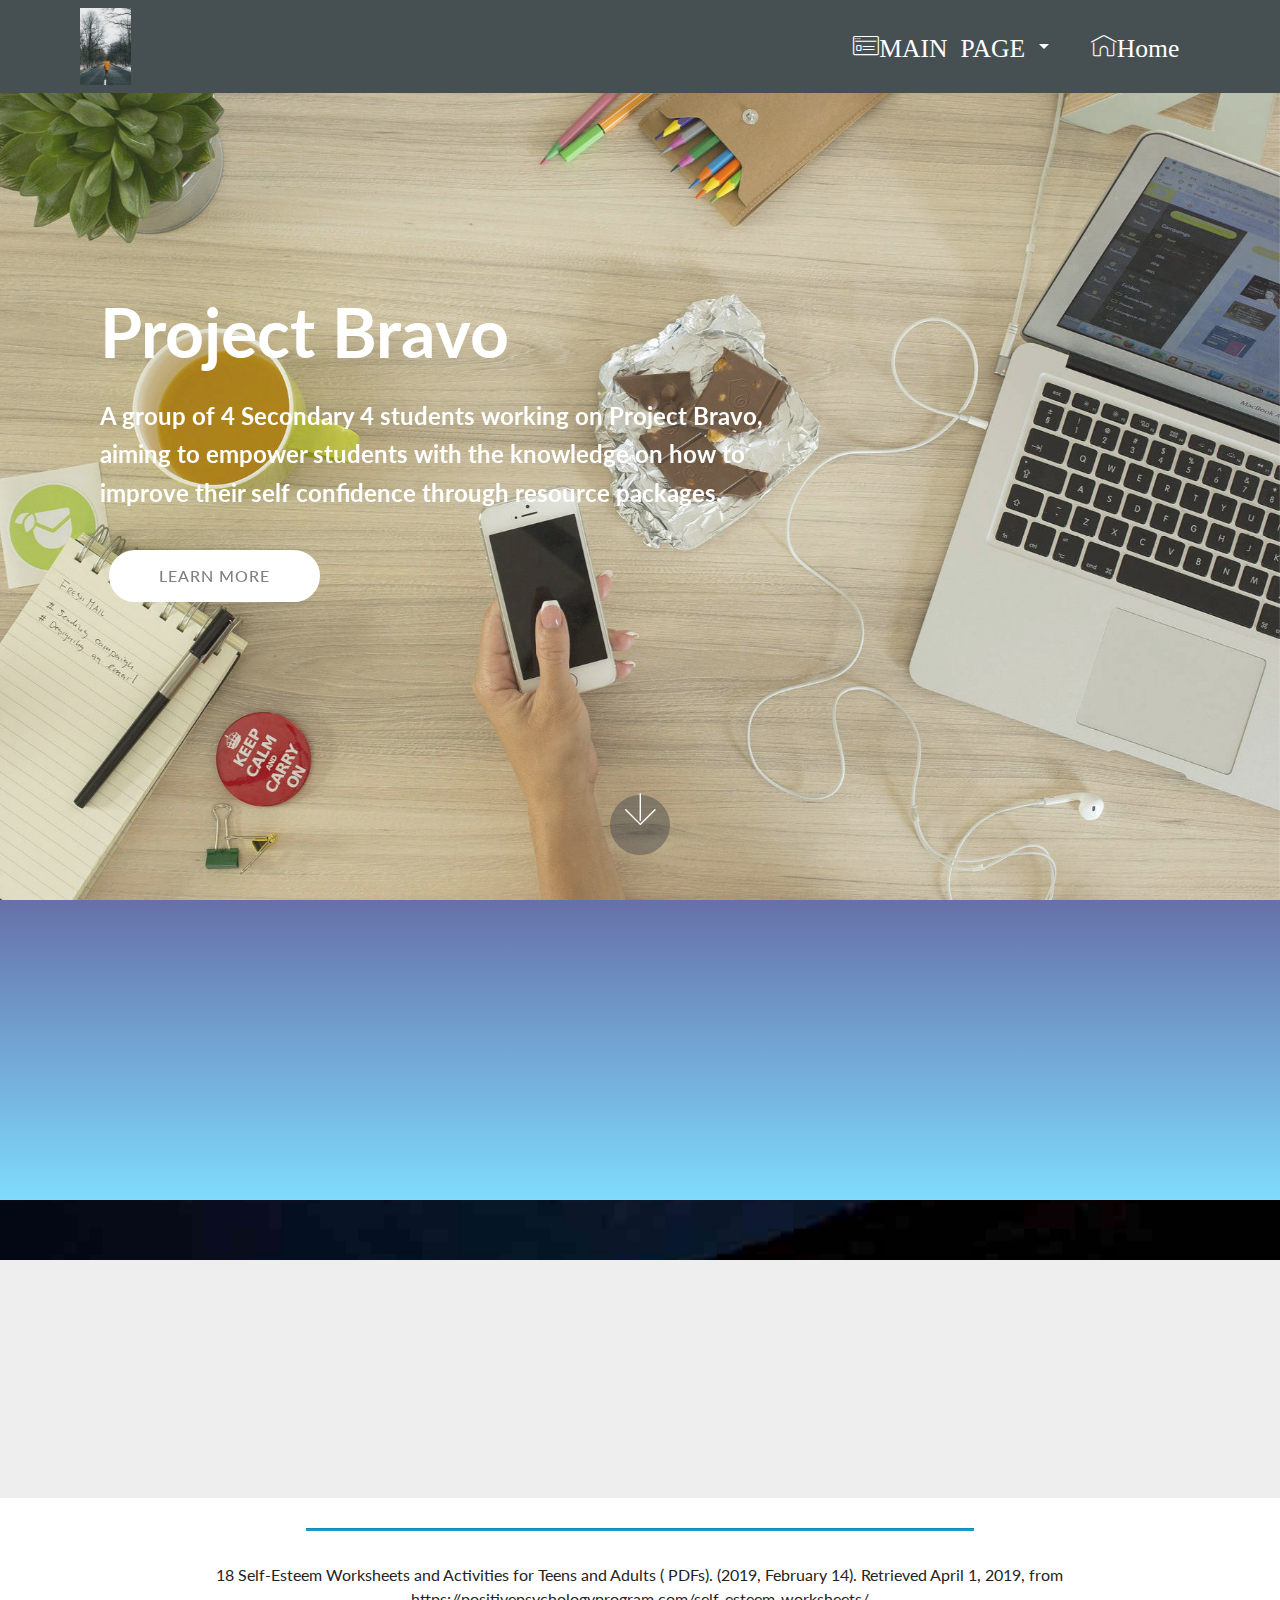
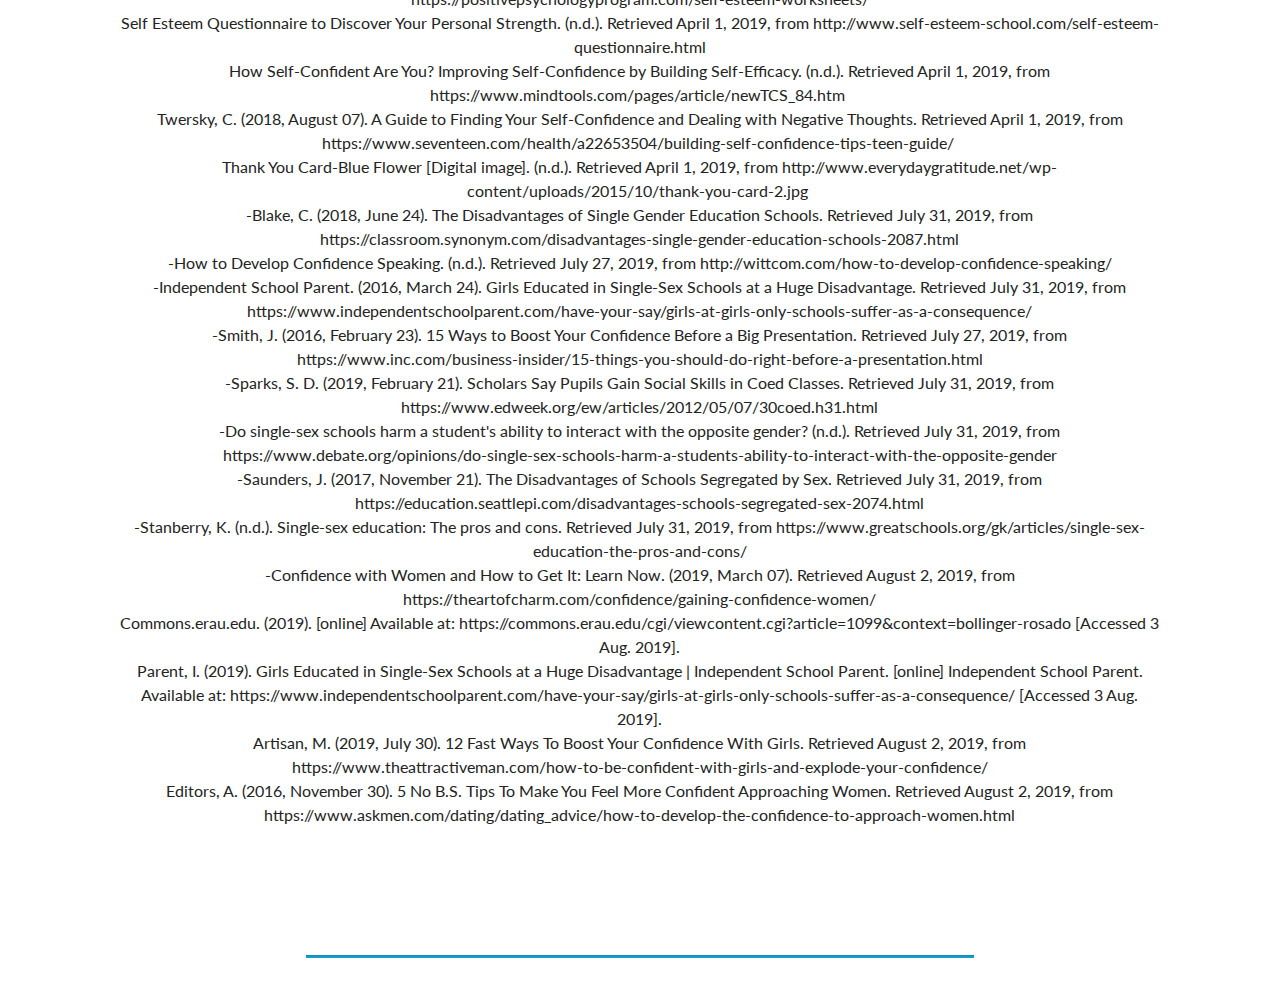
==== commit 1b286c14: "create github pages" ====
--- a/index.html
+++ b/index.html
@@ -52,7 +52,7 @@
         <div class="collapse navbar-collapse" id="navbarSupportedContent">
             <ul class="navbar-nav nav-dropdown nav-right" data-app-modern-menu="true"><li class="nav-item dropdown open">
                     <a class="nav-link link dropdown-toggle text-white display-4" href="page1.html" data-toggle="dropdown-submenu" aria-expanded="true"><span class="mbri-sites mbr-iconfont mbr-iconfont-btn">MAIN PAGE</span>
-                        </a><div class="dropdown-menu"><a class="dropdown-item text-white display-4" href="page8.html">INFOGRAPHICS</a><a class="dropdown-item text-white display-4" href="page4.html">METHODS</a><a class="dropdown-item text-white display-4" href="page6.html">IMPORTANCE</a><a class="dropdown-item text-white display-4" href="page7.html" aria-expanded="false">REPERCUSSIONS</a><a class="dropdown-item text-white display-4" href="page3.html" aria-expanded="false">WHAT INHIBITS CONFIDENCE?</a><a class="text-white dropdown-item display-4" href="page9.html" aria-expanded="false">TALKING TO GIRLS</a><a class="text-white dropdown-item display-4" href="page10.html" aria-expanded="true">PRESENTATION SKILLS</a></div>
+                        </a><div class="dropdown-menu"><a class="dropdown-item text-white display-4" href="page8.html">INFOGRAPHICS</a><a class="dropdown-item text-white display-4" href="page4.html">METHODS</a><a class="dropdown-item text-white display-4" href="page6.html">IMPORTANCE</a><a class="dropdown-item text-white display-4" href="page7.html" aria-expanded="false">REPERCUSSIONS</a><a class="dropdown-item text-white display-4" href="page3.html" aria-expanded="false">WHAT INHIBITS CONFIDENCE?</a><a class="text-white dropdown-item display-4" href="page9.html" aria-expanded="false">TALKING TO GIRLS</a><a class="text-white dropdown-item display-4" href="page10.html" aria-expanded="false">PRESENTATION SKILLS</a></div>
                 </li><li class="nav-item"><a class="nav-link link text-white display-4" href="page1.html" aria-expanded="false">
                         </a></li><li class="nav-item">
                     <a class="nav-link link text-white display-4" href="index.html">
@@ -63,7 +63,7 @@
     </nav>
 </section>
 
-<section class="engine"><a href="https://mobirise.info/d">free website maker</a></section><section class="header9 cid-qNNkP7dmJc mbr-fullscreen mbr-parallax-background" id="header9-h">
+<section class="engine"><a href="https://mobirise.info/a">online web builder</a></section><section class="header9 cid-qNNkP7dmJc mbr-fullscreen mbr-parallax-background" id="header9-h">
 
     
 
@@ -172,7 +172,7 @@
   <script src="assets/theme/js/script.js"></script>
   
   
-  <input name="animation" type="hidden">
-   <div id="scrollToTop" class="scrollToTop mbr-arrow-up"><a style="text-align: center;"><i class="mbr-arrow-up-icon mbr-arrow-up-icon-cm cm-icon cm-icon-smallarrow-up"></i></a></div>
+ <div id="scrollToTop" class="scrollToTop mbr-arrow-up"><a style="text-align: center;"><i class="mbr-arrow-up-icon mbr-arrow-up-icon-cm cm-icon cm-icon-smallarrow-up"></i></a></div>
+    <input name="animation" type="hidden">
   </body>
 </html>--- a/assets/mobirise/css/mbr-additional.css
+++ b/assets/mobirise/css/mbr-additional.css
@@ -1,4 +1,4 @@
-@import url(https://fonts.googleapis.com/css?family=Rubik:300,300i,400,400i,500,500i,700,700i,900,900i);
+@import url(https://fonts.googleapis.com/css?family=Lato:100,100i,300,300i,400,400i,700,700i,900,900i);
 
 
 
@@ -20,35 +20,35 @@
   line-height: 1.6;
 }
 .display-1 {
-  font-family: 'Rubik', sans-serif;
+  font-family: 'Lato', sans-serif;
   font-size: 4.25rem;
 }
 .display-1 > .mbr-iconfont {
   font-size: 6.8rem;
 }
 .display-2 {
-  font-family: 'Rubik', sans-serif;
+  font-family: 'Lato', sans-serif;
   font-size: 3rem;
 }
 .display-2 > .mbr-iconfont {
   font-size: 4.8rem;
 }
 .display-4 {
-  font-family: 'Rubik', sans-serif;
+  font-family: 'Lato', sans-serif;
   font-size: 1rem;
 }
 .display-4 > .mbr-iconfont {
   font-size: 1.6rem;
 }
 .display-5 {
-  font-family: 'Rubik', sans-serif;
+  font-family: 'Lato', sans-serif;
   font-size: 1.5rem;
 }
 .display-5 > .mbr-iconfont {
   font-size: 2.4rem;
 }
 .display-7 {
-  font-family: 'Rubik', sans-serif;
+  font-family: 'Lato', sans-serif;
   font-size: 1rem;
 }
 .display-7 > .mbr-iconfont {
@@ -658,7 +658,7 @@
   background-color: #f5f5f5;
   box-shadow: none;
   color: #565656;
-  font-family: 'Rubik', sans-serif;
+  font-family: 'Lato', sans-serif;
   font-size: 1rem;
   line-height: 1.43;
   min-height: 3.5em;
@@ -4745,6 +4745,51 @@
 .cid-rvaxQiu2Ow {
   background-image: url("../../../assets/images/background4.jpg");
 }
+.cid-rymcq2Io7l {
+  background: #ffffff;
+  padding-top: 60px;
+  padding-bottom: 60px;
+}
+.cid-rymcq2Io7l .image-block {
+  margin: auto;
+}
+.cid-rymcq2Io7l .mbr-figure {
+  margin: 0 auto;
+}
+.cid-rymcq2Io7l figcaption {
+  position: relative;
+}
+.cid-rymcq2Io7l figcaption div {
+  position: absolute;
+  bottom: 0;
+  width: 100%;
+}
+@media (max-width: 768px) {
+  .cid-rymcq2Io7l .image-block {
+    width: 100% !important;
+  }
+}
+.cid-rymd7yrtLR {
+  background: #c1c1c1;
+  padding-top: 60px;
+  padding-bottom: 60px;
+}
+.cid-rymd7yrtLR .image-block {
+  margin: auto;
+}
+.cid-rymd7yrtLR figcaption {
+  position: relative;
+}
+.cid-rymd7yrtLR figcaption div {
+  position: absolute;
+  bottom: 0;
+  width: 100%;
+}
+@media (max-width: 768px) {
+  .cid-rymd7yrtLR .image-block {
+    width: 100% !important;
+  }
+}
 .cid-rvay5Ov2d2 {
   background: #000000;
   padding-top: 60px;
@@ -4763,27 +4808,6 @@
 }
 @media (max-width: 768px) {
   .cid-rvay5Ov2d2 .image-block {
-    width: 100% !important;
-  }
-}
-.cid-rvay5wpIy0 {
-  background: #ffffff;
-  padding-top: 60px;
-  padding-bottom: 60px;
-}
-.cid-rvay5wpIy0 .image-block {
-  margin: auto;
-}
-.cid-rvay5wpIy0 figcaption {
-  position: relative;
-}
-.cid-rvay5wpIy0 figcaption div {
-  position: absolute;
-  bottom: 0;
-  width: 100%;
-}
-@media (max-width: 768px) {
-  .cid-rvay5wpIy0 .image-block {
     width: 100% !important;
   }
 }
@@ -5277,6 +5301,91 @@
 .cid-rxwGWYERbS .media-container-row {
   -webkit-flex-direction: row-reverse;
   flex-direction: row-reverse;
+}
+.cid-rymeXFvSfj {
+  padding-top: 90px;
+  padding-bottom: 90px;
+  background-color: #ffffff;
+}
+.cid-rymeXFvSfj .mbr-section-subtitle {
+  color: #767676;
+  font-weight: 300;
+}
+.cid-rymeXFvSfj .mbr-content-text {
+  color: #767676;
+  margin-bottom: 0;
+  text-align: left;
+}
+.cid-rymeXFvSfj .card {
+  word-wrap: break-word;
+  flex-shrink: 0;
+  -webkit-flex-shrink: 0;
+}
+.cid-rymeXFvSfj .img-text {
+  width: 64px;
+  height: 64px;
+  font-size: 32px;
+  border: 2px solid #efefef;
+  border-radius: 50%;
+}
+@media (max-width: 991px) {
+  .cid-rymeXFvSfj .img-text {
+    width: 48px;
+    height: 48px;
+    font-size: 24px;
+  }
+}
+@media (min-width: 992px) {
+  .cid-rymeXFvSfj .cards-block {
+    border-top: 2px solid #efefef;
+  }
+}
+.cid-rymeXFvSfj .cards-block .card {
+  border-bottom: 2px solid #efefef;
+  border-radius: 0;
+}
+.cid-rymeXFvSfj .cards-container {
+  display: flex;
+  -webkit-flex-direction: row;
+  flex-direction: row;
+  -webkit-flex-wrap: wrap;
+  flex-wrap: wrap;
+  -webkit-justify-content: center;
+  justify-content: center;
+  word-break: break-word;
+}
+@media (max-width: 767px) {
+  .cid-rymeXFvSfj .panel-item {
+    flex-direction: column;
+    align-items: center;
+  }
+  .cid-rymeXFvSfj .panel-item .card-img {
+    padding: 0;
+    padding-bottom: 1rem;
+  }
+}
+.cid-rymgWGWfFX {
+  padding-top: 30px;
+  padding-bottom: 30px;
+  background-color: #ffffff;
+}
+.cid-rymgWGWfFX .line {
+  background-color: #149dcc;
+  color: #149dcc;
+  align: center;
+  height: 2px;
+  margin: 0 auto;
+}
+.cid-rymgWGWfFX .section-text {
+  padding: 2rem 0;
+}
+.cid-rymgWGWfFX .inner-container {
+  margin: 0 auto;
+}
+@media (max-width: 768px) {
+  .cid-rymgWGWfFX .inner-container {
+    width: 100% !important;
+  }
 }
 .cid-rxwOQKVFlY {
   padding-top: 60px;
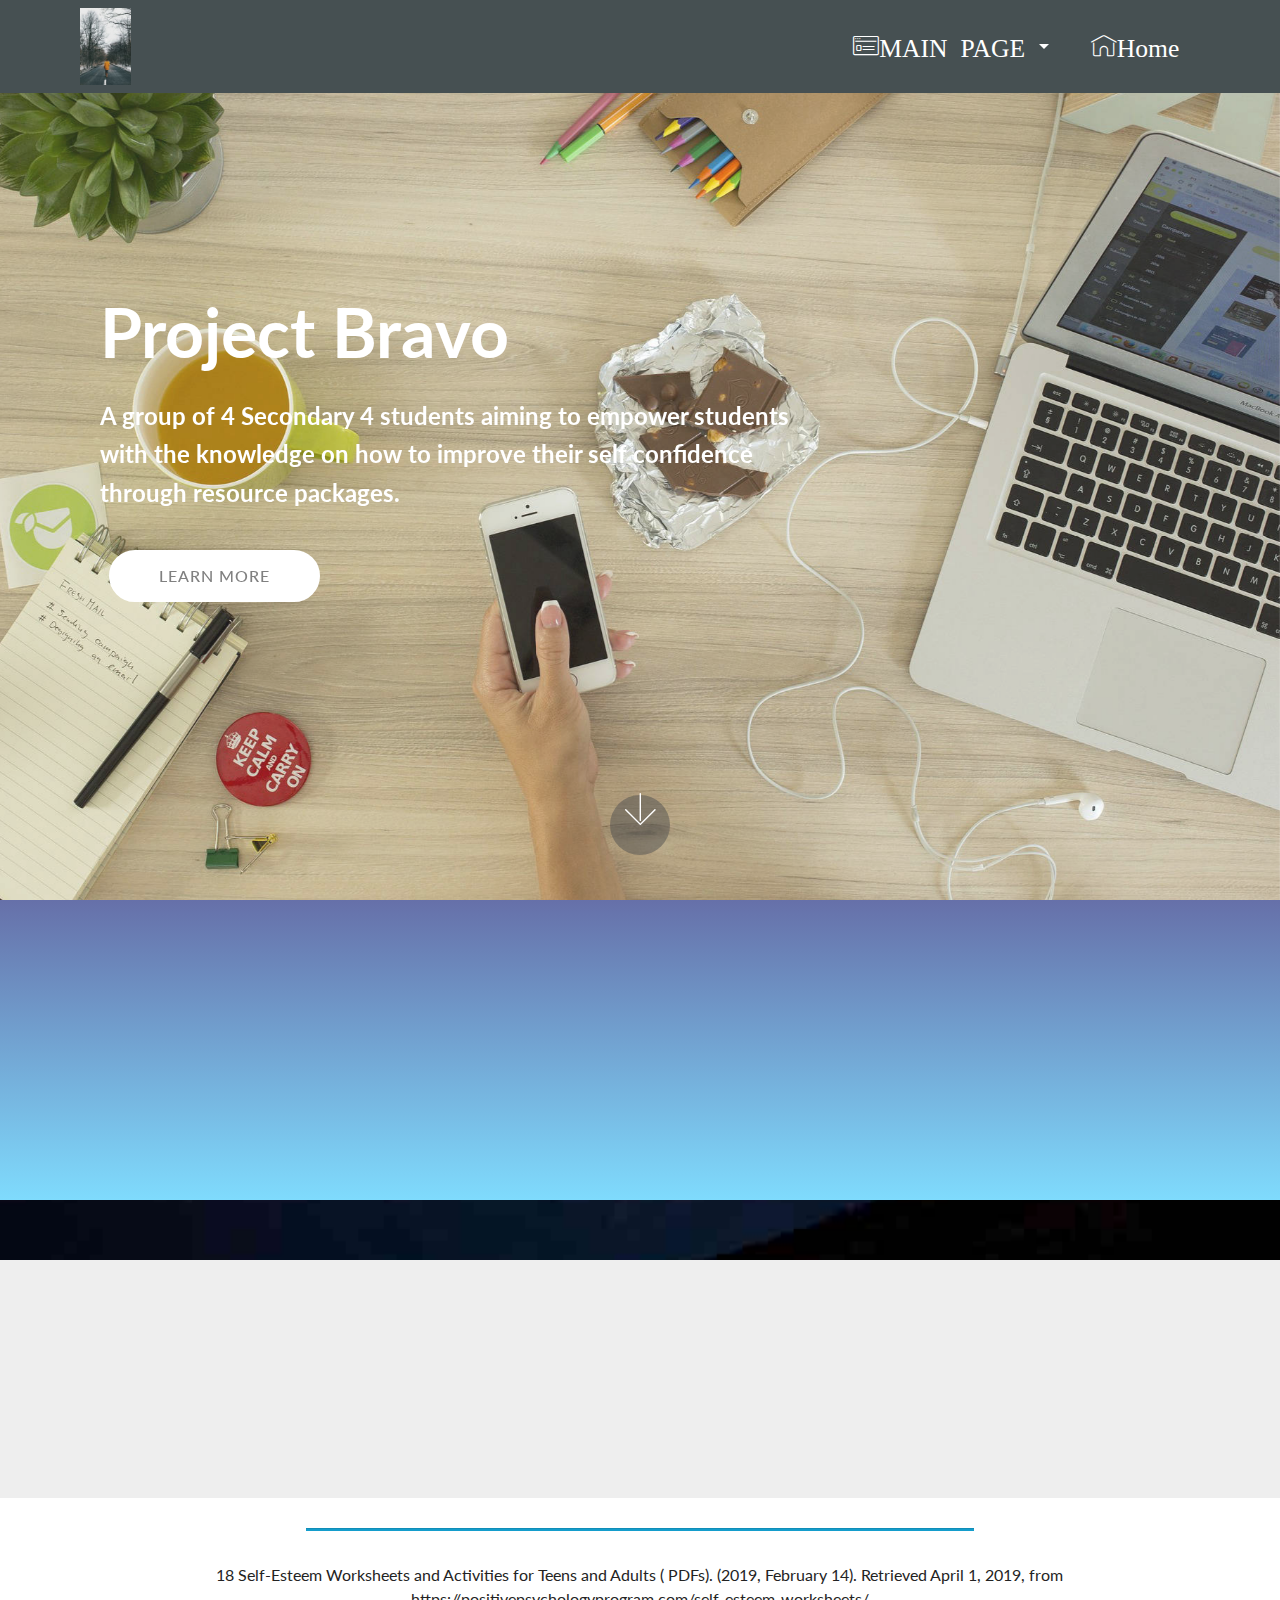
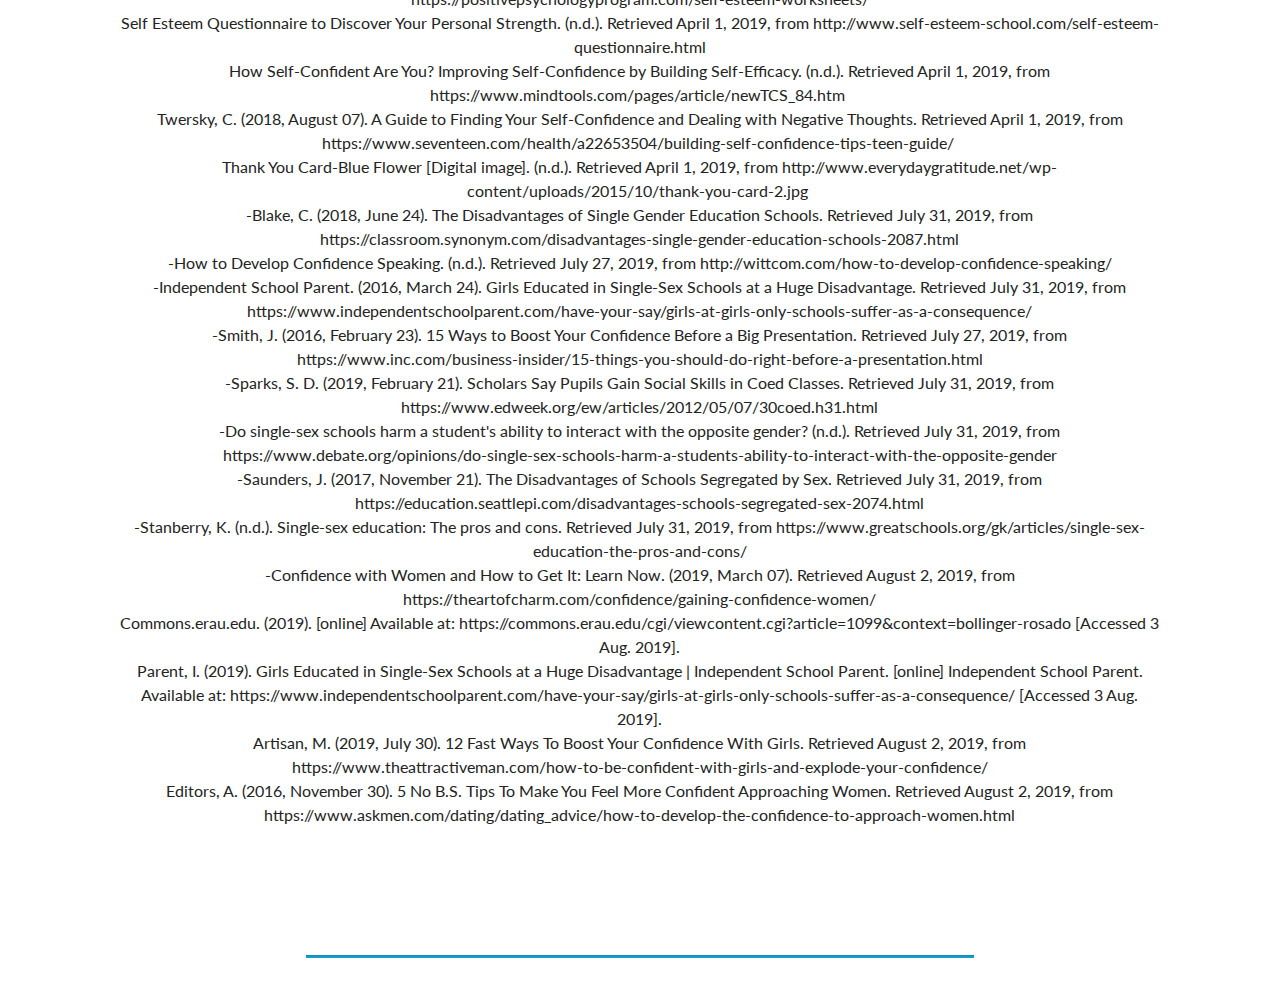
==== commit e08abd93: "create github pages" ====
--- a/index.html
+++ b/index.html
@@ -52,7 +52,7 @@
         <div class="collapse navbar-collapse" id="navbarSupportedContent">
             <ul class="navbar-nav nav-dropdown nav-right" data-app-modern-menu="true"><li class="nav-item dropdown open">
                     <a class="nav-link link dropdown-toggle text-white display-4" href="page1.html" data-toggle="dropdown-submenu" aria-expanded="true"><span class="mbri-sites mbr-iconfont mbr-iconfont-btn">MAIN PAGE</span>
-                        </a><div class="dropdown-menu"><a class="dropdown-item text-white display-4" href="page8.html">INFOGRAPHICS</a><a class="dropdown-item text-white display-4" href="page4.html">METHODS</a><a class="dropdown-item text-white display-4" href="page6.html">IMPORTANCE</a><a class="dropdown-item text-white display-4" href="page7.html" aria-expanded="false">REPERCUSSIONS</a><a class="dropdown-item text-white display-4" href="page3.html" aria-expanded="false">WHAT INHIBITS CONFIDENCE?</a><a class="text-white dropdown-item display-4" href="page9.html" aria-expanded="false">TALKING TO GIRLS</a><a class="text-white dropdown-item display-4" href="page10.html" aria-expanded="false">PRESENTATION SKILLS</a></div>
+                        </a><div class="dropdown-menu"><a class="dropdown-item text-white display-4" href="page8.html">INFOGRAPHICS</a><a class="dropdown-item text-white display-4" href="page6.html">IMPORTANCE</a><a class="dropdown-item text-white display-4" href="page7.html" aria-expanded="false">REPERCUSSIONS</a><a class="dropdown-item text-white display-4" href="page3.html" aria-expanded="false">WHAT INHIBITS CONFIDENCE?</a><a class="text-white dropdown-item display-4" href="page9.html" aria-expanded="false">TALKING TO GIRLS</a><a class="text-white dropdown-item display-4" href="page10.html" aria-expanded="false">PRESENTATION SKILLS</a></div>
                 </li><li class="nav-item"><a class="nav-link link text-white display-4" href="page1.html" aria-expanded="false">
                         </a></li><li class="nav-item">
                     <a class="nav-link link text-white display-4" href="index.html">
@@ -63,7 +63,7 @@
     </nav>
 </section>
 
-<section class="engine"><a href="https://mobirise.info/a">online web builder</a></section><section class="header9 cid-qNNkP7dmJc mbr-fullscreen mbr-parallax-background" id="header9-h">
+<section class="engine"><a href="https://mobirise.info/u">bootstrap html templates</a></section><section class="header9 cid-qNNkP7dmJc mbr-fullscreen mbr-parallax-background" id="header9-h">
 
     
 
@@ -75,7 +75,7 @@
             <h1 class="mbr-section-title align-left mbr-bold pb-3 mbr-fonts-style display-1">Project Bravo</h1>
             
             <p class="mbr-text align-left pb-3 mbr-fonts-style display-5"><strong>
-                A group of 4 Secondary 4 students working on Project Bravo, aiming to empower students with the knowledge on how to improve their self confidence through resource packages. 
+                A group of 4 Secondary 4 students aiming to empower students with the knowledge on how to improve their self confidence through resource packages. 
             </strong></p>
             <div class="mbr-section-btn align-left"><a class="btn btn-md btn-primary display-4" href="page1.html">LEARN MORE</a></div>
         </div>
